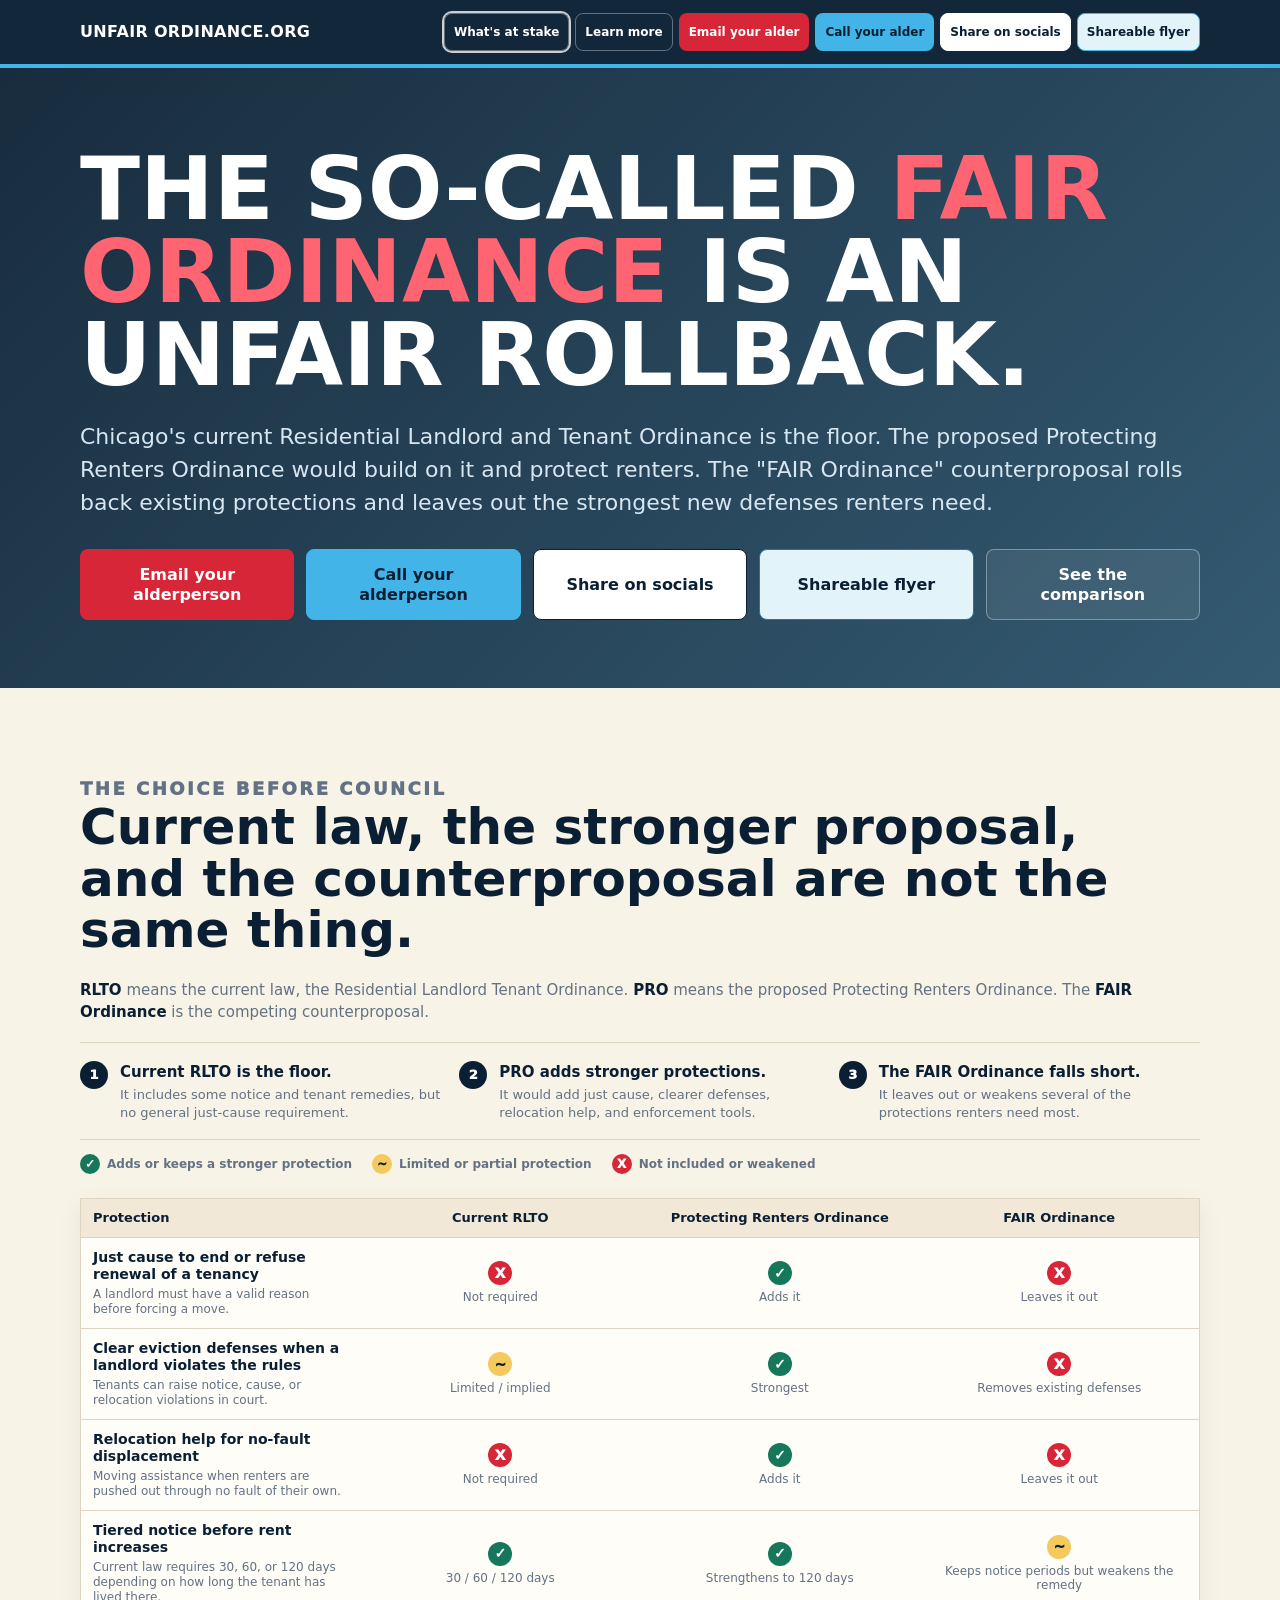
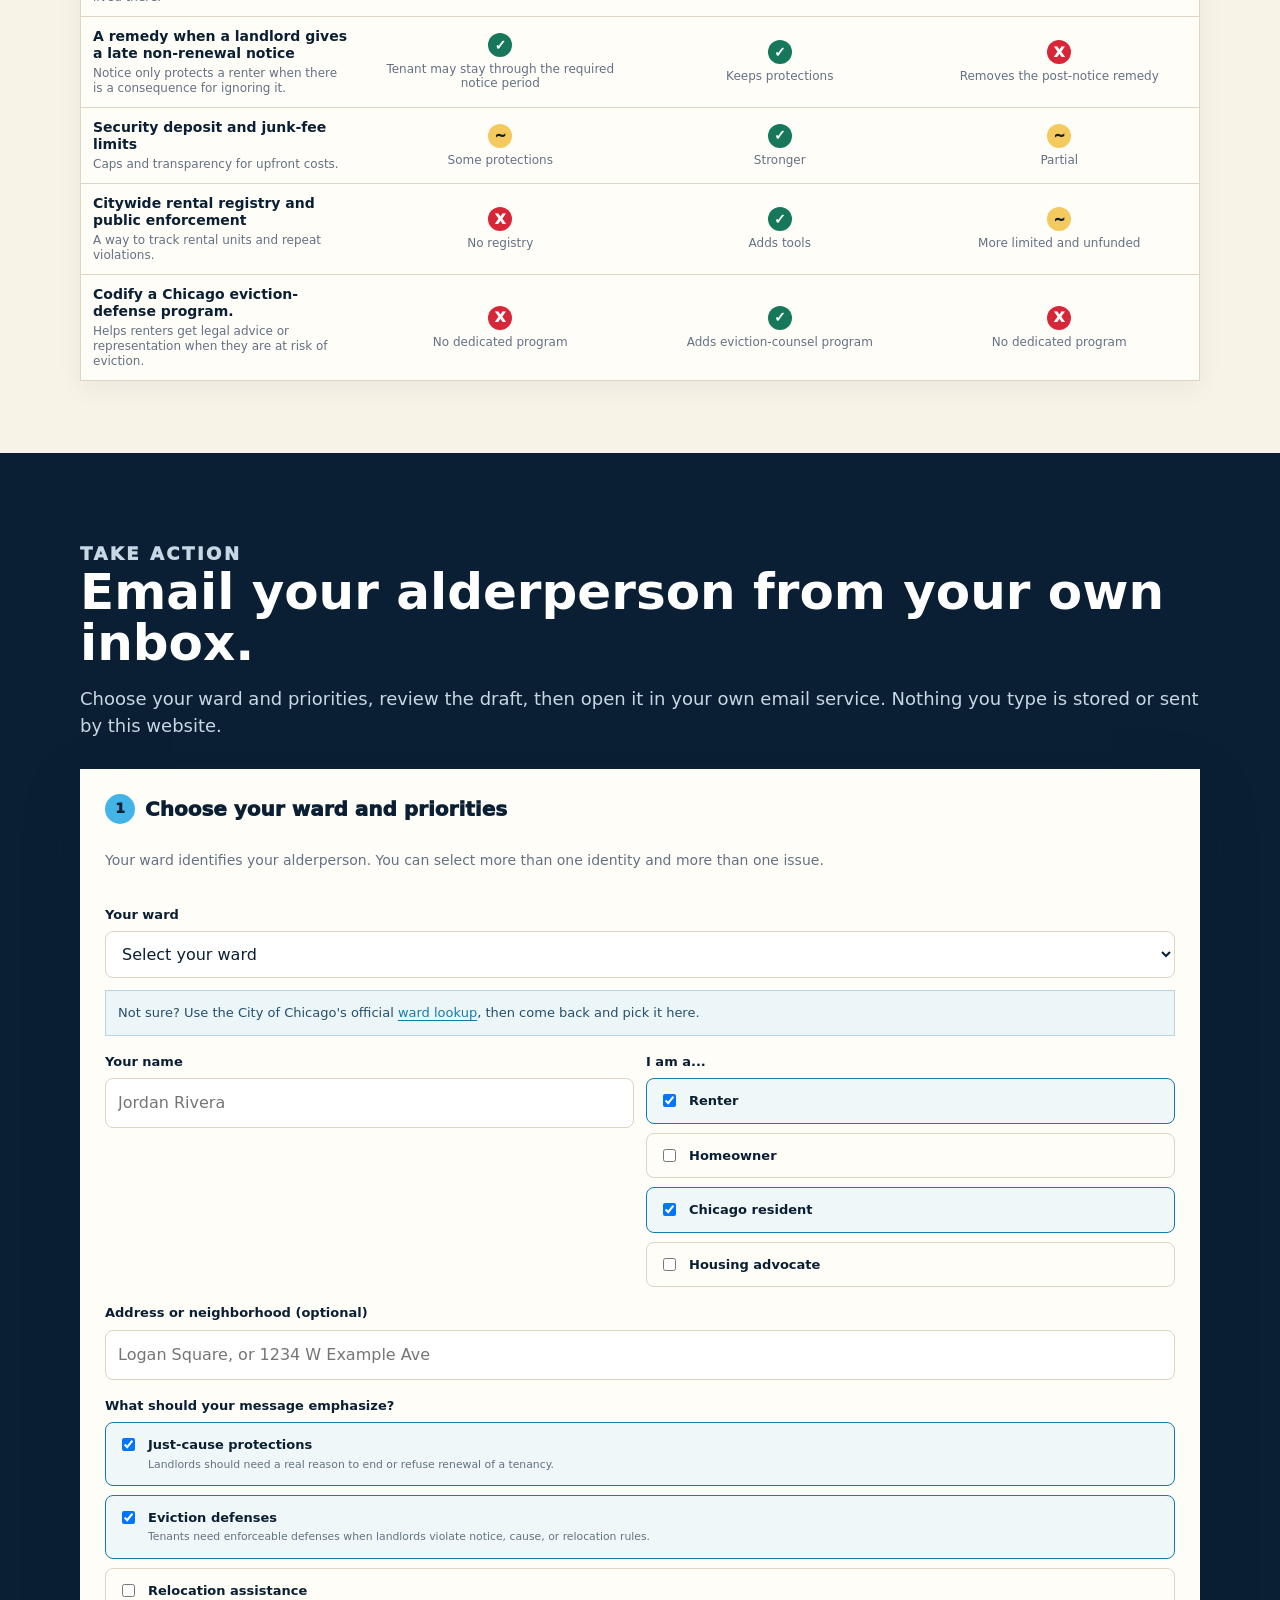
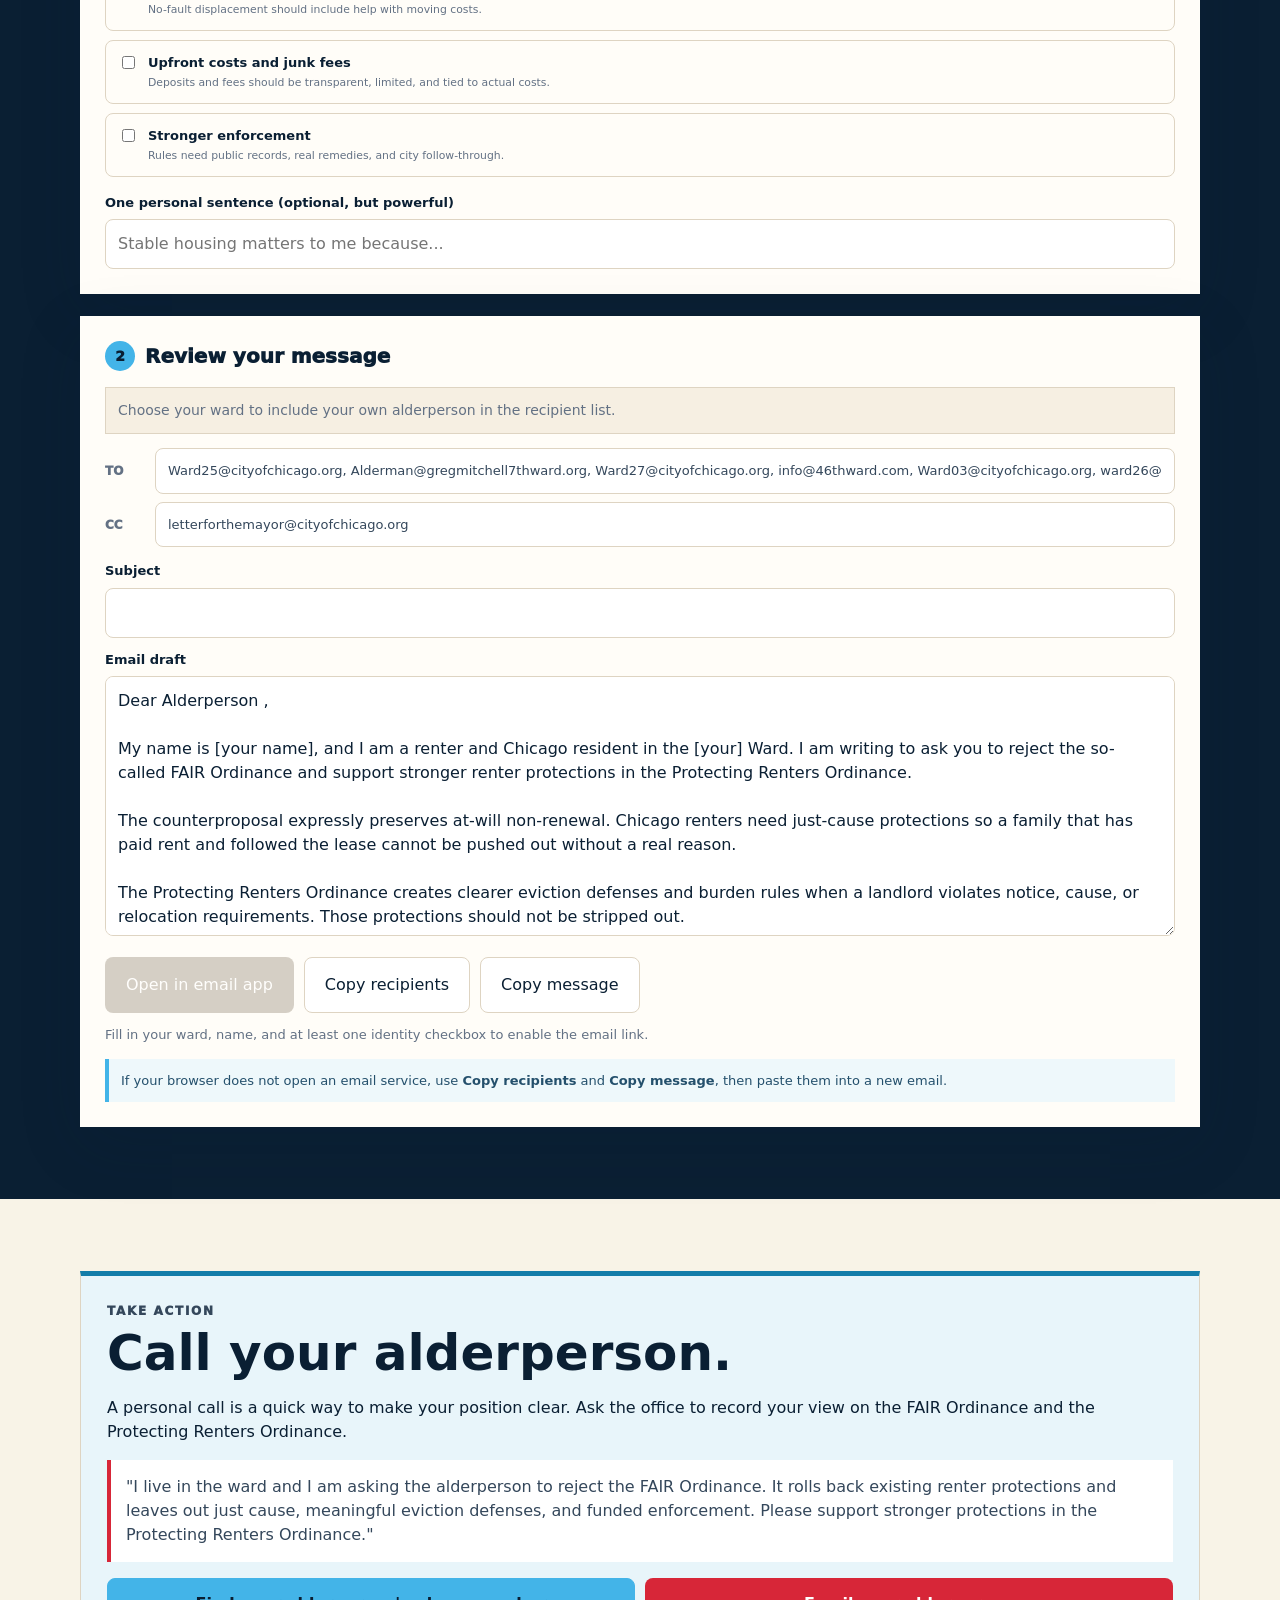
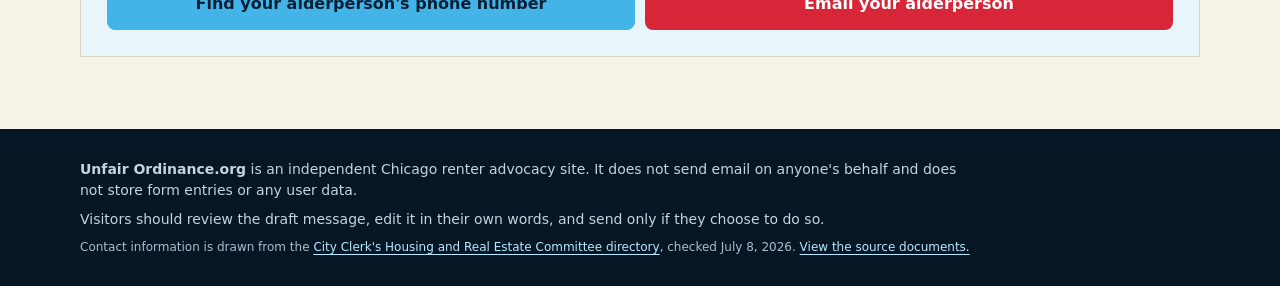
==== index.html @ 302fd64a "Add files via upload" ====
<!doctype html>
<html lang="en">
<head>
  <meta charset="utf-8">
  <meta name="viewport" content="width=device-width, initial-scale=1">
  <title>Unfair Ordinance.ORG | Tell Chicago City Council to protect renters</title>
  <meta name="description" content="A Chicago renter advocacy site opposing the so-called FAIR Ordinance and urging City Council to protect strong tenant rights.">
  <meta property="og:title" content="Unfair Ordinance.ORG">
  <meta property="og:description" content="Tell Chicago City Council: do not weaken renter protections.">
  <meta property="og:type" content="website">
  <meta property="og:url" content="https://unfairordinance.org/">
  <meta property="og:image" content="https://unfairordinance.org/public/graphics/UnfairOrdinance_Socials.jpg">
  <meta name="twitter:card" content="summary_large_image">
  <meta name="theme-color" content="#0a1f33">
  <link rel="icon" href="public/favicon.svg">
  <style>
    :root {
      --ink: #0a1f33;
      --ink-2: #163a59;
      --paper: #f8f3e7;
      --card: #fffdf8;
      --blue: #43b4e8;
      --blue-dark: #137da9;
      --red: #d72638;
      --red-dark: #9f1f2c;
      --gold: #f4c95d;
      --green: #16775b;
      --line: #ded4c2;
      --muted: #637184;
      --shadow: 0 18px 60px rgba(10,31,51,.13);
    }
    * { box-sizing: border-box; }
    html { scroll-behavior: smooth; }
    body {
      margin: 0;
      font-family: Inter, ui-sans-serif, system-ui, -apple-system, BlinkMacSystemFont, "Segoe UI", sans-serif;
      color: var(--ink);
      background: var(--paper);
      line-height: 1.5;
    }
    a { color: var(--blue-dark); text-underline-offset: 3px; }
    .wrap { width: min(1120px, calc(100% - 40px)); margin: 0 auto; }
    .top {
      position: sticky;
      top: 0;
      z-index: 20;
      background: rgba(10,31,51,.94);
      color: white;
      border-bottom: 4px solid var(--blue);
      backdrop-filter: blur(14px);
    }
    .nav { min-height: 58px; display: flex; align-items: center; justify-content: space-between; gap: 14px; }
    .brand { display: flex; align-items: center; gap: 12px; font-weight: 900; letter-spacing: .02em; text-transform: uppercase; }
    .navlinks { display: flex; gap: 8px; align-items: center; font-size: 13px; font-weight: 750; }
    .navlinks a { color: white; text-decoration: none; opacity: .9; }
    .navlinks a.nav-action { padding: 7px 10px; border-radius: 8px; opacity: 1; white-space: nowrap; }
    .navlinks a.nav-quiet { padding: 7px 10px; border: 1.5px solid rgba(255,255,255,.34); border-radius: 8px; background: transparent; opacity: 1; white-space: nowrap; }
    .navlinks a.nav-email { background: var(--red); color: white; }
    .navlinks a.nav-call { background: var(--blue); color: var(--ink); }
    .navlinks a.nav-share { background: white; color: var(--ink); border-color: white; }
    .navlinks a.nav-flyer { background: var(--blue-soft); color: var(--ink); border-color: var(--blue); }
    .hero {
      background:
        linear-gradient(135deg, rgba(10,31,51,.94), rgba(14,61,91,.84)),
        repeating-linear-gradient(90deg, rgba(255,255,255,.05) 0 1px, transparent 1px 72px);
      color: white;
      overflow: hidden;
    }
    .hero-grid {
      min-height: 620px;
      display: grid;
      align-items: center;
      padding: 76px 0 64px;
    }
    .kicker {
      display: inline-flex;
      align-items: center;
      gap: 10px;
      margin-bottom: 22px;
      padding: 8px 12px;
      border: 1px solid rgba(67,180,232,.7);
      color: #b7eaff;
      border-radius: 999px;
      font-size: 12px;
      font-weight: 900;
      letter-spacing: .14em;
      text-transform: uppercase;
    }
    .pulse { width: 8px; height: 8px; border-radius: 50%; background: var(--red); box-shadow: 0 0 0 6px rgba(215,38,56,.18); }
    h1 {
      margin: 0;
      max-width: 1120px;
      font-size: clamp(42px, 7vw, 88px);
      line-height: .94;
      letter-spacing: 0;
      text-transform: uppercase;
    }
    h1 strong { color: #ff6472; }
    .lede {
      max-width: 1120px;
      margin: 24px 0 30px;
      color: #d8e6f0;
      font-size: clamp(18px, 2.3vw, 22px);
    }
    .hero-actions { display: flex; flex-wrap: wrap; gap: 12px; align-items: center; }
    .button {
      display: inline-flex;
      align-items: center;
      justify-content: center;
      min-height: 46px;
      padding: 13px 18px;
      border-radius: 8px;
      border: 1.5px solid transparent;
      font-weight: 900;
      text-decoration: none;
      cursor: pointer;
    }
    .button.primary { background: var(--red); color: white; }
    .button.blue { background: var(--blue); color: var(--ink); border-color: var(--blue); }
    .button.secondary { border-color: rgba(255,255,255,.34); color: white; background: rgba(255,255,255,.08); }
    .button.light { border-color: var(--line); color: var(--ink); background: white; }
    .button.white { background: white; color: var(--ink); border-color: var(--ink); }
    .button.flyer { background: var(--blue-soft); color: var(--ink); border-color: var(--blue-dark); }
    section { padding: 72px 0; }
    .section-head { max-width: 760px; margin-bottom: 30px; }
    .eyebrow {
      margin: 0 0 8px;
      color: var(--red-dark);
      font-size: 12px;
      font-weight: 950;
      letter-spacing: .14em;
      text-transform: uppercase;
    }
    h2 { margin: 0; font-size: clamp(30px, 4vw, 50px); line-height: 1.03; letter-spacing: 0; }
    .section-head p { margin: 15px 0 0; color: var(--muted); font-size: 18px; }
    @media (min-width: 861px) {
      .section-head { max-width: 1120px; }
    }
    .comparison {
      overflow-x: auto;
      border: 1px solid var(--line);
      background: var(--card);
      box-shadow: 0 6px 24px rgba(10,31,51,.06);
    }
    .compare-table {
      width: 100%;
      min-width: 680px;
      border-collapse: collapse;
      table-layout: fixed;
    }
    .compare-table th, .compare-table td { padding: 11px 12px; border-bottom: 1px solid var(--line); vertical-align: middle; }
    .compare-table th { background: #f2e8d8; text-align: left; font-size: 13px; line-height: 1.2; }
    .compare-table th:not(:first-child), .compare-table td:not(:first-child) { text-align: center; }
    .compare-table tr:last-child td { border-bottom: 0; }
    .feature {
      width: 28%;
      font-size: 14px;
      font-weight: 850;
      color: var(--ink);
      text-align: left;
      line-height: 1.25;
    }
    .plain { display: block; margin-top: 3px; color: var(--muted); font-size: 12px; font-weight: 500; line-height: 1.25; }
    .mark { display: inline-grid; place-items: center; width: 24px; height: 24px; border-radius: 999px; color: white; font-size: 14px; font-weight: 950; }
    .yes { background: var(--green); }
    .no { background: var(--red); }
    .mixed { background: var(--gold); color: var(--ink); }
    .cell-note { display: block; margin-top: 5px; color: var(--muted); font-size: 12px; line-height: 1.2; text-align: center; }
    .tool-band { background: var(--ink); color: white; }
    .tool-band .section-head p { color: #c7d8e4; }
    .tool {
      display: grid;
      grid-template-columns: 1fr;
      gap: 22px;
      align-items: start;
    }
    .form-panel, .preview-panel {
      background: var(--card);
      color: var(--ink);
      border: 1px solid rgba(255,255,255,.18);
      padding: 24px;
      box-shadow: var(--shadow);
    }
    .form-grid { display: grid; gap: 16px; }
    label { display: block; margin-bottom: 7px; font-size: 13px; font-weight: 900; }
    input, select, textarea {
      width: 100%;
      border: 1.5px solid var(--line);
      border-radius: 8px;
      padding: 12px 12px;
      font: inherit;
      color: var(--ink);
      background: white;
    }
    textarea { min-height: 260px; resize: vertical; }
    input:focus, select:focus, textarea:focus {
      outline: none;
      border-color: var(--blue-dark);
      box-shadow: 0 0 0 3px rgba(67,180,232,.22);
    }
    .choices { display: grid; gap: 9px; }
    .choice input { width: auto; }
    .choice label {
      display: grid;
      grid-template-columns: 20px 1fr;
      gap: 10px;
      align-items: start;
      margin: 0;
      padding: 12px;
      border: 1px solid var(--line);
      border-radius: 8px;
      cursor: pointer;
      font-weight: 750;
    }
    .choice small { display: block; margin-top: 2px; color: var(--muted); font-weight: 500; }
    .choice label:has(input:checked) { border-color: var(--blue-dark); background: rgba(67,180,232,.08); }
    .row { display: grid; grid-template-columns: 1fr 1fr; gap: 12px; }
    .note {
      margin: 12px 0 0;
      padding: 12px;
      border: 1px solid rgba(19,125,169,.25);
      background: rgba(67,180,232,.1);
      color: #24506c;
      font-size: 13px;
    }
    .to-block {
      padding: 12px;
      margin-bottom: 14px;
      border: 1px solid var(--line);
      background: #f6efe2;
      color: var(--muted);
      font-size: 14px;
    }
    .to-block b { color: var(--ink); }
    .recipients {
      margin-bottom: 14px;
      display: grid;
      gap: 8px;
    }
    .recipient-row {
      display: grid;
      grid-template-columns: 42px 1fr;
      gap: 8px;
      align-items: center;
    }
    .recipient-row span {
      color: var(--muted);
      font-size: 12px;
      font-weight: 950;
      text-transform: uppercase;
    }
    .recipient-row input {
      font-size: 13px;
      color: #34475b;
    }
    .actions { display: flex; gap: 10px; flex-wrap: wrap; margin-top: 14px; }
    button.button { font: inherit; }
    button.primary:disabled { background: #b8afa1; cursor: not-allowed; }
    .send-note { color: var(--muted); font-size: 13px; margin: 12px 0 0; }
    .source-grid { display: grid; grid-template-columns: repeat(4, 1fr); gap: 16px; }
    .source {
      background: rgba(255,255,255,.7);
      border: 1px solid var(--line);
      padding: 18px;
    }
    .source h3 { margin: 0 0 8px; }
    .call-section { background: var(--paper); color: var(--ink); }
    .callout {
      padding: 26px;
      border: 1px solid var(--line);
      border-top: 5px solid var(--blue-dark);
      background: #e8f5fa;
    }
    .callout .eyebrow { color: #34475b; }
    .callout p:last-child { margin-bottom: 0; }
    .script { margin-top: 14px; padding: 15px; background: white; border-left: 4px solid var(--red); color: #34475b; }
    footer { background: #061624; color: #c6d4df; padding: 34px 0; font-size: 14px; }
    footer p { max-width: 850px; margin: 0 0 8px; }
    @media (max-width: 860px) {
      .nav { align-items: flex-start; padding: 14px 0; flex-direction: column; }
      .navlinks { width: 100%; flex-wrap: wrap; overflow: visible; padding-bottom: 4px; }
      .hero-grid, .tool, .source-grid { grid-template-columns: 1fr; }
      .hero-grid { min-height: 0; padding-top: 46px; }
      section { padding: 52px 0; }
    }
    @media (max-width: 700px) {
      .comparison { overflow: visible; border: 0; background: transparent; box-shadow: none; }
      .compare-table, .compare-table tbody, .compare-table tr, .compare-table td { display: block; width: 100%; min-width: 0; }
      .compare-table thead { display: none; }
      .compare-table tr { margin-bottom: 14px; border: 1px solid var(--line); background: var(--card); }
      .compare-table td { border-bottom: 1px solid var(--line); padding: 13px 14px; }
      .compare-table td.feature { width: auto; }
      .compare-table td:not(.feature) { display: grid; grid-template-columns: 118px minmax(0, 1fr); gap: 10px; align-items: center; text-align: right !important; }
      .compare-table td:not(.feature)::before { content: attr(data-label); color: var(--ink); font-size: 12px; font-weight: 900; text-align: left; }
      .compare-table td:not(.feature) .mark { grid-column: 2; justify-self: end; }
      .compare-table td:not(.feature) .cell-note { grid-column: 2; justify-self: end; margin-top: 0; text-align: right; }
      .compare-table tr:last-child td { border-bottom: 1px solid var(--line); }
      .compare-table tr td:last-child { border-bottom: 0; }
    }
    @media (max-width: 560px) {
      .wrap { width: min(100% - 28px, 1120px); }
      .row { grid-template-columns: 1fr; }
      .navlinks a.nav-action, .navlinks a.nav-quiet { white-space: normal; text-align: center; }
    }
  </style>
  <link rel="stylesheet" href="public/site.css">
</head>
<body>
  <a class="skip-link" href="#main-content">Skip to main content</a>
  <div class="top">
    <nav class="wrap nav" aria-label="Main navigation">
      <a class="brand" href="index.html">Unfair Ordinance.ORG</a>
      <div class="navlinks">
        <a class="nav-quiet" href="#stakes" aria-current="page">What's at stake</a>
        <a class="nav-quiet" href="education.html">Learn more</a>
        <a class="nav-action nav-email" href="#email">Email your alder</a>
        <a class="nav-action nav-call" href="#call">Call your alder</a>
        <a class="nav-action nav-share" href="share.html">Share on socials</a>
        <a class="nav-action nav-flyer" href="flyer.html">Shareable flyer</a>
      </div>
    </nav>
  </div>

  <header class="hero">
    <div class="wrap hero-grid">
      <div>
        <h1>The so-called <strong>FAIR Ordinance</strong> is an unfair rollback.</h1>
        <p class="lede">Chicago's current Residential Landlord and Tenant Ordinance is the floor. The proposed Protecting Renters Ordinance would build on it and protect renters. The "FAIR Ordinance" counterproposal rolls back existing protections and leaves out the strongest new defenses renters need.</p>
        <div class="hero-actions">
          <a class="button primary" href="#email">Email your alderperson</a>
          <a class="button blue" href="#call">Call your alderperson</a>
          <a class="button white" href="share.html">Share on socials</a>
          <a class="button flyer" href="flyer.html">Shareable flyer</a>
          <a class="button secondary" href="#stakes">See the comparison</a>
        </div>
      </div>
    </div>
  </header>

  <main id="main-content">
    <section id="stakes">
      <div class="wrap">
        <div class="section-head">
          <p class="eyebrow">The choice before council</p>
          <h2>Current law, the stronger proposal, and the counterproposal are not the same thing.</h2>
        </div>
        <div class="comparison-intro">
          <p class="definition-line"><strong>RLTO</strong> means the current law, the Residential Landlord Tenant Ordinance. <strong>PRO</strong> means the proposed Protecting Renters Ordinance. The <strong>FAIR Ordinance</strong> is the competing counterproposal.</p>
          <div class="takeaway-row" aria-label="Comparison at a glance">
            <article class="takeaway">
              <span class="takeaway-index" aria-hidden="true">1</span>
              <div><strong>Current RLTO is the floor.</strong><span>It includes some notice and tenant remedies, but no general just-cause requirement.</span></div>
            </article>
            <article class="takeaway">
              <span class="takeaway-index" aria-hidden="true">2</span>
              <div><strong>PRO adds stronger protections.</strong><span>It would add just cause, clearer defenses, relocation help, and enforcement tools.</span></div>
            </article>
            <article class="takeaway">
              <span class="takeaway-index" aria-hidden="true">3</span>
              <div><strong>The FAIR Ordinance falls short.</strong><span>It leaves out or weakens several of the protections renters need most.</span></div>
            </article>
          </div>
          <div class="table-legend" aria-label="Comparison table legend">
            <span><span class="mark yes" aria-hidden="true">✓</span> Adds or keeps a stronger protection</span>
            <span><span class="mark mixed" aria-hidden="true">~</span> Limited or partial protection</span>
            <span><span class="mark no" aria-hidden="true">X</span> Not included or weakened</span>
          </div>
        </div>
        <div class="comparison">
          <table class="compare-table" aria-label="Comparison of renter protections">
            <caption class="sr-only">Comparison of protections under current Chicago law, the Protecting Renters Ordinance, and the FAIR Ordinance counterproposal.</caption>
            <thead>
              <tr>
                <th scope="col">Protection</th>
                <th scope="col">Current RLTO</th>
                <th scope="col">Protecting Renters Ordinance</th>
                <th scope="col">FAIR Ordinance</th>
              </tr>
            </thead>
            <tbody>
              <tr>
                <td class="feature">Just cause to end or refuse renewal of a tenancy<span class="plain">A landlord must have a valid reason before forcing a move.</span></td>
                <td><span class="mark no">X</span><span class="cell-note">Not required</span></td>
                <td><span class="mark yes">✓</span><span class="cell-note">Adds it</span></td>
                <td><span class="mark no">X</span><span class="cell-note">Leaves it out</span></td>
              </tr>
              <tr>
                <td class="feature">Clear eviction defenses when a landlord violates the rules<span class="plain">Tenants can raise notice, cause, or relocation violations in court.</span></td>
                <td><span class="mark mixed">~</span><span class="cell-note">Limited / implied</span></td>
                <td><span class="mark yes">✓</span><span class="cell-note">Strongest</span></td>
                <td><span class="mark no">X</span><span class="cell-note">Removes existing defenses</span></td>
              </tr>
              <tr>
                <td class="feature">Relocation help for no-fault displacement<span class="plain">Moving assistance when renters are pushed out through no fault of their own.</span></td>
                <td><span class="mark no">X</span><span class="cell-note">Not required</span></td>
                <td><span class="mark yes">✓</span><span class="cell-note">Adds it</span></td>
                <td><span class="mark no">X</span><span class="cell-note">Leaves it out</span></td>
              </tr>
              <tr>
                <td class="feature">Tiered notice before rent increases<span class="plain">Current law requires 30, 60, or 120 days depending on how long the tenant has lived there.</span></td>
                <td><span class="mark yes">✓</span><span class="cell-note">30 / 60 / 120 days</span></td>
                <td><span class="mark yes">✓</span><span class="cell-note">Strengthens to 120 days</span></td>
                <td><span class="mark mixed">~</span><span class="cell-note">Keeps notice periods but weakens the remedy</span></td>
              </tr>
              <tr>
                <td class="feature">A remedy when a landlord gives a late non-renewal notice<span class="plain">Notice only protects a renter when there is a consequence for ignoring it.</span></td>
                <td><span class="mark yes">✓</span><span class="cell-note">Tenant may stay through the required notice period</span></td>
                <td><span class="mark yes">✓</span><span class="cell-note">Keeps protections</span></td>
                <td><span class="mark no">X</span><span class="cell-note">Removes the post-notice remedy</span></td>
              </tr>
              <tr>
                <td class="feature">Security deposit and junk-fee limits<span class="plain">Caps and transparency for upfront costs.</span></td>
                <td><span class="mark mixed">~</span><span class="cell-note">Some protections</span></td>
                <td><span class="mark yes">✓</span><span class="cell-note">Stronger</span></td>
                <td><span class="mark mixed">~</span><span class="cell-note">Partial</span></td>
              </tr>
              <tr>
                <td class="feature">Citywide rental registry and public enforcement<span class="plain">A way to track rental units and repeat violations.</span></td>
                <td><span class="mark no">X</span><span class="cell-note">No registry</span></td>
                <td><span class="mark yes">✓</span><span class="cell-note">Adds tools</span></td>
                <td><span class="mark mixed">~</span><span class="cell-note">More limited and unfunded</span></td>
              </tr>
              <tr>
                <td class="feature">Codify a Chicago eviction-defense program.<span class="plain">Helps renters get legal advice or representation when they are at risk of eviction.</span></td>
                <td><span class="mark no">X</span><span class="cell-note">No dedicated program</span></td>
                <td><span class="mark yes">✓</span><span class="cell-note">Adds eviction-counsel program</span></td>
                <td><span class="mark no">X</span><span class="cell-note">No dedicated program</span></td>
              </tr>
            </tbody>
          </table>
        </div>
      </div>
    </section>

    <section id="email" class="tool-band" aria-labelledby="email-heading">
      <div class="wrap">
        <div class="section-head">
          <p class="eyebrow">Take action</p>
          <h2 id="email-heading">Email your alderperson from your own inbox.</h2>
          <p>Choose your ward and priorities, review the draft, then open it in your own email service. Nothing you type is stored or sent by this website.</p>
        </div>
        <div class="tool">
          <form class="form-panel form-grid" id="actionForm">
            <div class="step-title"><span class="step-number" aria-hidden="true">1</span> Choose your ward and priorities</div>
            <p class="step-intro">Your ward identifies your alderperson. You can select more than one identity and more than one issue.</p>
            <div>
              <label for="ward">Your ward</label>
              <select id="ward" required>
                <option value="">Select your ward</option>
              </select>
              <p class="note">Not sure? Use the City of Chicago's official <a href="https://www.chicago.gov/city/en/depts/mayor/iframe/lookup_ward_and_alderman.html" target="_blank" rel="noopener">ward lookup</a>, then come back and pick it here.</p>
            </div>
            <div class="row">
              <div>
                <label for="name">Your name</label>
                <input id="name" autocomplete="name" placeholder="Jordan Rivera" required>
              </div>
              <fieldset>
                <legend>I am a...</legend>
                <div class="choices">
                  <div class="choice"><label><input type="checkbox" name="status" value="renter" checked><span>Renter</span></label></div>
                  <div class="choice"><label><input type="checkbox" name="status" value="homeowner"><span>Homeowner</span></label></div>
                  <div class="choice"><label><input type="checkbox" name="status" value="Chicago resident" checked><span>Chicago resident</span></label></div>
                  <div class="choice"><label><input type="checkbox" name="status" value="housing advocate"><span>Housing advocate</span></label></div>
                </div>
              </fieldset>
            </div>
            <div>
              <label for="address">Address or neighborhood (optional)</label>
              <input id="address" autocomplete="street-address" placeholder="Logan Square, or 1234 W Example Ave">
            </div>
            <fieldset>
              <legend>What should your message emphasize?</legend>
              <div class="choices">
                <div class="choice"><label><input type="checkbox" name="priority" value="justcause" checked><span>Just-cause protections <small>Landlords should need a real reason to end or refuse renewal of a tenancy.</small></span></label></div>
                <div class="choice"><label><input type="checkbox" name="priority" value="defenses" checked><span>Eviction defenses <small>Tenants need enforceable defenses when landlords violate notice, cause, or relocation rules.</small></span></label></div>
                <div class="choice"><label><input type="checkbox" name="priority" value="relocation"><span>Relocation assistance <small>No-fault displacement should include help with moving costs.</small></span></label></div>
                <div class="choice"><label><input type="checkbox" name="priority" value="fees"><span>Upfront costs and junk fees <small>Deposits and fees should be transparent, limited, and tied to actual costs.</small></span></label></div>
                <div class="choice"><label><input type="checkbox" name="priority" value="enforcement"><span>Stronger enforcement <small>Rules need public records, real remedies, and city follow-through.</small></span></label></div>
              </div>
            </fieldset>
            <div>
              <label for="personal">One personal sentence (optional, but powerful)</label>
              <input id="personal" placeholder="Stable housing matters to me because...">
            </div>
          </form>
          <div class="preview-panel">
            <div class="step-title"><span class="step-number" aria-hidden="true">2</span> Review your message</div>
            <div class="to-block" id="toBlock">Choose a ward to see the recipient.</div>
            <div class="recipients" aria-label="Email recipients">
              <div class="recipient-row"><span>To</span><input id="toEmails" readonly></div>
              <div class="recipient-row"><span>Cc</span><input id="ccEmails" readonly></div>
            </div>
            <label for="subject">Subject</label>
            <input id="subject">
            <label for="body" style="margin-top:12px;">Email draft</label>
            <textarea id="body"></textarea>
            <div class="actions">
              <button class="button primary" id="sendBtn" type="button" disabled>Open in email app</button>
              <button class="button light" id="copyRecipientsBtn" type="button">Copy recipients</button>
              <button class="button light" id="copyBtn" type="button">Copy message</button>
            </div>
            <p class="send-note" id="sendNote" role="status" aria-live="polite">Fill in your ward, name, and at least one identity checkbox to enable the email link.</p>
            <p class="fallback-note">If your browser does not open an email service, use <strong>Copy recipients</strong> and <strong>Copy message</strong>, then paste them into a new email.</p>
          </div>
        </div>
      </div>
    </section>

    <section id="call" class="call-section" aria-labelledby="call-heading">
      <div class="wrap">
        <div class="callout" aria-labelledby="call-heading">
          <p class="eyebrow">Take action</p>
          <h2 id="call-heading">Call your alderperson.</h2>
          <p>A personal call is a quick way to make your position clear. Ask the office to record your view on the FAIR Ordinance and the Protecting Renters Ordinance.</p>
          <p class="script">"I live in the ward and I am asking the alderperson to reject the FAIR Ordinance. It rolls back existing renter protections and leaves out just cause, meaningful eviction defenses, and funded enforcement. Please support stronger protections in the Protecting Renters Ordinance."</p>
          <div class="actions">
            <a class="button blue" href="https://www.chicago.gov/city/en/depts/mayor/iframe/lookup_ward_and_alderman.html" target="_blank" rel="noopener">Find your alderperson's phone number</a>
            <a class="button primary" href="#email">Email your alderperson</a>
          </div>
        </div>
      </div>
    </section>
  </main>

  <footer>
    <div class="wrap">
      <p><strong>Unfair Ordinance.org</strong> is an independent Chicago renter advocacy site. It does not send email on anyone's behalf and does not store form entries or any user data.</p>
      <p>Visitors should review the draft message, edit it in their own words, and send only if they choose to do so.</p>
      <p class="footer-meta">Contact information is drawn from the <a href="https://chicago.legistar.com/DepartmentDetail.aspx?GUID=7F2E07E3-4FED-4863-A084-265E9B04521F&amp;ID=12386" target="_blank" rel="noopener">City Clerk's Housing and Real Estate Committee directory</a>, checked July 8, 2026. <a href="education.html#sources">View the source documents.</a></p>
    </div>
  </footer>

  <script>
    const roster = [
      [1, "Daniel La Spata"], [2, "Brian Hopkins"], [3, "Pat Dowell"], [4, "Lamont Robinson"], [5, "Desmon Yancy"],
      [6, "William Hall"], [7, "Gregory Mitchell"], [8, "Michelle Harris"], [9, "Anthony Beale"], [10, "Peter Chico"],
      [11, "Nicole Lee"], [12, "Julia Ramirez"], [13, "Marty Quinn"], [14, "Jeylu Gutierrez"], [15, "Raymond Lopez"],
      [16, "Stephanie Coleman"], [17, "David Moore"], [18, "Derrick Curtis"], [19, "Matthew O'Shea"], [20, "Jeanette Taylor"],
      [21, "Ronnie Mosley"], [22, "Michael Rodriguez"], [23, "Silvana Tabares"], [24, "Monique Scott"], [25, "Byron Sigcho-Lopez"],
      [26, "Jessica Fuentes"], [27, "Walter Burnett"], [28, "Jason Ervin"], [29, "Chris Taliaferro"], [30, "Ruth Cruz"],
      [31, "Felix Cardona Jr."], [32, "Scott Waguespack"], [33, "Rossana Rodriguez Sanchez"], [34, "William Conway"], [35, "Carlos Ramirez-Rosa"],
      [36, "Gilbert Villegas"], [37, "Emma Mitts"], [38, "Nicholas Sposato"], [39, "Samantha Nugent"], [40, "Andre Vasquez"],
      [41, "Anthony Napolitano"], [42, "Brendan Reilly"], [43, "Timothy Knudsen"], [44, "Bennett Lawson"], [45, "James Gardiner"],
      [46, "Angela Clay"], [47, "Matthew Martin"], [48, "Leni Manaa-Hoppenworth"], [49, "Maria Hadden"], [50, "Debra Silverstein"]
    ];
    const wardEmails = {
      1: "info@the1stward.com", 3: "Ward03@cityofchicago.org", 4: "Ward04@cityofchicago.org",
      7: "Alderman@gregmitchell7thward.org", 8: "Ward08@cityofchicago.org", 13: "Ward13@cityofchicago.org",
      17: "David.Moore@cityofchicago.org", 20: "Jeanette.Taylor@cityofchicago.org", 23: "Ward23@cityofchicago.org",
      25: "Ward25@cityofchicago.org", 27: "Ward27@cityofchicago.org", 33: "Info@33rdward.org",
      35: "Ward35@cityofchicago.org", 36: "Ward36@cityofchicago.org", 37: "Ward37@cityofchicago.org",
      46: "info@46thward.com", 48: "info@the48thward.org", 49: "Office@49thward.org"
    };
    const emailForWard = ward => wardEmails[ward] || `ward${String(ward).padStart(2, "0")}@cityofchicago.org`;
    const committeeRecipients = [
      { ward: 25, name: "Byron Sigcho-Lopez" },
      { ward: 7, name: "Gregory Mitchell" },
      { ward: 27, name: "Walter Burnett" },
      { ward: 46, name: "Angela Clay" },
      { ward: 3, name: "Pat Dowell" },
      { ward: 26, name: "Jessica Fuentes" },
      { ward: 49, name: "Maria Hadden" },
      { ward: 8, name: "Michelle Harris" },
      { ward: 1, name: "Daniel La Spata" },
      { ward: 48, name: "Leni Manaa-Hoppenworth" },
      { ward: 37, name: "Emma Mitts" },
      { ward: 17, name: "David Moore" },
      { ward: 13, name: "Marty Quinn" },
      { ward: 35, name: "Carlos Ramirez-Rosa" },
      { ward: 4, name: "Lamont Robinson" },
      { ward: 33, name: "Rossana Rodriguez Sanchez" },
      { ward: 24, name: "Monique Scott" },
      { ward: 23, name: "Silvana Tabares" },
      { ward: 20, name: "Jeanette Taylor" },
      { ward: 36, name: "Gilbert Villegas" }
    ];
    const mayorEmail = "letterforthemayor@cityofchicago.org";
    const wardSelect = document.querySelector("#ward");
    const byWard = Object.fromEntries(roster.map(([ward, name]) => [ward, { ward, name, email: emailForWard(ward) }]));
    roster.forEach(([ward, name]) => {
      const option = document.createElement("option");
      option.value = ward;
      option.textContent = `Ward ${ward} - Ald. ${name}`;
      wardSelect.append(option);
    });
    const comparisonLabels = Array.from(document.querySelectorAll(".compare-table thead th")).map(cell => cell.textContent.trim());
    document.querySelectorAll(".compare-table tbody tr").forEach(row => {
      row.querySelectorAll("td").forEach((cell, index) => { cell.dataset.label = comparisonLabels[index]; });
    });
    document.querySelectorAll(".mark").forEach(mark => {
      const label = mark.classList.contains("yes")
        ? "Adds or keeps a stronger protection"
        : mark.classList.contains("mixed")
          ? "Limited or partial protection"
          : "Not included or weakened";
      mark.setAttribute("role", "img");
      mark.setAttribute("aria-label", label);
    });

    const paragraphs = {
      justcause: "The counterproposal expressly preserves at-will non-renewal. Chicago renters need just-cause protections so a family that has paid rent and followed the lease cannot be pushed out without a real reason.",
      defenses: "The Protecting Renters Ordinance creates clearer eviction defenses and burden rules when a landlord violates notice, cause, or relocation requirements. Those protections should not be stripped out.",
      relocation: "When tenants are displaced through no fault of their own, relocation assistance can be the difference between a stable move and a housing crisis. Council should keep meaningful relocation protections in the ordinance.",
      fees: "I also support transparent limits on security deposits, application fees, move-in fees, and other non-rent charges. Renters should know the true cost of a home before they apply or sign.",
      enforcement: "The RLTO only works when renters can enforce it. Chicago needs stronger public enforcement, public records for repeat violators, and private remedies that are practical to use."
    };
    const fields = ["ward", "name", "address", "personal"].map(id => document.querySelector(`#${id}`));
    const subject = document.querySelector("#subject");
    const body = document.querySelector("#body");
    const toBlock = document.querySelector("#toBlock");
    const toEmails = document.querySelector("#toEmails");
    const ccEmails = document.querySelector("#ccEmails");
    const sendBtn = document.querySelector("#sendBtn");
    const sendNote = document.querySelector("#sendNote");
    let bodyEdited = false;
    let subjectEdited = false;

    function ordinal(n) {
      const s = ["th", "st", "nd", "rd"], v = n % 100;
      return n + (s[(v - 20) % 10] || s[v] || s[0]);
    }
    function surname(name) {
      return name.split(" ").slice(-1)[0].replace("Jr.", "").trim();
    }
    function selected() {
      return Array.from(document.querySelectorAll('input[name="priority"]:checked')).map(input => input.value);
    }
    function selectedStatuses() {
      return Array.from(document.querySelectorAll('input[name="status"]:checked')).map(input => input.value);
    }
    function uniqueEmails(items) {
      const seen = new Set();
      return items
        .map(item => typeof item === "string" ? item : item.email || emailForWard(item.ward))
        .filter(Boolean)
        .filter(email => {
          const key = email.toLowerCase();
          if (seen.has(key)) return false;
          seen.add(key);
          return true;
        });
    }
    function recipientLists() {
      const ward = Number(wardSelect.value || 0);
      const alder = byWard[ward];
      const to = uniqueEmails([
        ...(alder ? [alder.email] : []),
        ...committeeRecipients,
      ]);
      const cc = uniqueEmails([mayorEmail]);
      return { to, cc };
    }
    function ready() {
      return wardSelect.value && document.querySelector("#name").value.trim() && selectedStatuses().length > 0;
    }
    function draftSubject(ward) {
      return `${ordinal(ward)} Ward constituent: reject the Unfair Ordinance`;
    }
    function draftBody() {
      const ward = Number(wardSelect.value || 0);
      const alder = byWard[ward];
      const name = document.querySelector("#name").value.trim() || "[your name]";
      const statuses = selectedStatuses();
      const status = statuses.length ? statuses.join(" and ") : "Chicago resident";
      const address = document.querySelector("#address").value.trim();
      const personal = document.querySelector("#personal").value.trim();
      const points = selected();
      const lines = [];
      lines.push(`Dear Alderperson ${alder ? surname(alder.name) : ""},`, "");
      lines.push(`My name is ${name}, and I am a ${status} in the ${ward ? ordinal(ward) : "[your]"} Ward. I am writing to ask you to reject the so-called FAIR Ordinance and support stronger renter protections in the Protecting Renters Ordinance.`);
      if (personal) lines.push("", personal);
      points.forEach(key => lines.push("", paragraphs[key]));
      lines.push("", "Chicago is a renter city. Please do not support a counterproposal that leaves renters with weaker courtroom defenses, no real just-cause protection, and fewer tools to stop displacement.");
      lines.push("", "Thank you for your time and for representing our ward.", "", name);
      if (address) lines.push(address);
      if (ward) lines.push(`${ordinal(ward)} Ward`);
      return lines.join("\n");
    }
    function refresh() {
      const ward = Number(wardSelect.value || 0);
      const alder = byWard[ward];
      const recipients = recipientLists();
      if (alder) {
        toBlock.innerHTML = `<b>To:</b> your alderperson and the current Housing and Real Estate Committee members.<br><b>Cc:</b> Mayor Brandon Johnson.`;
      } else {
        toBlock.textContent = "Choose your ward to include your own alderperson in the recipient list.";
      }
      toEmails.value = recipients.to.join(", ");
      ccEmails.value = recipients.cc.join(", ");
      if (ward && !subjectEdited) subject.value = draftSubject(ward);
      if (!bodyEdited) body.value = draftBody();
      sendBtn.disabled = !ready();
      sendNote.textContent = ready()
        ? "Ready. This opens a draft in your own email app; you review and send it yourself."
        : "Fill in your ward, name, and at least one identity checkbox to enable the email link.";
    }
    document.querySelectorAll("input, select").forEach(el => el.addEventListener("input", refresh));
    document.querySelectorAll("input, select").forEach(el => el.addEventListener("change", refresh));
    body.addEventListener("input", () => { bodyEdited = true; });
    subject.addEventListener("input", () => { subjectEdited = true; });
    sendBtn.addEventListener("click", () => {
      const ward = Number(wardSelect.value || 0);
      if (!ward) return;
      const recipients = recipientLists();
      const params = new URLSearchParams({ cc: recipients.cc.join(","), subject: subject.value, body: body.value });
      window.location.href = `mailto:${recipients.to.map(email => encodeURIComponent(email)).join(",")}?${params.toString().replace(/\+/g, "%20")}`;
    });
    document.querySelector("#copyRecipientsBtn").addEventListener("click", async () => {
      const recipients = recipientLists();
      const text = `To: ${recipients.to.join(", ")}\nCc: ${recipients.cc.join(", ")}`;
      try {
        await navigator.clipboard.writeText(text);
        document.querySelector("#copyRecipientsBtn").textContent = "Copied recipients";
        setTimeout(() => { document.querySelector("#copyRecipientsBtn").textContent = "Copy recipients"; }, 1400);
      } catch {
        toEmails.focus();
        toEmails.select();
      }
    });
    document.querySelector("#copyBtn").addEventListener("click", async () => {
      const recipients = recipientLists();
      const message = `To: ${recipients.to.join(", ")}\nCc: ${recipients.cc.join(", ")}\nSubject: ${subject.value}\n\n${body.value}`;
      try {
        await navigator.clipboard.writeText(message);
        document.querySelector("#copyBtn").textContent = "Copied";
        setTimeout(() => { document.querySelector("#copyBtn").textContent = "Copy message"; }, 1400);
      } catch {
        body.focus();
        body.select();
      }
    });
    refresh();
  </script>
</body>
</html>
---- public/site.css ----
:root {
  --ink: #0a1f33;
  --ink-2: #163a59;
  --paper: #f8f3e7;
  --card: #fffdf8;
  --blue: #43b4e8;
  --blue-soft: #e2f3fa;
  --blue-dark: #137da9;
  --red: #d72638;
  --red-dark: #9f1f2c;
  --gold: #f4c95d;
  --green: #16775b;
  --line: #ded4c2;
  --muted: #637184;
  --shadow: 0 18px 60px rgba(10,31,51,.13);
}

*, *::before, *::after { box-sizing: border-box; }
html { scroll-behavior: smooth; scroll-padding-top: 90px; }
body {
  margin: 0;
  font-family: Inter, ui-sans-serif, system-ui, -apple-system, BlinkMacSystemFont, "Segoe UI", sans-serif;
  color: var(--ink);
  background: var(--paper);
  line-height: 1.5;
}
a { color: var(--blue-dark); text-underline-offset: 3px; }
a:focus-visible, button:focus-visible, input:focus-visible, select:focus-visible, textarea:focus-visible {
  outline: 3px solid #0b78b0;
  outline-offset: 3px;
}
.wrap { width: min(1120px, calc(100% - 40px)); margin: 0 auto; }
.skip-link {
  position: fixed;
  left: 12px;
  top: 12px;
  z-index: 100;
  transform: translateY(-180%);
  padding: 10px 14px;
  border-radius: 6px;
  background: white;
  color: var(--ink);
  font-weight: 900;
  box-shadow: 0 5px 18px rgba(10,31,51,.2);
}
.skip-link:focus { transform: translateY(0); }
.sr-only {
  position: absolute;
  width: 1px;
  height: 1px;
  padding: 0;
  margin: -1px;
  overflow: hidden;
  clip: rect(0, 0, 0, 0);
  white-space: nowrap;
  border: 0;
}
.top {
  position: sticky;
  top: 0;
  z-index: 20;
  background: rgba(10,31,51,.96);
  color: white;
  border-bottom: 4px solid var(--blue);
  backdrop-filter: blur(14px);
}
.nav {
  min-height: 64px;
  display: flex;
  align-items: center;
  justify-content: space-between;
  gap: 18px;
}
.brand {
  display: flex;
  align-items: center;
  gap: 12px;
  flex: 0 0 auto;
  color: white;
  font-weight: 900;
  letter-spacing: .02em;
  text-transform: uppercase;
  text-decoration: none;
}
.navlinks {
  display: flex;
  align-items: center;
  justify-content: flex-end;
  gap: 6px;
  font-size: 12px;
  font-weight: 750;
}
.navlinks a {
  color: white;
  text-decoration: none;
  white-space: nowrap;
}
.navlinks a.nav-action,
.navlinks a.nav-quiet {
  display: inline-flex;
  align-items: center;
  justify-content: center;
  min-height: 38px;
  padding: 6px 9px;
  border-radius: 8px;
  opacity: 1;
  text-align: center;
}
.navlinks a.nav-action { border: 1.5px solid transparent; }
.navlinks a.nav-quiet {
  border: 1.5px solid rgba(255,255,255,.34);
  background: transparent;
}
.navlinks a.nav-email { background: var(--red); color: white; }
.navlinks a.nav-call { background: var(--blue); color: var(--ink); }
.navlinks a.nav-share { background: white; color: var(--ink); border-color: white; }
.navlinks a.nav-flyer { background: var(--blue-soft); color: var(--ink); border-color: var(--blue); }
.navlinks a[aria-current="page"] { box-shadow: 0 0 0 2px rgba(255,255,255,.78); }
.button {
  display: inline-flex;
  align-items: center;
  justify-content: center;
  min-height: 52px;
  padding: 15px 20px;
  border-radius: 8px;
  border: 1.5px solid transparent;
  font: inherit;
  font-weight: 900;
  line-height: 1.2;
  text-align: center;
  text-decoration: none;
  cursor: pointer;
}
.button:hover,
.cta:hover,
.navlinks a:hover { filter: brightness(.94); }
.button:disabled { cursor: not-allowed; filter: none; opacity: .58; }
.button.primary { background: var(--red); color: white; }
.button.blue { background: var(--blue); color: var(--ink); border-color: var(--blue); }
.button.secondary { border-color: rgba(255,255,255,.34); color: white; background: rgba(255,255,255,.08); }
.button.light { border-color: var(--line); color: var(--ink); background: white; }
.button.white { background: white; color: var(--ink); border-color: var(--ink); }
.button.flyer { background: var(--blue-soft); color: var(--ink); border-color: var(--blue-dark); }
.hero-actions {
  display: flex;
  flex-wrap: wrap;
  gap: 12px;
  align-items: stretch;
}
.hero-actions > .button {
  flex: 1 1 190px;
  min-width: 0;
}
.actions { display: flex; flex-wrap: wrap; gap: 10px; margin-top: 14px; }
.callout .actions > .button { flex: 1 1 240px; }
.cta {
  min-height: 52px;
  padding: 15px 20px;
  border: 1.5px solid transparent;
  border-radius: 8px;
  text-align: center;
}
.cta.secondary { background: var(--blue); color: var(--ink); }
.cta.outline { background: transparent; border-color: var(--ink); color: var(--ink); }
footer { background: #061624; color: #c6d4df; padding: 30px 0; font-size: 14px; }
footer p { max-width: 900px; margin: 0 0 8px; color: #c6d4df; }
footer p:last-child { margin-bottom: 0; }
.footer-meta { color: #a9bfcd; font-size: 12px; }
.source-meta { color: var(--muted); font-size: 13px; }
.source-meta a { font-weight: 800; }
.comparison-intro { margin: -8px 0 24px; }
.definition-line { margin: 0 0 18px; color: var(--muted); font-size: 15px; }
.definition-line strong { color: var(--ink); }
.takeaway-row {
  display: grid;
  grid-template-columns: repeat(3, minmax(0, 1fr));
  gap: 18px;
  padding: 18px 0;
  border-top: 1px solid var(--line);
  border-bottom: 1px solid var(--line);
}
.takeaway { display: flex; gap: 12px; align-items: flex-start; }
.takeaway-index {
  display: grid;
  place-items: center;
  flex: 0 0 28px;
  width: 28px;
  height: 28px;
  border-radius: 50%;
  background: var(--ink);
  color: white;
  font-size: 13px;
  font-weight: 950;
}
.takeaway strong, .takeaway span:not(.takeaway-index) { display: block; }
.takeaway strong { margin-bottom: 3px; font-size: 15px; }
.takeaway div span:not(.takeaway-index) { color: var(--muted); font-size: 13px; line-height: 1.35; }
.table-legend {
  display: flex;
  flex-wrap: wrap;
  gap: 12px 20px;
  align-items: center;
  margin-top: 14px;
  color: var(--muted);
  font-size: 12px;
  font-weight: 750;
}
.table-legend > span { display: inline-flex; align-items: center; gap: 7px; }
.table-legend .mark { width: 20px; height: 20px; font-size: 12px; }
.step-title {
  display: flex;
  align-items: center;
  gap: 10px;
  margin: 0 0 16px;
  color: var(--ink);
  font-size: 20px;
  font-weight: 950;
}
.step-number {
  display: grid;
  place-items: center;
  width: 30px;
  height: 30px;
  border-radius: 50%;
  background: var(--blue);
  color: var(--ink);
  font-size: 14px;
  font-weight: 950;
}
.step-intro { margin: -6px 0 18px; color: var(--muted); font-size: 14px; }
fieldset { border: 0; margin: 0; min-width: 0; padding: 0; }
legend { margin: 0 0 7px; padding: 0; font-size: 13px; font-weight: 900; }
.fallback-note {
  margin: 14px 0 0;
  padding: 12px;
  border-left: 4px solid var(--blue);
  background: #eef8fb;
  color: #24506c;
  font-size: 13px;
}
.page-actions { margin-top: 28px; }
.page-actions > .button,
.page-actions > .cta { flex: 1 1 220px; }
.education-summary {
  margin: 0 0 36px;
  padding: 0 0 28px;
  border-bottom: 1px solid var(--line);
}
.education-summary h2 { margin: 0 0 10px; }
.summary-copy { max-width: 820px; color: #34475b; font-size: 18px; }
footer a { color: #b7eaff; }

@media (max-width: 980px) {
  .nav { align-items: flex-start; flex-direction: column; padding: 14px 0; }
  .navlinks { width: 100%; justify-content: flex-start; flex-wrap: wrap; }
}
@media (max-width: 560px) {
  .wrap { width: min(100% - 28px, 1120px); }
  .navlinks { display: grid; grid-template-columns: repeat(2, minmax(0, 1fr)); width: 100%; }
  .navlinks a.nav-action, .navlinks a.nav-quiet { min-height: 44px; white-space: normal; text-align: center; }
  .hero-actions > .button,
  .actions > .button,
  .actions > .cta { width: 100%; flex-basis: 100%; }
  .takeaway-row { grid-template-columns: 1fr; gap: 14px; }
  .table-legend { align-items: flex-start; flex-direction: column; gap: 8px; }
}
@media (prefers-reduced-motion: reduce) {
  html { scroll-behavior: auto; }
}
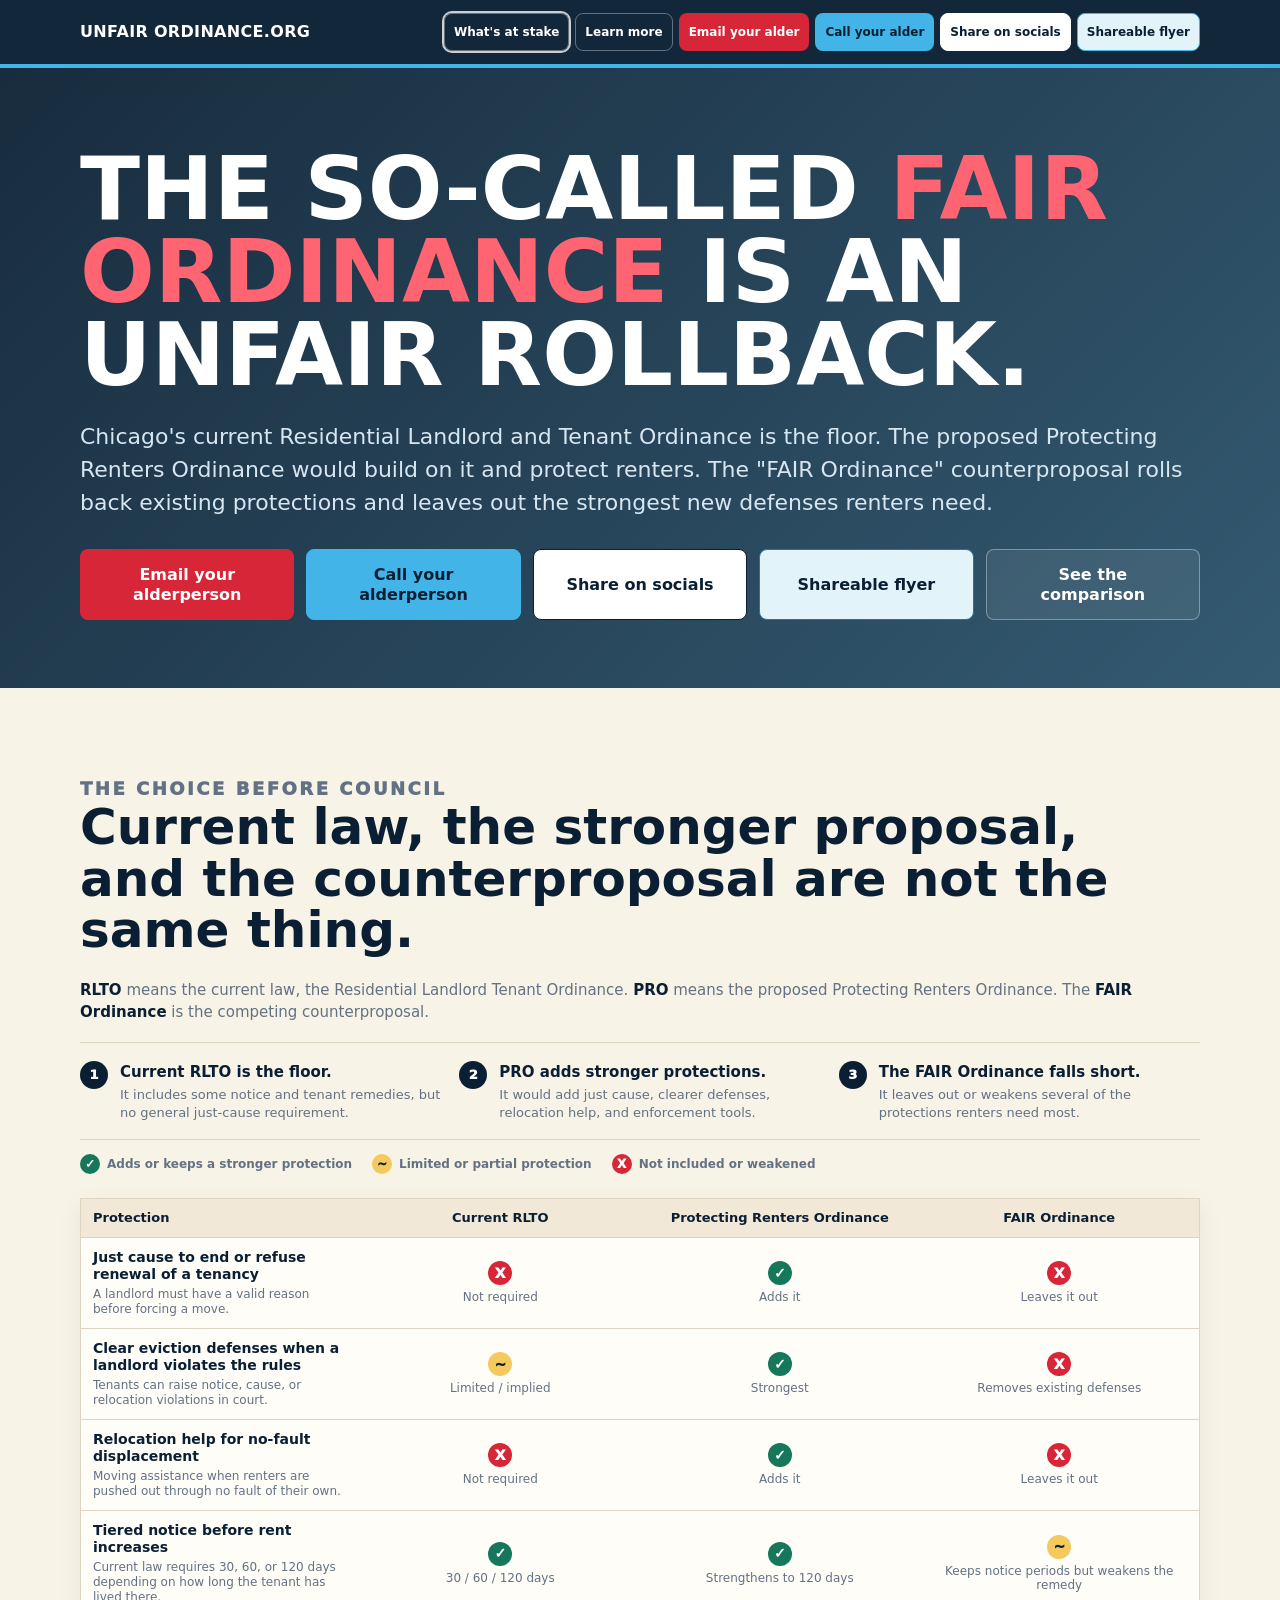
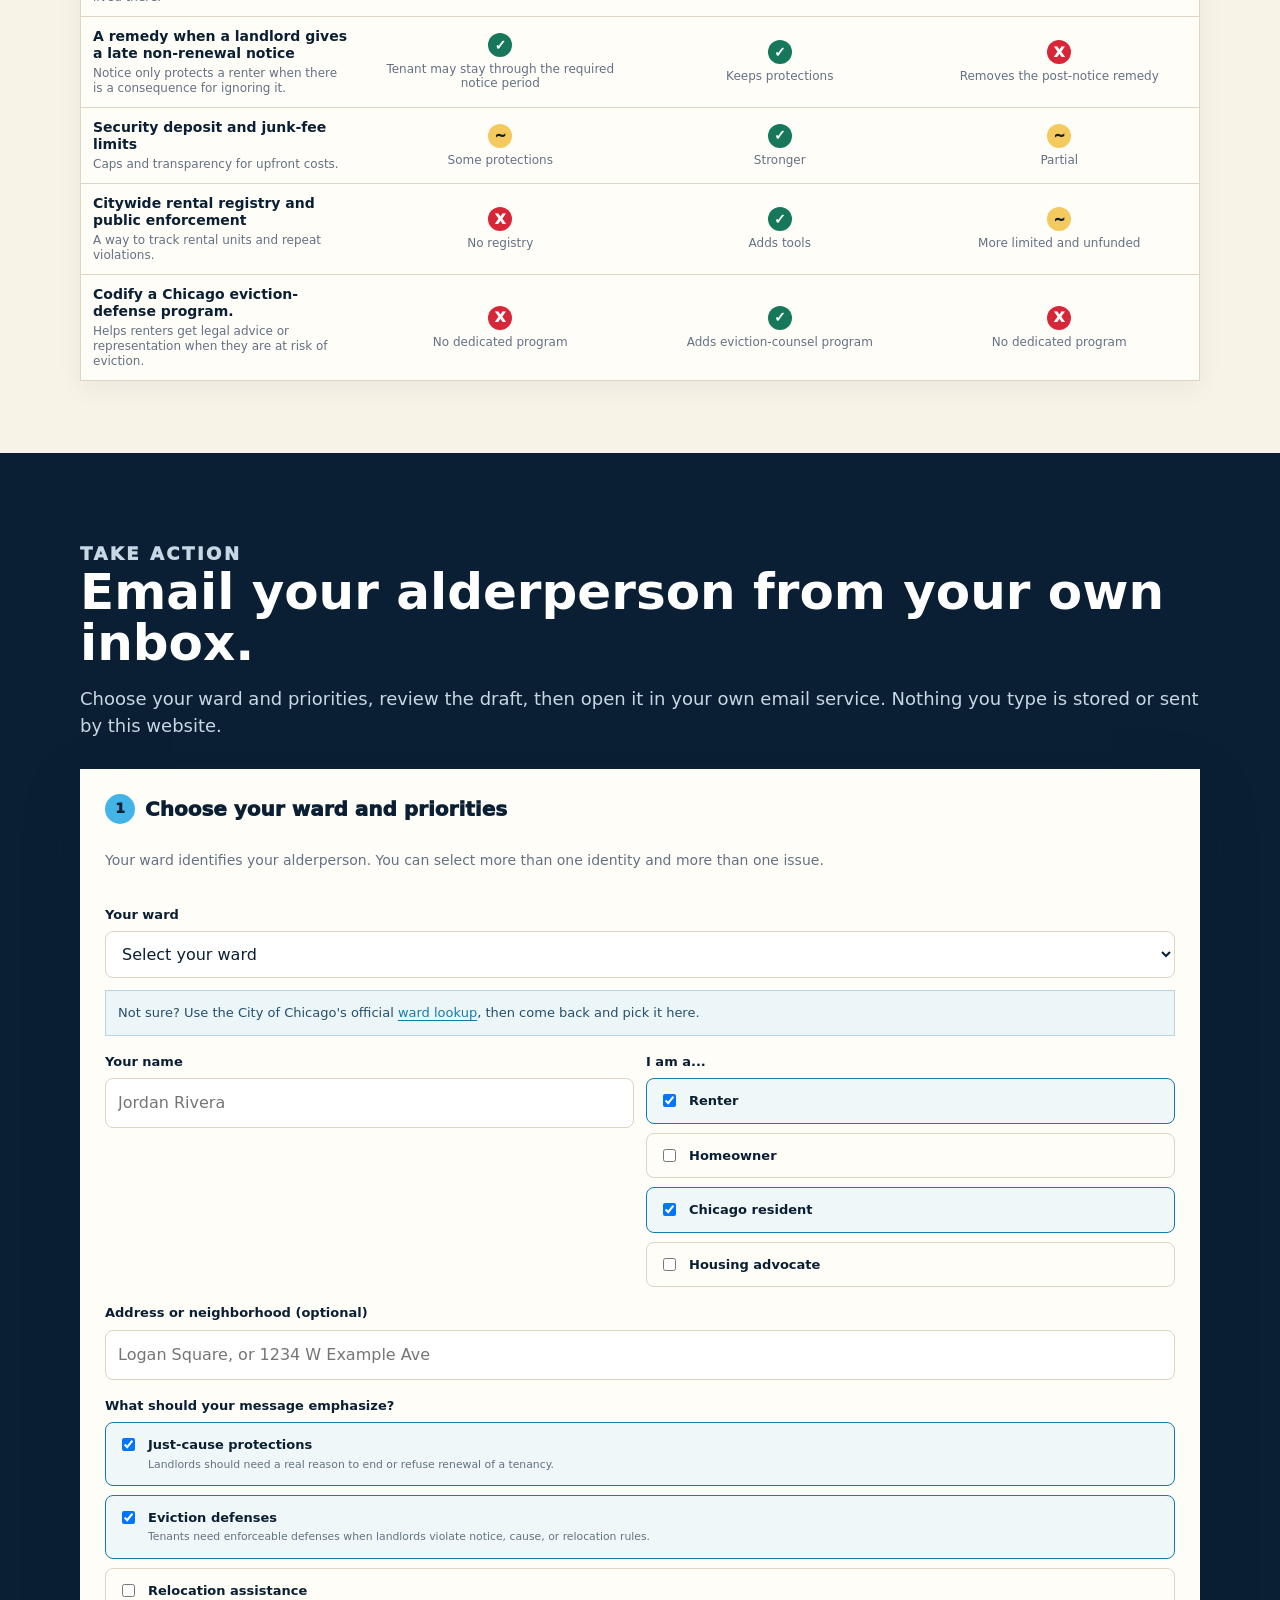
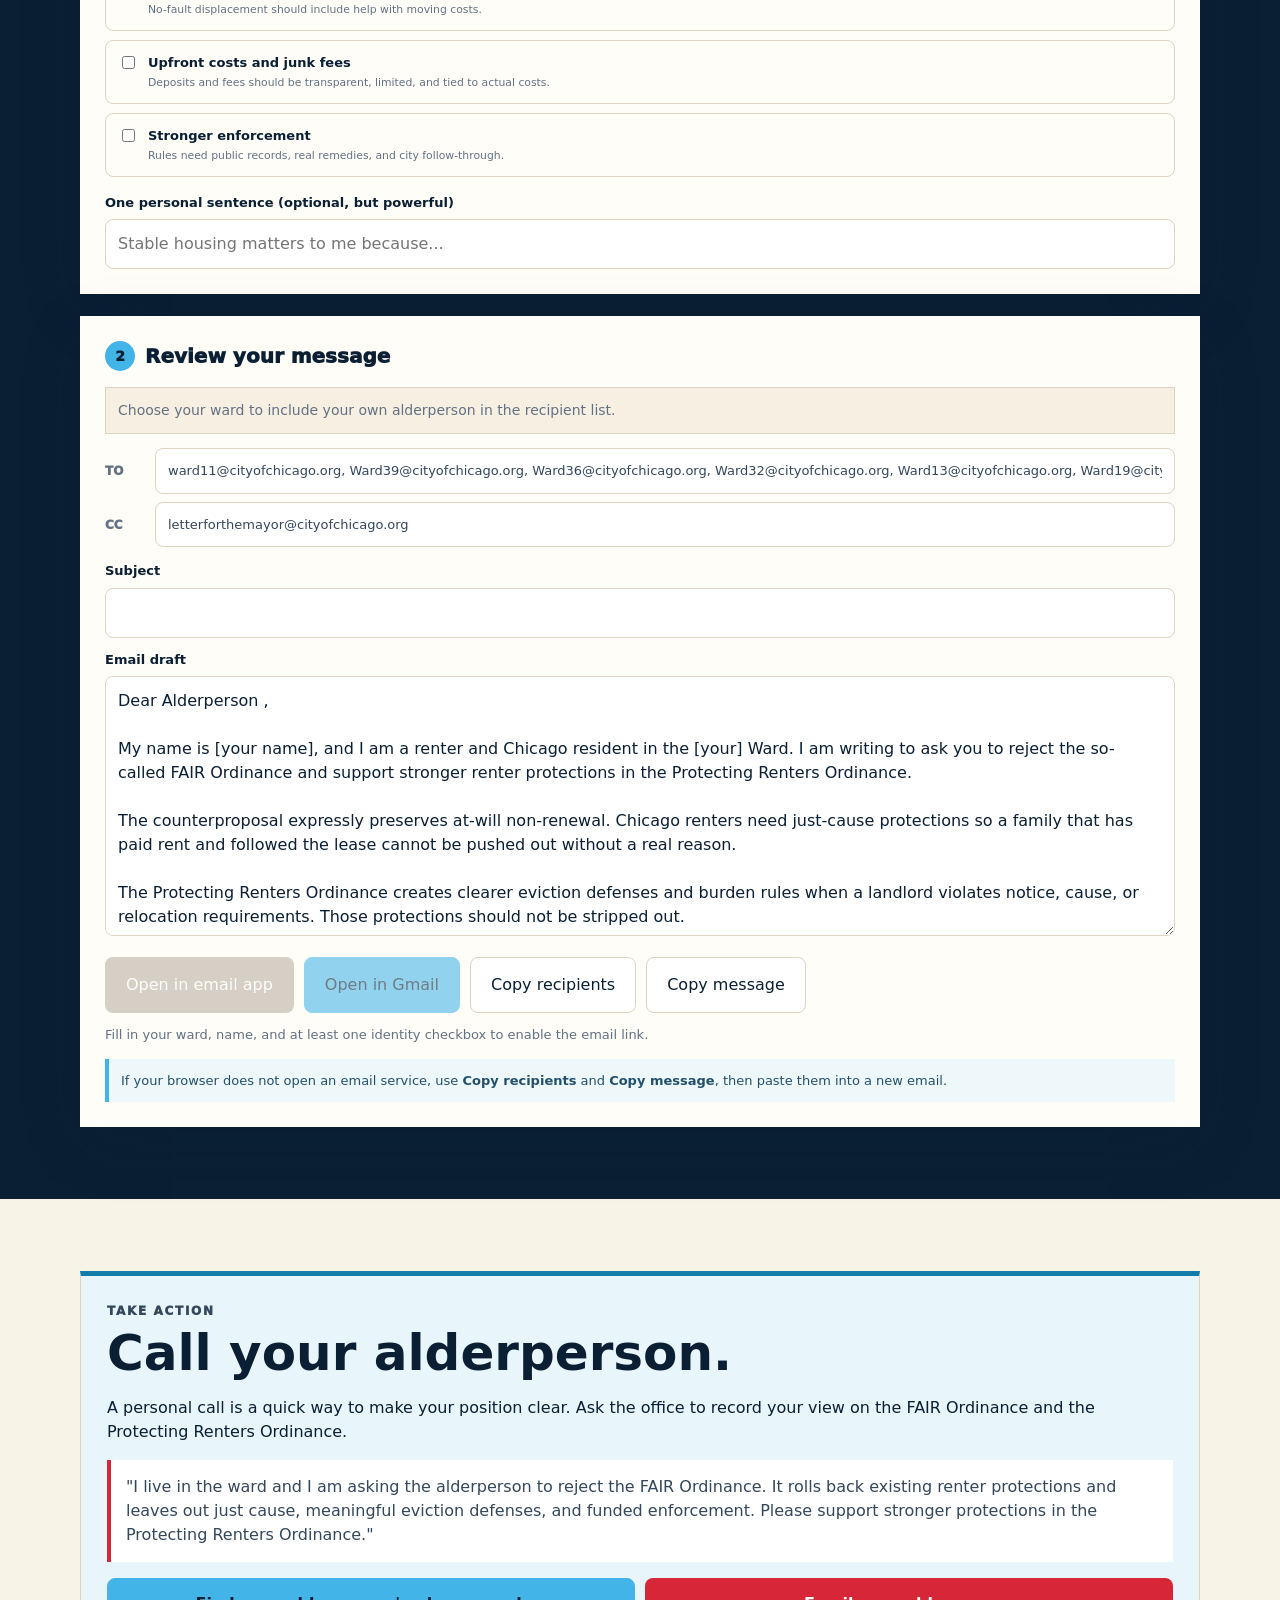
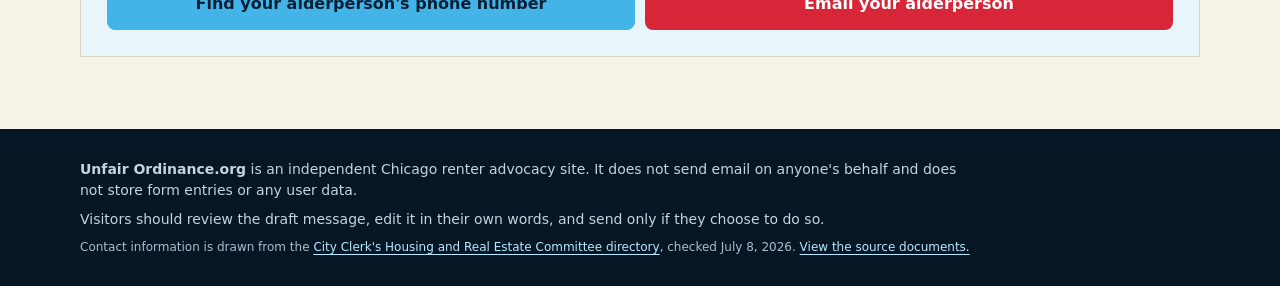
==== commit 12c868dc: "Add files via upload" ====
--- a/index.html
+++ b/index.html
@@ -497,6 +497,7 @@
             <textarea id="body"></textarea>
             <div class="actions">
               <button class="button primary" id="sendBtn" type="button" disabled>Open in email app</button>
+              <button class="button blue" id="gmailBtn" type="button" disabled>Open in Gmail</button>
               <button class="button light" id="copyRecipientsBtn" type="button">Copy recipients</button>
               <button class="button light" id="copyBtn" type="button">Copy message</button>
             </div>
@@ -546,34 +547,23 @@
     ];
     const wardEmails = {
       1: "info@the1stward.com", 3: "Ward03@cityofchicago.org", 4: "Ward04@cityofchicago.org",
-      7: "Alderman@gregmitchell7thward.org", 8: "Ward08@cityofchicago.org", 13: "Ward13@cityofchicago.org",
-      17: "David.Moore@cityofchicago.org", 20: "Jeanette.Taylor@cityofchicago.org", 23: "Ward23@cityofchicago.org",
-      25: "Ward25@cityofchicago.org", 27: "Ward27@cityofchicago.org", 33: "Info@33rdward.org",
+      7: "Alderman@gregmitchell7thward.org", 8: "Ward08@cityofchicago.org", 11: "ward11@cityofchicago.org",
+      13: "Ward13@cityofchicago.org", 17: "David.Moore@cityofchicago.org", 19: "Ward19@cityofchicago.org",
+      20: "Jeanette.Taylor@cityofchicago.org", 23: "Ward23@cityofchicago.org", 25: "Ward25@cityofchicago.org",
+      27: "Ward27@cityofchicago.org", 32: "Ward32@cityofchicago.org", 33: "Info@33rdward.org",
       35: "Ward35@cityofchicago.org", 36: "Ward36@cityofchicago.org", 37: "Ward37@cityofchicago.org",
-      46: "info@46thward.com", 48: "info@the48thward.org", 49: "Office@49thward.org"
+      39: "Ward39@cityofchicago.org", 40: "Info@40thward.org", 46: "info@46thward.com",
+      48: "info@the48thward.org", 49: "Office@49thward.org"
     };
     const emailForWard = ward => wardEmails[ward] || `ward${String(ward).padStart(2, "0")}@cityofchicago.org`;
-    const committeeRecipients = [
-      { ward: 25, name: "Byron Sigcho-Lopez" },
-      { ward: 7, name: "Gregory Mitchell" },
-      { ward: 27, name: "Walter Burnett" },
-      { ward: 46, name: "Angela Clay" },
-      { ward: 3, name: "Pat Dowell" },
-      { ward: 26, name: "Jessica Fuentes" },
-      { ward: 49, name: "Maria Hadden" },
-      { ward: 8, name: "Michelle Harris" },
-      { ward: 1, name: "Daniel La Spata" },
-      { ward: 48, name: "Leni Manaa-Hoppenworth" },
-      { ward: 37, name: "Emma Mitts" },
-      { ward: 17, name: "David Moore" },
+    const sponsorRecipients = [
+      { ward: 11, name: "Nicole Lee" },
+      { ward: 39, name: "Samantha Nugent" },
+      { ward: 36, name: "Gilbert Villegas" },
+      { ward: 32, name: "Scott Waguespack" },
       { ward: 13, name: "Marty Quinn" },
-      { ward: 35, name: "Carlos Ramirez-Rosa" },
-      { ward: 4, name: "Lamont Robinson" },
-      { ward: 33, name: "Rossana Rodriguez Sanchez" },
-      { ward: 24, name: "Monique Scott" },
-      { ward: 23, name: "Silvana Tabares" },
-      { ward: 20, name: "Jeanette Taylor" },
-      { ward: 36, name: "Gilbert Villegas" }
+      { ward: 19, name: "Matt O'Shea" },
+      { ward: 40, name: "Andre Vasquez Jr." }
     ];
     const mayorEmail = "letterforthemayor@cityofchicago.org";
     const wardSelect = document.querySelector("#ward");
@@ -612,6 +602,7 @@
     const toEmails = document.querySelector("#toEmails");
     const ccEmails = document.querySelector("#ccEmails");
     const sendBtn = document.querySelector("#sendBtn");
+    const gmailBtn = document.querySelector("#gmailBtn");
     const sendNote = document.querySelector("#sendNote");
     let bodyEdited = false;
     let subjectEdited = false;
@@ -646,7 +637,7 @@
       const alder = byWard[ward];
       const to = uniqueEmails([
         ...(alder ? [alder.email] : []),
-        ...committeeRecipients,
+        ...sponsorRecipients,
       ]);
       const cc = uniqueEmails([mayorEmail]);
       return { to, cc };
@@ -682,7 +673,7 @@
       const alder = byWard[ward];
       const recipients = recipientLists();
       if (alder) {
-        toBlock.innerHTML = `<b>To:</b> your alderperson and the current Housing and Real Estate Committee members.<br><b>Cc:</b> Mayor Brandon Johnson.`;
+        toBlock.innerHTML = `<b>To:</b> your alderperson and the listed legislation sponsors.<br><b>Cc:</b> Mayor Brandon Johnson.`;
       } else {
         toBlock.textContent = "Choose your ward to include your own alderperson in the recipient list.";
       }
@@ -691,6 +682,7 @@
       if (ward && !subjectEdited) subject.value = draftSubject(ward);
       if (!bodyEdited) body.value = draftBody();
       sendBtn.disabled = !ready();
+      gmailBtn.disabled = !ready();
       sendNote.textContent = ready()
         ? "Ready. This opens a draft in your own email app; you review and send it yourself."
         : "Fill in your ward, name, and at least one identity checkbox to enable the email link.";
@@ -705,6 +697,22 @@
       const recipients = recipientLists();
       const params = new URLSearchParams({ cc: recipients.cc.join(","), subject: subject.value, body: body.value });
       window.location.href = `mailto:${recipients.to.map(email => encodeURIComponent(email)).join(",")}?${params.toString().replace(/\+/g, "%20")}`;
+    });
+    gmailBtn.addEventListener("click", () => {
+      if (!ready()) return;
+      const recipients = recipientLists();
+      const gmailUrl = new URL("https://mail.google.com/mail/");
+      gmailUrl.search = new URLSearchParams({
+        view: "cm",
+        fs: "1",
+        tf: "1",
+        to: recipients.to.join(","),
+        cc: recipients.cc.join(","),
+        su: subject.value,
+        body: body.value
+      });
+      const opened = window.open(gmailUrl.toString(), "_blank", "noopener,noreferrer");
+      if (!opened) window.location.href = gmailUrl.toString();
     });
     document.querySelector("#copyRecipientsBtn").addEventListener("click", async () => {
       const recipients = recipientLists();
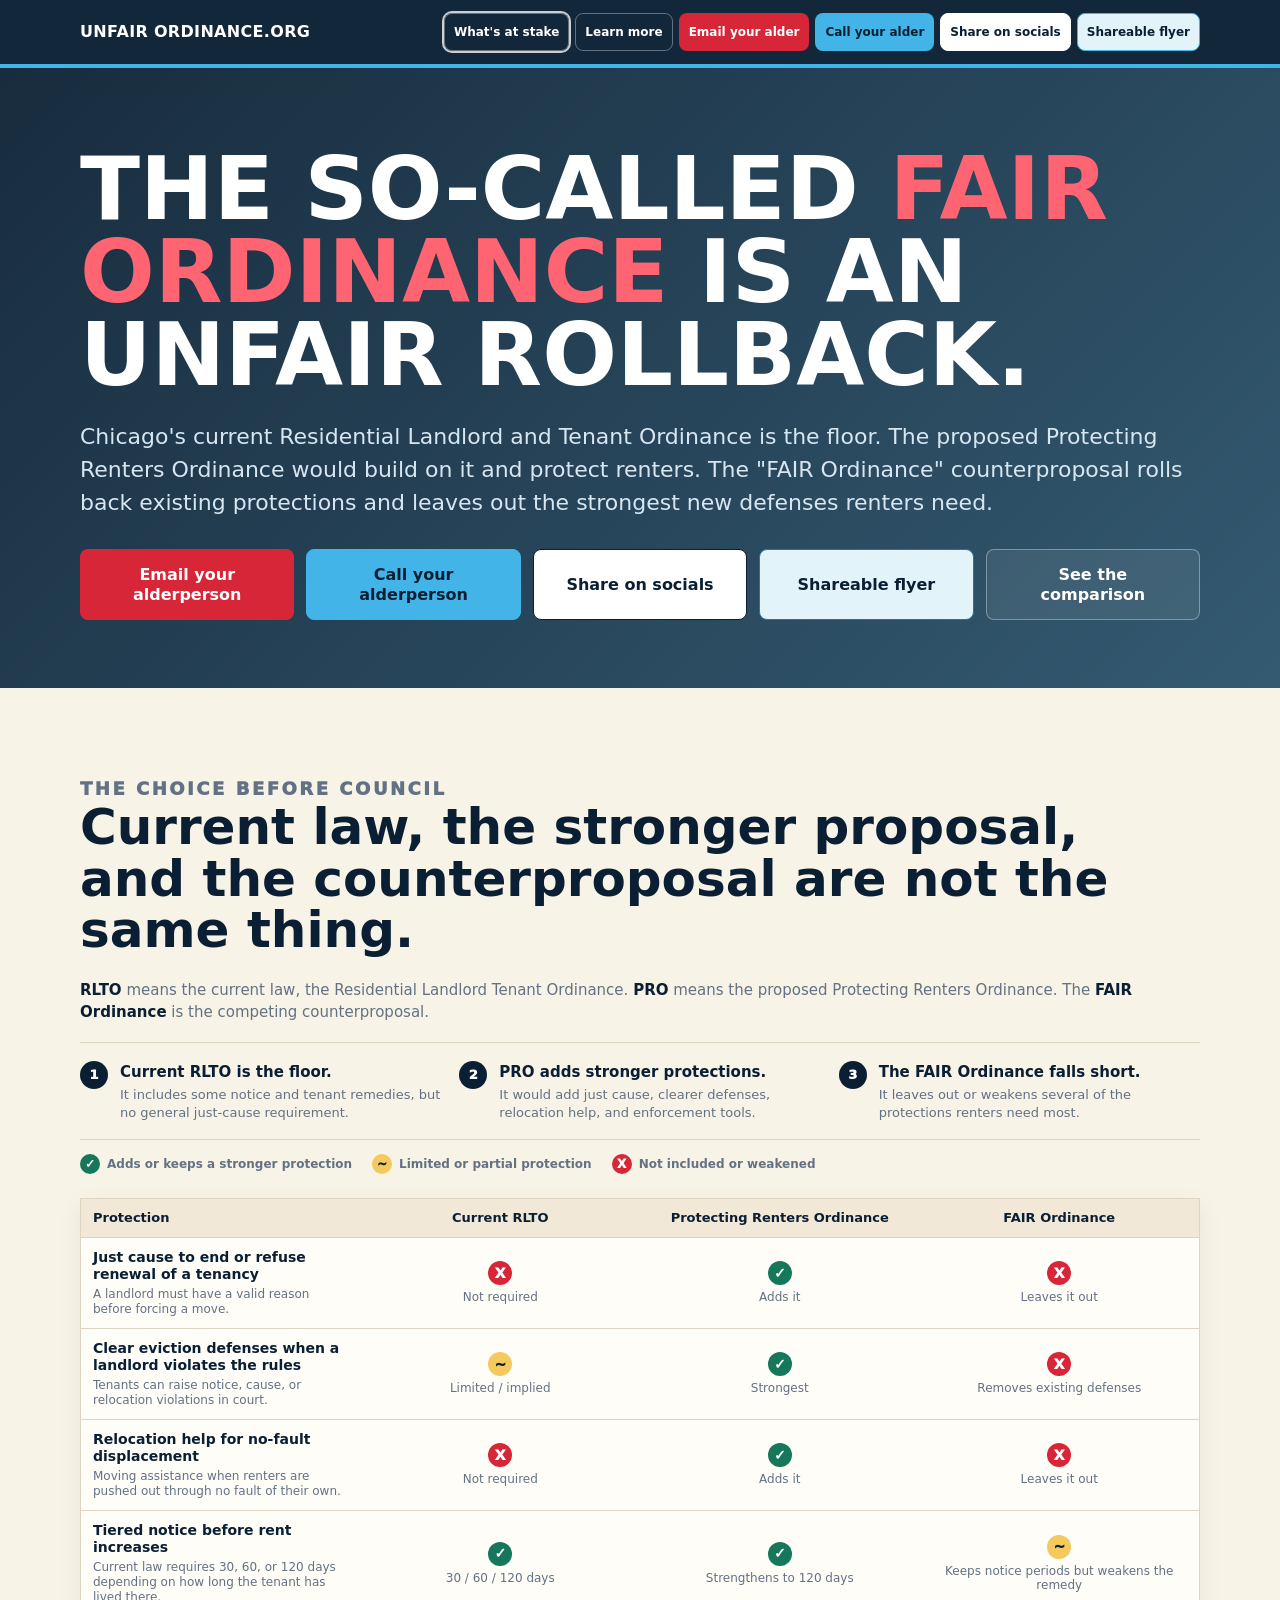
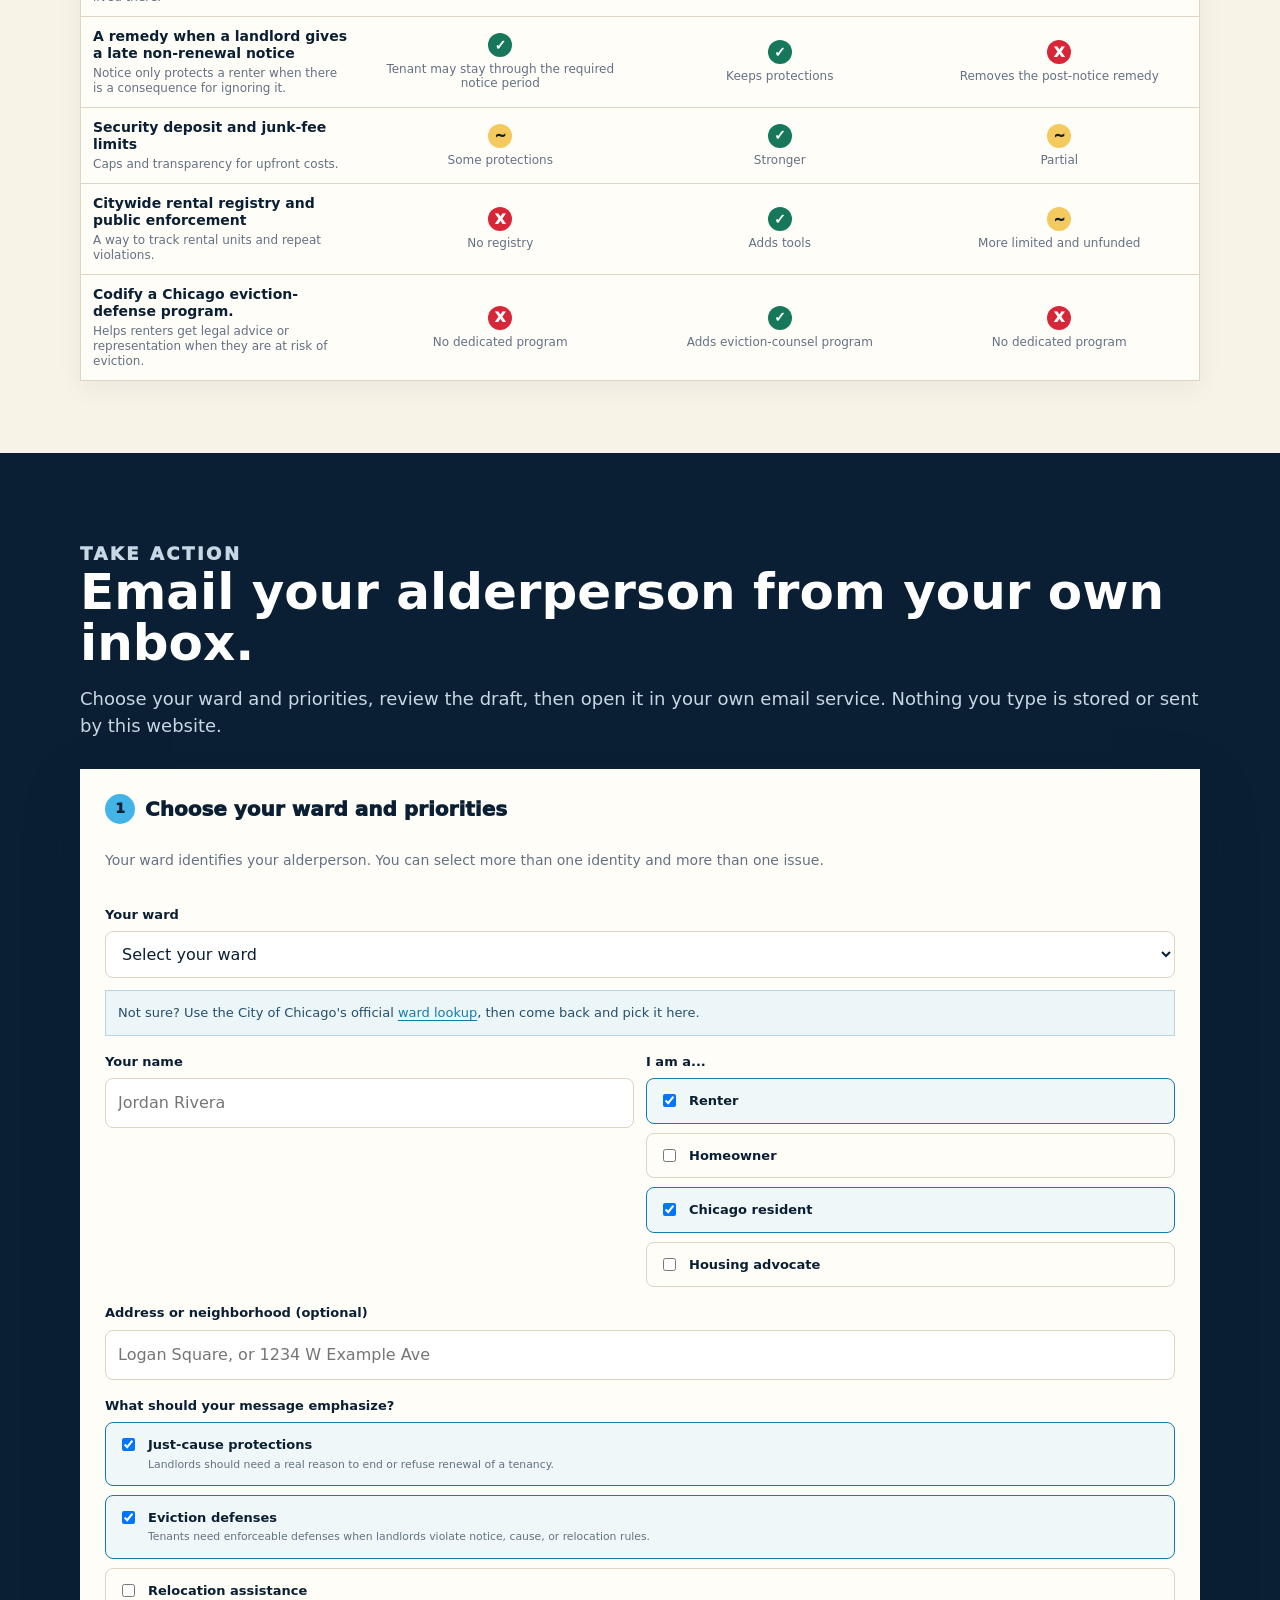
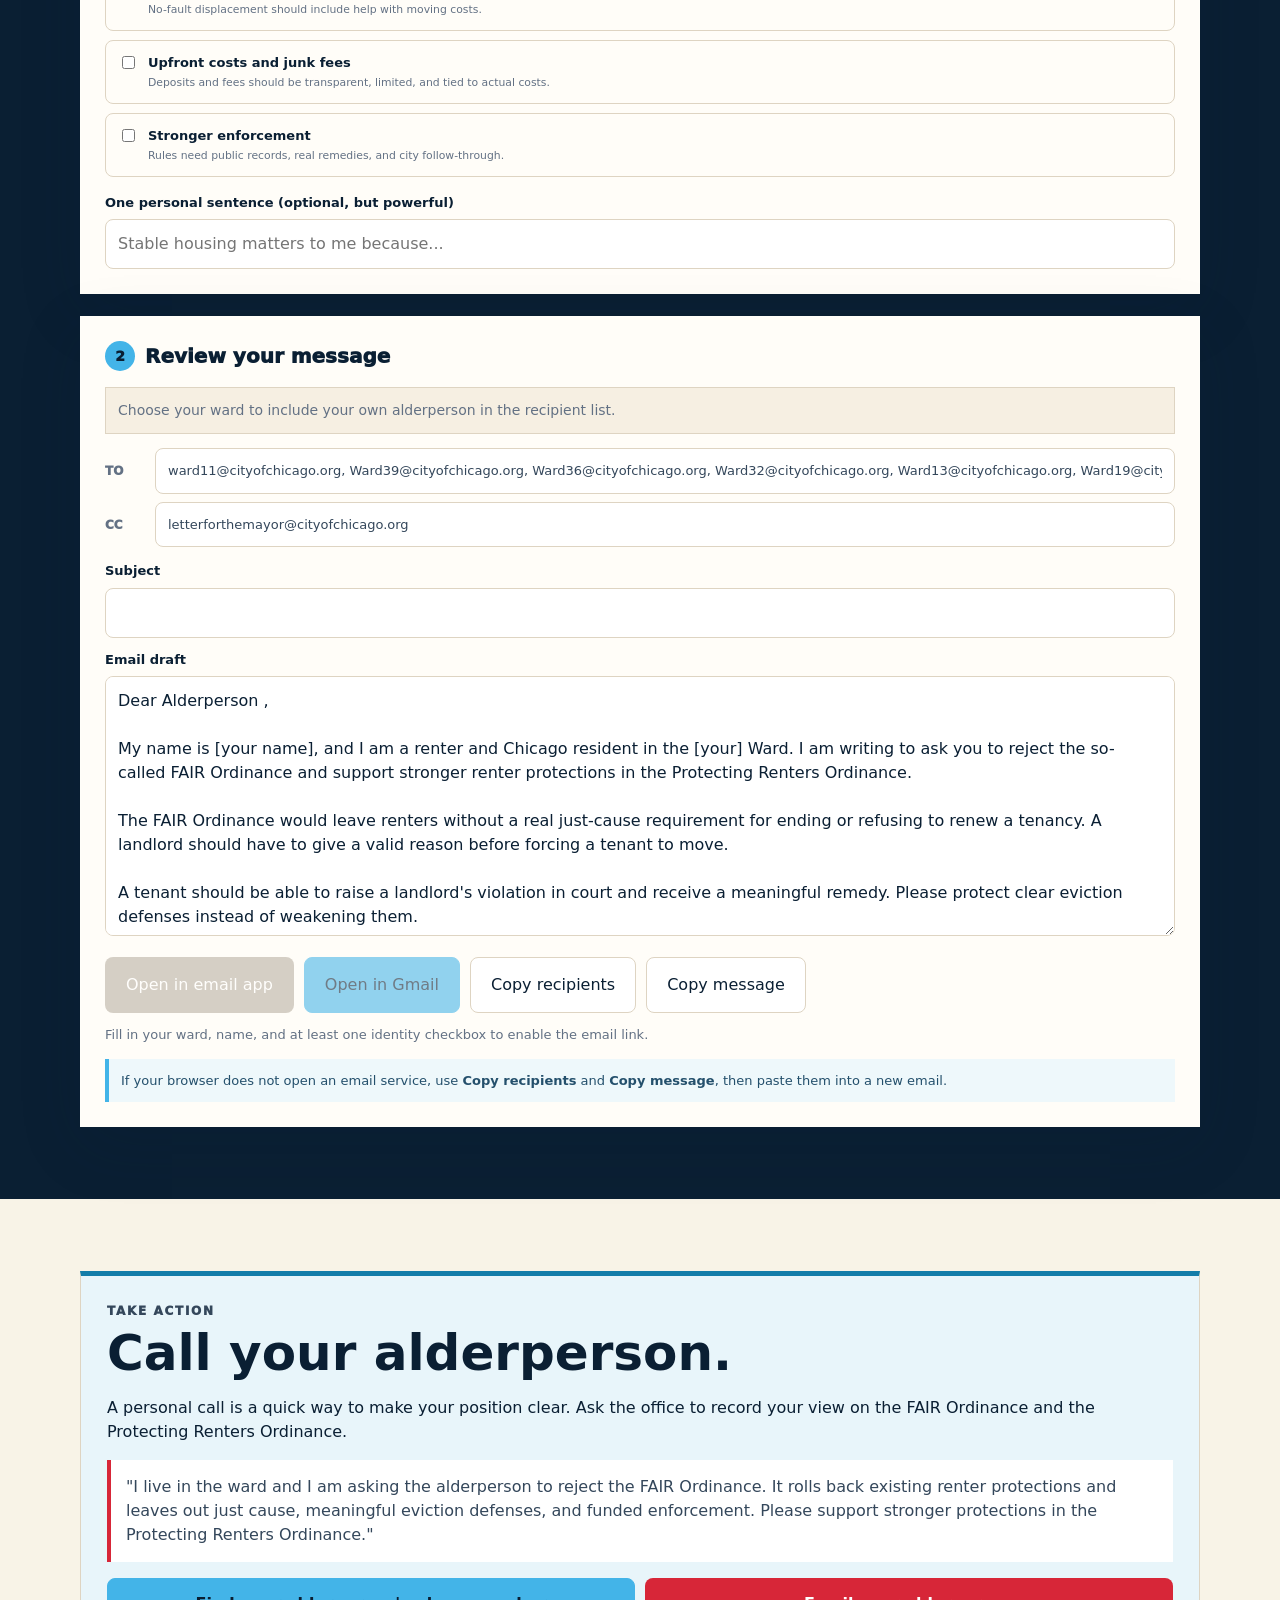
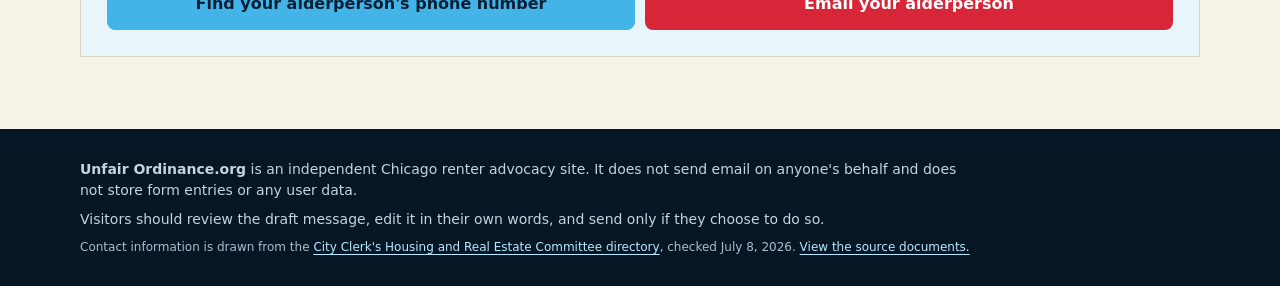
==== commit 2ede33e9: "Add files via upload" ====
--- a/index.html
+++ b/index.html
@@ -588,13 +588,127 @@
       mark.setAttribute("aria-label", label);
     });
 
-    const paragraphs = {
-      justcause: "The counterproposal expressly preserves at-will non-renewal. Chicago renters need just-cause protections so a family that has paid rent and followed the lease cannot be pushed out without a real reason.",
-      defenses: "The Protecting Renters Ordinance creates clearer eviction defenses and burden rules when a landlord violates notice, cause, or relocation requirements. Those protections should not be stripped out.",
-      relocation: "When tenants are displaced through no fault of their own, relocation assistance can be the difference between a stable move and a housing crisis. Council should keep meaningful relocation protections in the ordinance.",
-      fees: "I also support transparent limits on security deposits, application fees, move-in fees, and other non-rent charges. Renters should know the true cost of a home before they apply or sign.",
-      enforcement: "The RLTO only works when renters can enforce it. Chicago needs stronger public enforcement, public records for repeat violators, and private remedies that are practical to use."
+    // These local banks keep drafts varied without an AI service, account, or network request.
+    const subjectLines = [
+      "Please reject the FAIR Ordinance",
+      "Chicago renters need stronger protections",
+      "Do not weaken Chicago's renter protections",
+      "The FAIR Ordinance would hurt renters",
+      "Protect tenants from an unfair rollback",
+      "Please stand up for Chicago renters",
+      "Keep meaningful protections in Chicago's rental law",
+      "Council should reject the FAIR Ordinance",
+      "Do not take away renter protections",
+      "Chicago needs a stronger renter-protection ordinance",
+      "Please protect tenants from displacement",
+      "The FAIR Ordinance leaves renters behind",
+      "Support the Protecting Renters Ordinance",
+      "Please choose stronger protections for renters",
+      "A request from a Chicago constituent",
+      "Please do not roll back the RLTO's protections",
+      "Renters deserve real protections from displacement",
+      "Reject the counterproposal and protect renters",
+      "Please protect just-cause renter protections",
+      "Keep eviction defenses strong in Chicago",
+      "Chicago renters need enforceable rights",
+      "The counterproposal is not fair to renters",
+      "Please preserve practical tenant remedies",
+      "Do not leave renters with weaker protections",
+      "Support a stronger future for Chicago renters",
+      "Please reject weaker renter protections",
+      "Council should protect tenants facing displacement",
+      "Keep Chicago's rental protections moving forward",
+      "Please oppose the FAIR Ordinance rollback",
+      "Renters need more protection, not less",
+      "Do not strip protections from Chicago tenants",
+      "Please support meaningful eviction defenses",
+      "Stand with renters in our ward",
+      "The FAIR Ordinance would leave important gaps",
+      "Please protect the right to a stable home",
+      "Chicago needs a fairer deal for renters",
+      "Keep just cause and tenant remedies in place",
+      "Please do not make displacement easier",
+      "Protect Chicago's current renter protections",
+      "Please support the stronger renter proposal",
+      "The proposed rollback needs to be rejected",
+      "Please keep real protections in the ordinance",
+      "A constituent request about renter protections",
+      "Do not weaken protections when landlords violate the rules",
+      "Please defend renters' ability to enforce their rights",
+      "The FAIR Ordinance would be a step backward",
+      "Please protect renters facing eviction or displacement",
+      "Choose stronger renter protections for Chicago",
+      "Please reject a proposal that leaves renters exposed",
+      "Chicago's renters need your vote for stronger protections"
+    ];
+    const paragraphVariants = {
+      justcause: [
+        "The FAIR Ordinance would leave renters without a real just-cause requirement for ending or refusing to renew a tenancy. A landlord should have to give a valid reason before forcing a tenant to move.",
+        "Chicago renters need protection from being pushed out without a stated, valid reason. Please support a just-cause standard for ending or refusing to renew a tenancy.",
+        "A family that pays rent and follows its lease should not lose its home simply because a landlord chooses not to renew. The ordinance should require a legitimate reason.",
+        "The proposed FAIR Ordinance does not add meaningful just-cause protection. Please support rules requiring landlords to explain the valid reason for ending or refusing to renew a tenancy.",
+        "Just-cause protection gives renters a basic measure of stability: landlords must have a valid reason before making a tenant move. That protection should be included.",
+        "Tenants should not face non-renewal at the landlord's discretion alone. Please preserve and strengthen a requirement that a landlord provide a real reason.",
+        "Without just cause, even a tenant who has done everything right can be forced to move without an explanation that the law recognizes. Chicago should close that gap.",
+        "Please reject a counterproposal that leaves at-will non-renewal in place. Renters need a valid-reason requirement before a tenancy can be ended or refused renewal.",
+        "Stable housing depends on more than paying rent month to month. The city should require a valid reason before a landlord can end or refuse to renew a tenancy.",
+        "The FAIR Ordinance falls short on just cause. I support a clear rule that landlords must have and provide a valid reason before forcing a tenant to move."
+      ],
+      defenses: [
+        "Renters need clear, enforceable defenses when a landlord violates notice, cause, or relocation rules. The stronger ordinance provides those tools, and the FAIR Ordinance should not remove them.",
+        "A tenant should be able to raise a landlord's violation in court and receive a meaningful remedy. Please protect clear eviction defenses instead of weakening them.",
+        "Rules do not protect renters if they cannot be used when an eviction is filed. Chicago needs clear defenses for violations involving notice, cause, and relocation.",
+        "The proposed counterproposal would leave renters with weaker defenses when landlords do not follow the rules. Please keep the strongest protections available in court.",
+        "Tenants need a fair chance to explain in court when a landlord has failed to follow the required process. Clear eviction defenses are essential to that fairness.",
+        "Please support enforceable defenses that let renters raise notice, cause, or relocation violations in an eviction case. These protections should not be stripped out.",
+        "An eviction process should not ignore a landlord's own violations. Renters need clear defenses and practical remedies when the rules are broken.",
+        "The FAIR Ordinance weakens the protections renters can use in court. I ask you to support the stronger proposal's clear defenses for landlord violations.",
+        "Notice and relocation rules matter only when a renter can rely on them in court. Please preserve meaningful defenses when a landlord fails to comply.",
+        "Chicago renters need more than rights on paper. They need clear eviction defenses that can be raised when a landlord violates the city's rules."
+      ],
+      relocation: [
+        "When a renter is forced to move through no fault of their own, relocation assistance can help prevent a housing crisis. Please support meaningful help with moving costs.",
+        "No-fault displacement can bring sudden moving expenses and instability. The ordinance should include relocation assistance when a tenant is forced to move for reasons unrelated to misconduct.",
+        "Renters should not have to absorb every cost of a move they did not cause. Please keep strong relocation protections for no-fault displacement.",
+        "A tenant who is pushed out through no fault of their own may need help finding and moving into a new home. Chicago should provide meaningful relocation assistance.",
+        "Relocation assistance gives displaced renters a practical bridge to their next home. Please support protections that recognize the real cost of a no-fault move.",
+        "When the landlord's decision forces a responsible tenant to move, the tenant should not be left alone with the moving bill. Please include relocation help.",
+        "No-fault displacement can destabilize families even when they have followed the lease. Strong relocation assistance would make that transition less harmful.",
+        "The FAIR Ordinance leaves out meaningful help for renters forced to move through no fault of their own. Please support a stronger relocation requirement.",
+        "Moving assistance is an important protection when a tenant is required to leave for reasons that are not the tenant's fault. Please keep it in the ordinance.",
+        "Please make sure renters facing a no-fault move have practical relocation support, including help with the costs of finding and moving into another home."
+      ],
+      fees: [
+        "Renters should be able to see the true cost of a home before applying or signing a lease. Please support clear limits and transparency for deposits, application fees, move-in fees, and other charges.",
+        "Upfront housing costs can make a home unaffordable before a tenant even moves in. Chicago should require transparent, reasonable limits on deposits and non-rent fees.",
+        "Security deposits and junk fees should be clear, limited, and connected to actual costs. Renters deserve to know what they will pay at the start of a tenancy.",
+        "Please protect renters from surprise charges. The law should make deposits, application fees, move-in fees, and other non-rent costs transparent and reasonable.",
+        "A rental listing should not hide the real price of moving in. I support stronger limits and disclosure requirements for deposits and additional fees.",
+        "Renters need predictable upfront costs when choosing a home. Please support protections against excessive deposits and unexplained non-rent charges.",
+        "Transparent fee rules help renters compare homes and plan their budgets. Chicago should limit charges that are not tied to an actual housing cost.",
+        "The FAIR Ordinance should not leave renters exposed to confusing or excessive upfront fees. Please support clear disclosures and reasonable limits.",
+        "Before signing a lease, a renter should know the full amount required to move in. Stronger deposit and fee protections would make that possible.",
+        "Please support a rental system where deposits and fees are understandable, limited, and tied to real costs rather than used as hidden charges."
+      ],
+      enforcement: [
+        "The RLTO only works when renters can enforce it. Chicago needs stronger public enforcement, public records for repeat violators, and private remedies that are practical to use.",
+        "Rights on paper are not enough when a renter cannot get a violation addressed. Please support public enforcement, records of repeat violations, and remedies tenants can actually use.",
+        "Chicago should give renters workable ways to enforce the rules. That includes public follow-through, transparency about repeat violations, and meaningful private remedies.",
+        "Please strengthen enforcement so the city's renter protections work in real life, not just in the text of the ordinance. Repeat violations should be visible and actionable.",
+        "A strong ordinance needs staff, public accountability, and remedies that do not require a renter to navigate an impossible process alone. Please support real enforcement tools.",
+        "When violations are repeated, the city should be able to identify them and respond. Renters also need practical ways to seek a remedy for violations affecting them.",
+        "Please support enforcement tools that help the city track repeat violations and help renters obtain relief when their rights are ignored.",
+        "The FAIR Ordinance should not weaken the practical enforcement of renter protections. Chicago needs public records, city follow-through, and usable private remedies.",
+        "Enforcement is what turns a promise into a protection. Please make sure renters have clear public and private paths to address violations.",
+        "Chicago needs renter protections that can be enforced without extraordinary effort. Strong public oversight and practical remedies should be part of the law."
+      ]
     };
+    function randomIndex(length) {
+      return Math.floor(Math.random() * length);
+    }
+    const paragraphChoices = Object.fromEntries(
+      Object.entries(paragraphVariants).map(([key, variants]) => [key, randomIndex(variants.length)])
+    );
     const fields = ["ward", "name", "address", "personal"].map(id => document.querySelector(`#${id}`));
     const subject = document.querySelector("#subject");
     const body = document.querySelector("#body");
@@ -606,6 +720,7 @@
     const sendNote = document.querySelector("#sendNote");
     let bodyEdited = false;
     let subjectEdited = false;
+    let subjectWard = "";
 
     function ordinal(n) {
       const s = ["th", "st", "nd", "rd"], v = n % 100;
@@ -646,7 +761,7 @@
       return wardSelect.value && document.querySelector("#name").value.trim() && selectedStatuses().length > 0;
     }
     function draftSubject(ward) {
-      return `${ordinal(ward)} Ward constituent: reject the Unfair Ordinance`;
+      return subjectLines[randomIndex(subjectLines.length)];
     }
     function draftBody() {
       const ward = Number(wardSelect.value || 0);
@@ -661,7 +776,7 @@
       lines.push(`Dear Alderperson ${alder ? surname(alder.name) : ""},`, "");
       lines.push(`My name is ${name}, and I am a ${status} in the ${ward ? ordinal(ward) : "[your]"} Ward. I am writing to ask you to reject the so-called FAIR Ordinance and support stronger renter protections in the Protecting Renters Ordinance.`);
       if (personal) lines.push("", personal);
-      points.forEach(key => lines.push("", paragraphs[key]));
+      points.forEach(key => lines.push("", paragraphVariants[key][paragraphChoices[key]]));
       lines.push("", "Chicago is a renter city. Please do not support a counterproposal that leaves renters with weaker courtroom defenses, no real just-cause protection, and fewer tools to stop displacement.");
       lines.push("", "Thank you for your time and for representing our ward.", "", name);
       if (address) lines.push(address);
@@ -679,7 +794,10 @@
       }
       toEmails.value = recipients.to.join(", ");
       ccEmails.value = recipients.cc.join(", ");
-      if (ward && !subjectEdited) subject.value = draftSubject(ward);
+      if (ward && !subjectEdited && String(ward) !== subjectWard) {
+        subject.value = draftSubject(ward);
+        subjectWard = String(ward);
+      }
       if (!bodyEdited) body.value = draftBody();
       sendBtn.disabled = !ready();
       gmailBtn.disabled = !ready();
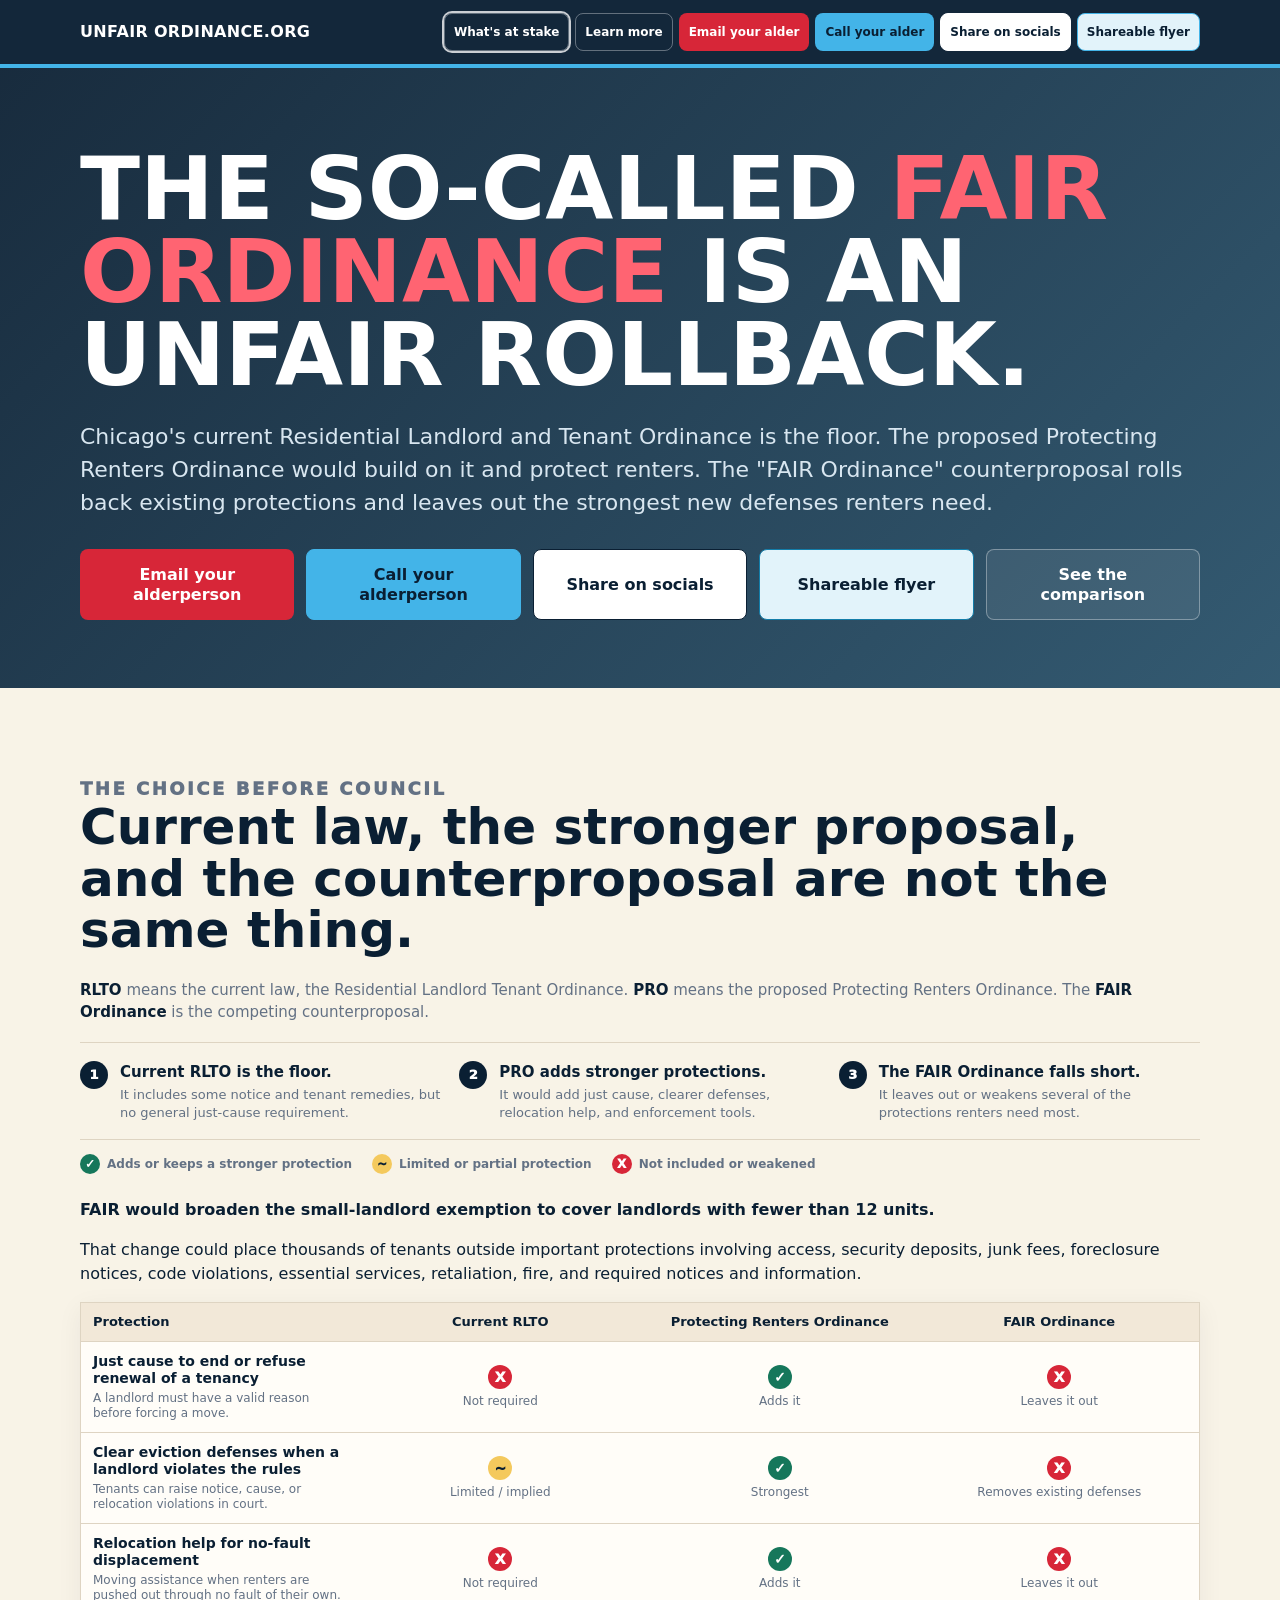
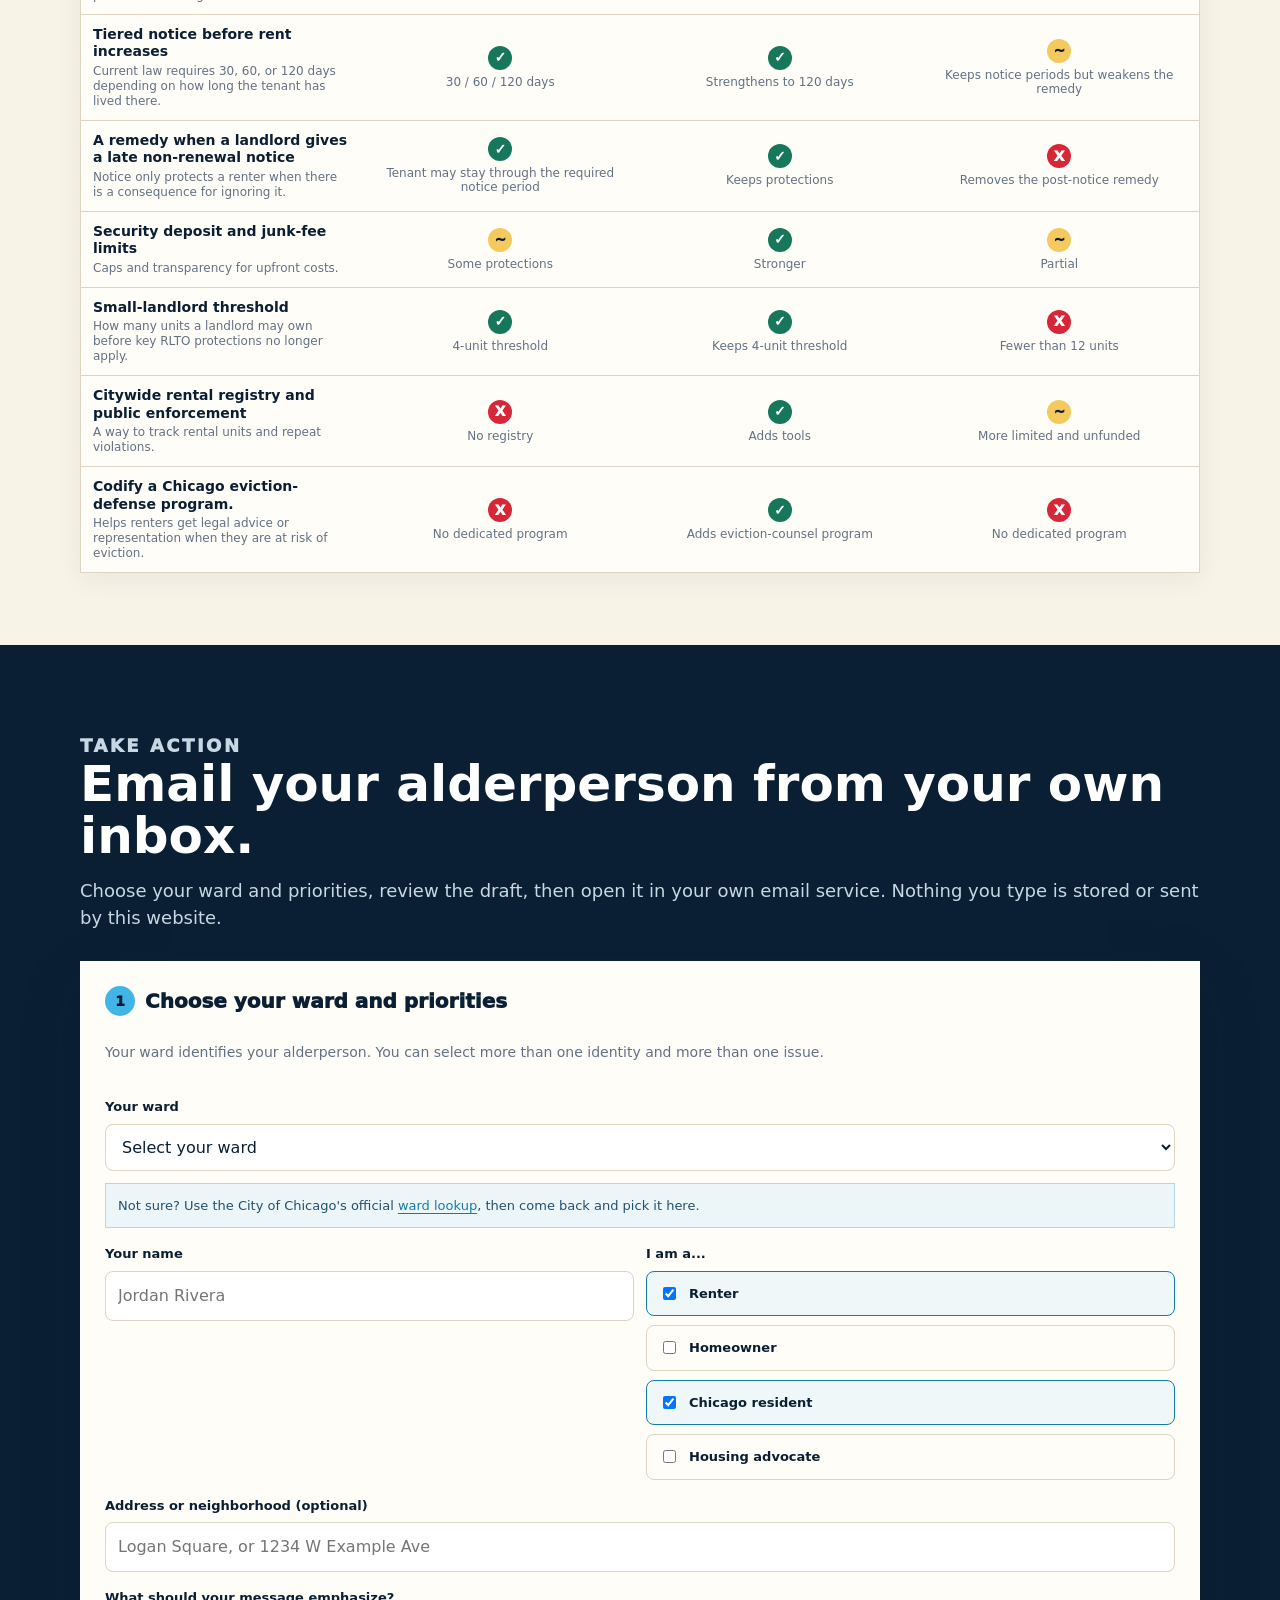
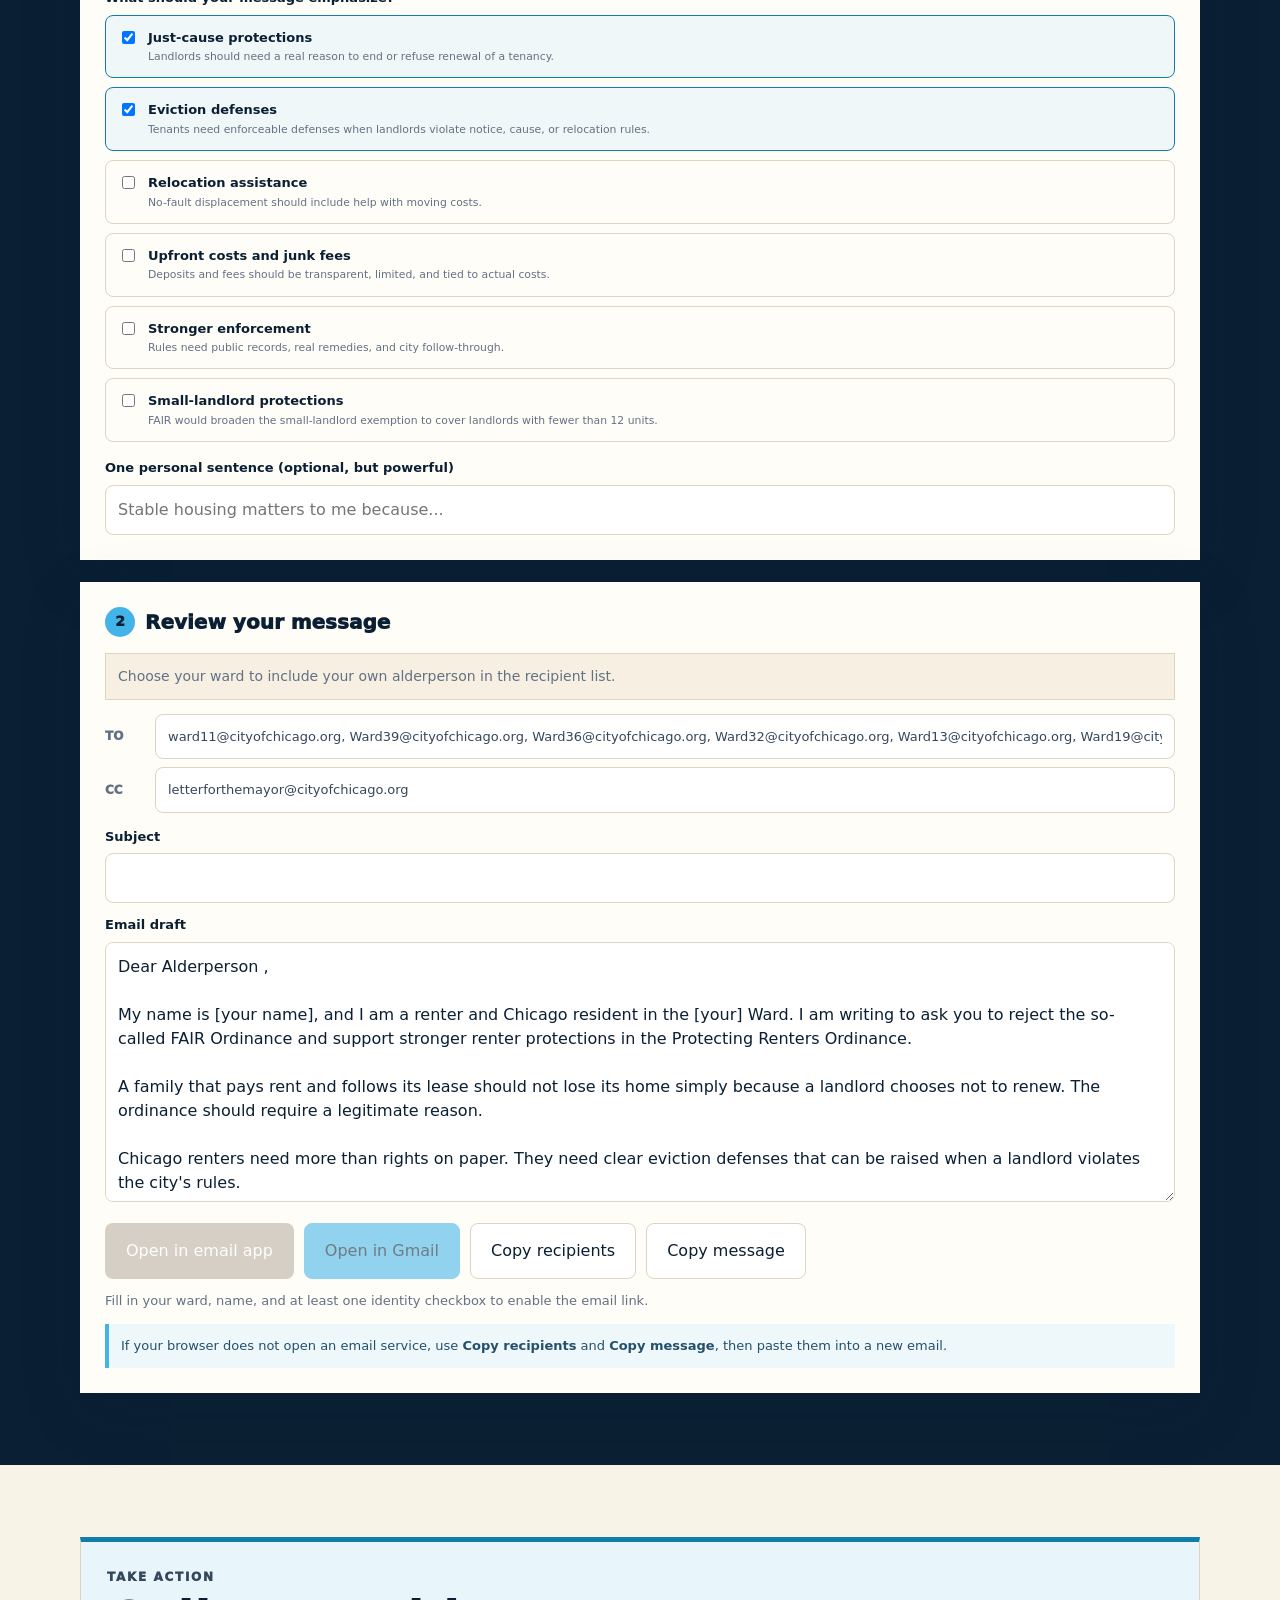
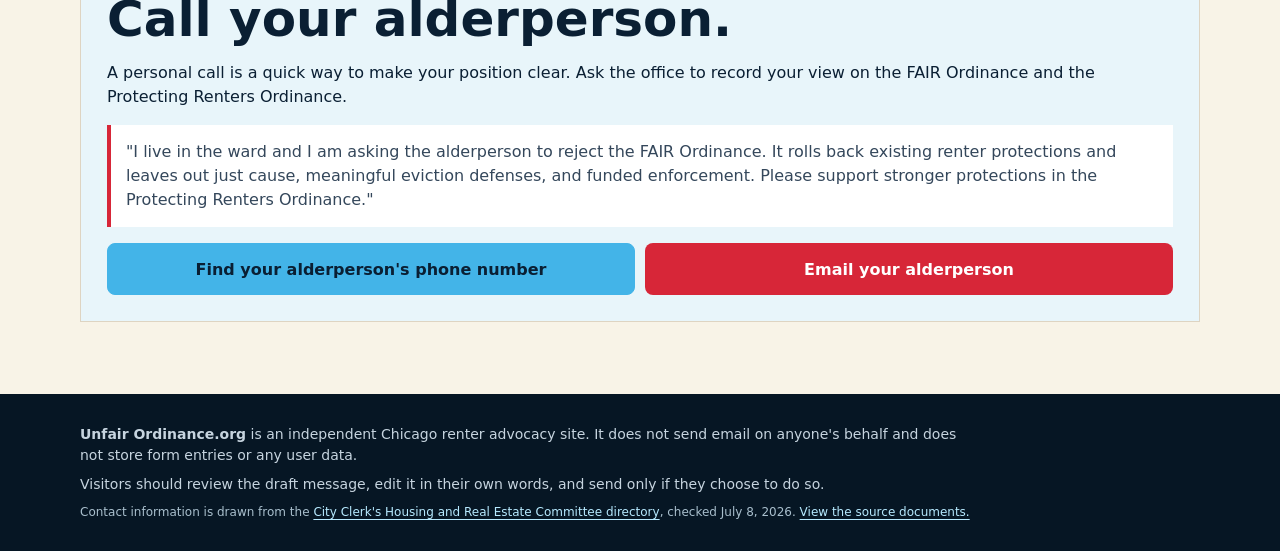
==== commit 0b56094a: "Add files via upload" ====
--- a/index.html
+++ b/index.html
@@ -366,6 +366,10 @@
             <span><span class="mark no" aria-hidden="true">X</span> Not included or weakened</span>
           </div>
         </div>
+        <aside class="threshold-callout" aria-labelledby="threshold-callout-heading">
+          <p id="threshold-callout-heading"><strong>FAIR would broaden the small-landlord exemption to cover landlords with fewer than 12 units.</strong></p>
+          <p>That change could place thousands of tenants outside important protections involving access, security deposits, junk fees, foreclosure notices, code violations, essential services, retaliation, fire, and required notices and information.</p>
+        </aside>
         <div class="comparison">
           <table class="compare-table" aria-label="Comparison of renter protections">
             <caption class="sr-only">Comparison of protections under current Chicago law, the Protecting Renters Ordinance, and the FAIR Ordinance counterproposal.</caption>
@@ -413,6 +417,12 @@
                 <td><span class="mark mixed">~</span><span class="cell-note">Some protections</span></td>
                 <td><span class="mark yes">✓</span><span class="cell-note">Stronger</span></td>
                 <td><span class="mark mixed">~</span><span class="cell-note">Partial</span></td>
+              </tr>
+              <tr>
+                <td class="feature">Small-landlord threshold<span class="plain">How many units a landlord may own before key RLTO protections no longer apply.</span></td>
+                <td><span class="mark yes">✓</span><span class="cell-note">4-unit threshold</span></td>
+                <td><span class="mark yes">✓</span><span class="cell-note">Keeps 4-unit threshold</span></td>
+                <td><span class="mark no">X</span><span class="cell-note">Fewer than 12 units</span></td>
               </tr>
               <tr>
                 <td class="feature">Citywide rental registry and public enforcement<span class="plain">A way to track rental units and repeat violations.</span></td>
@@ -477,6 +487,7 @@
                 <div class="choice"><label><input type="checkbox" name="priority" value="relocation"><span>Relocation assistance <small>No-fault displacement should include help with moving costs.</small></span></label></div>
                 <div class="choice"><label><input type="checkbox" name="priority" value="fees"><span>Upfront costs and junk fees <small>Deposits and fees should be transparent, limited, and tied to actual costs.</small></span></label></div>
                 <div class="choice"><label><input type="checkbox" name="priority" value="enforcement"><span>Stronger enforcement <small>Rules need public records, real remedies, and city follow-through.</small></span></label></div>
+                <div class="choice"><label><input type="checkbox" name="priority" value="smalllandlord"><span>Small-landlord protections <small>FAIR would broaden the small-landlord exemption to cover landlords with fewer than 12 units.</small></span></label></div>
               </div>
             </fieldset>
             <div>
@@ -701,6 +712,18 @@
         "The FAIR Ordinance should not weaken the practical enforcement of renter protections. Chicago needs public records, city follow-through, and usable private remedies.",
         "Enforcement is what turns a promise into a protection. Please make sure renters have clear public and private paths to address violations.",
         "Chicago needs renter protections that can be enforced without extraordinary effort. Strong public oversight and practical remedies should be part of the law."
+      ],
+      smalllandlord: [
+        "The FAIR Ordinance would broaden the small-landlord exemption to cover landlords with fewer than 12 units. That could put thousands of tenants outside important protections, including rules about deposits, junk fees, access, and essential services.",
+        "Please do not expand the small-landlord exemption to fewer than 12 units. More tenants could lose protections involving security deposits, landlord access, code violations, and required information.",
+        "Changing the exemption so that it covers landlords with fewer than 12 units would not be a small technical change. It could remove meaningful rights for thousands of Chicago renters.",
+        "The FAIR Ordinance's broader small-landlord exemption could leave tenants in smaller buildings without important protections against junk fees, retaliation, fire-related harms, and failures to provide essential services.",
+        "A landlord owning fewer than 12 units would be treated as a small landlord under FAIR. Please preserve the current 4-unit threshold so more renters remain covered by the RLTO's protections.",
+        "Renters in buildings with fewer than 12 units still need fair deposit handling, access rules, foreclosure notices, code-violation protections, and remedies for essential-service failures.",
+        "Please reject a change that could take important rights away from tenants in properties with up to 11 units. The number of units a landlord owns should not determine whether a renter can get basic protections.",
+        "The proposed expansion of the small-landlord threshold could affect access rights, security deposits, junk fees, retaliation protections, fire protections, and required notices. Chicago should not make those rights harder to enforce.",
+        "FAIR would reach far more tenants by treating landlords with fewer than 12 units as small landlords. Please support a narrower exemption and preserve meaningful protections for renters.",
+        "This threshold change could leave thousands of tenants with fewer protections in everyday disputes over access, deposits, fees, code violations, essential services, retaliation, fire, and information. Please oppose it."
       ]
     };
     function randomIndex(length) {
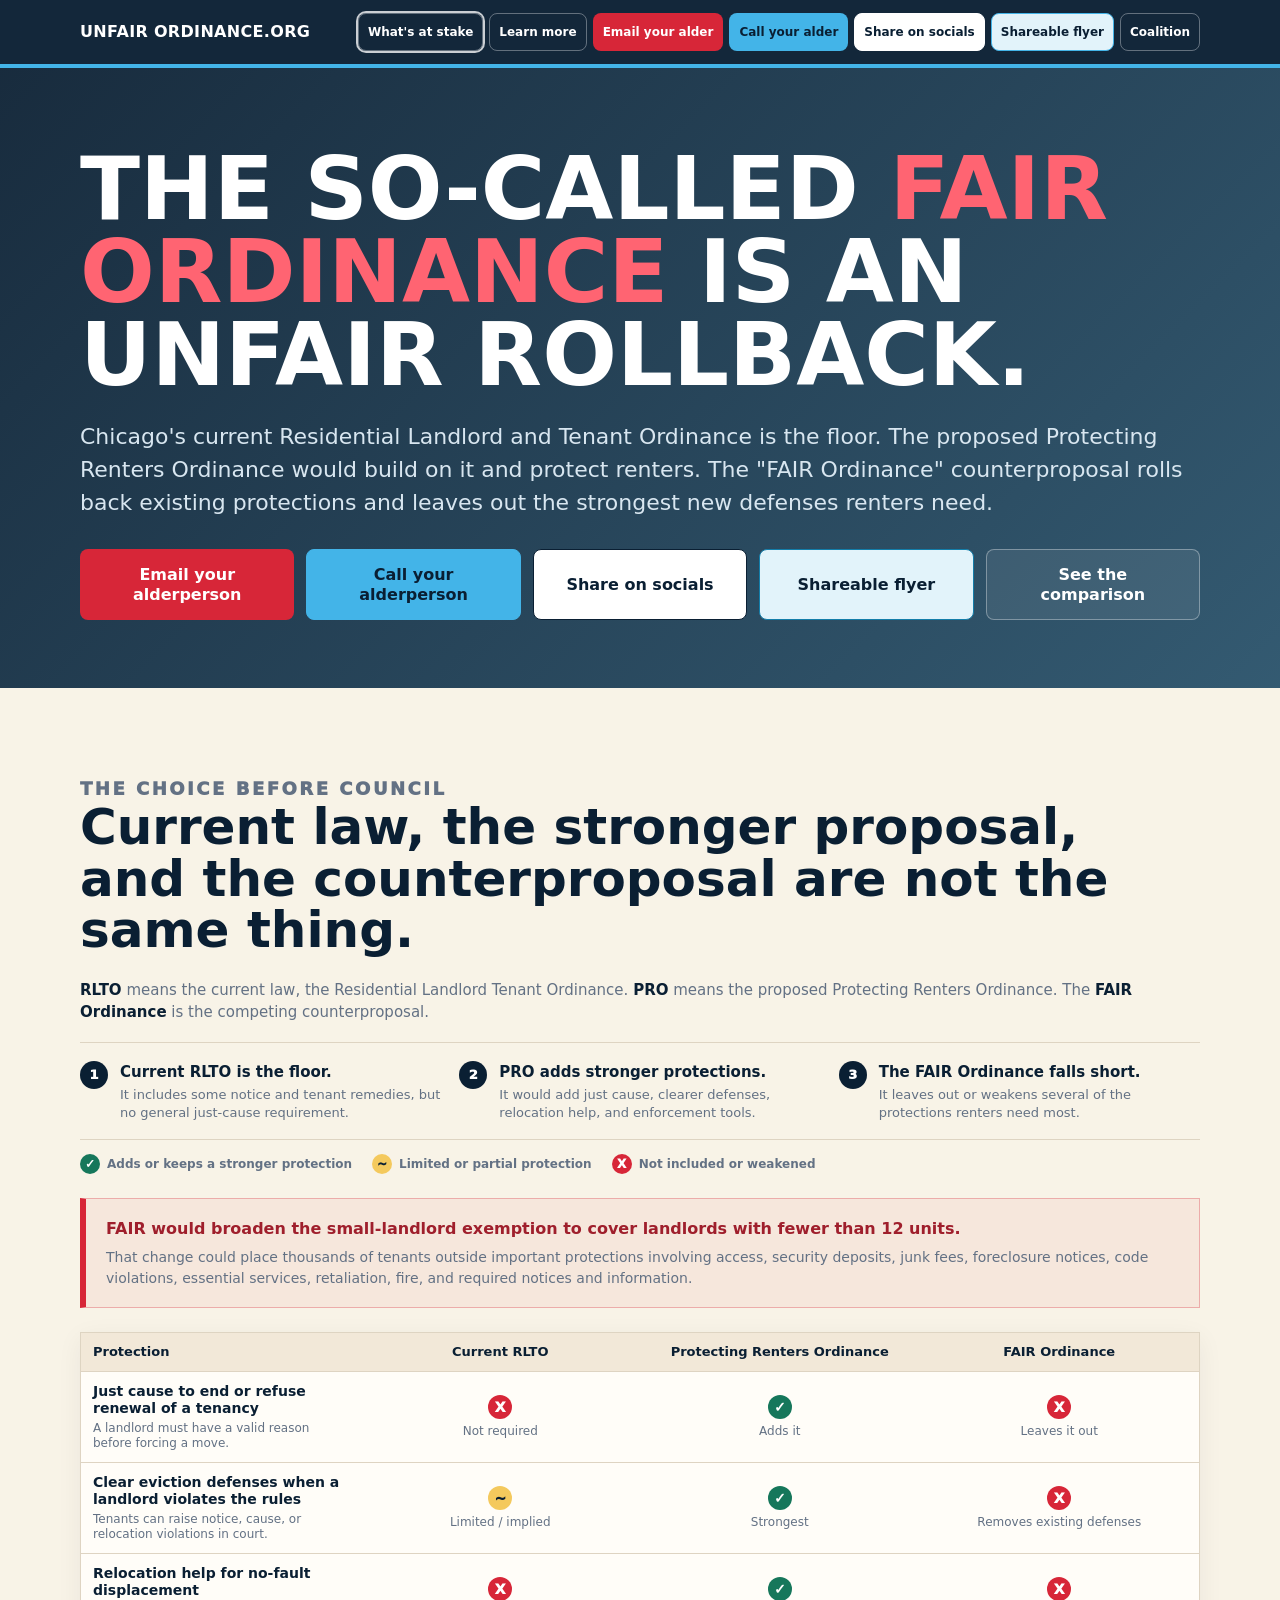
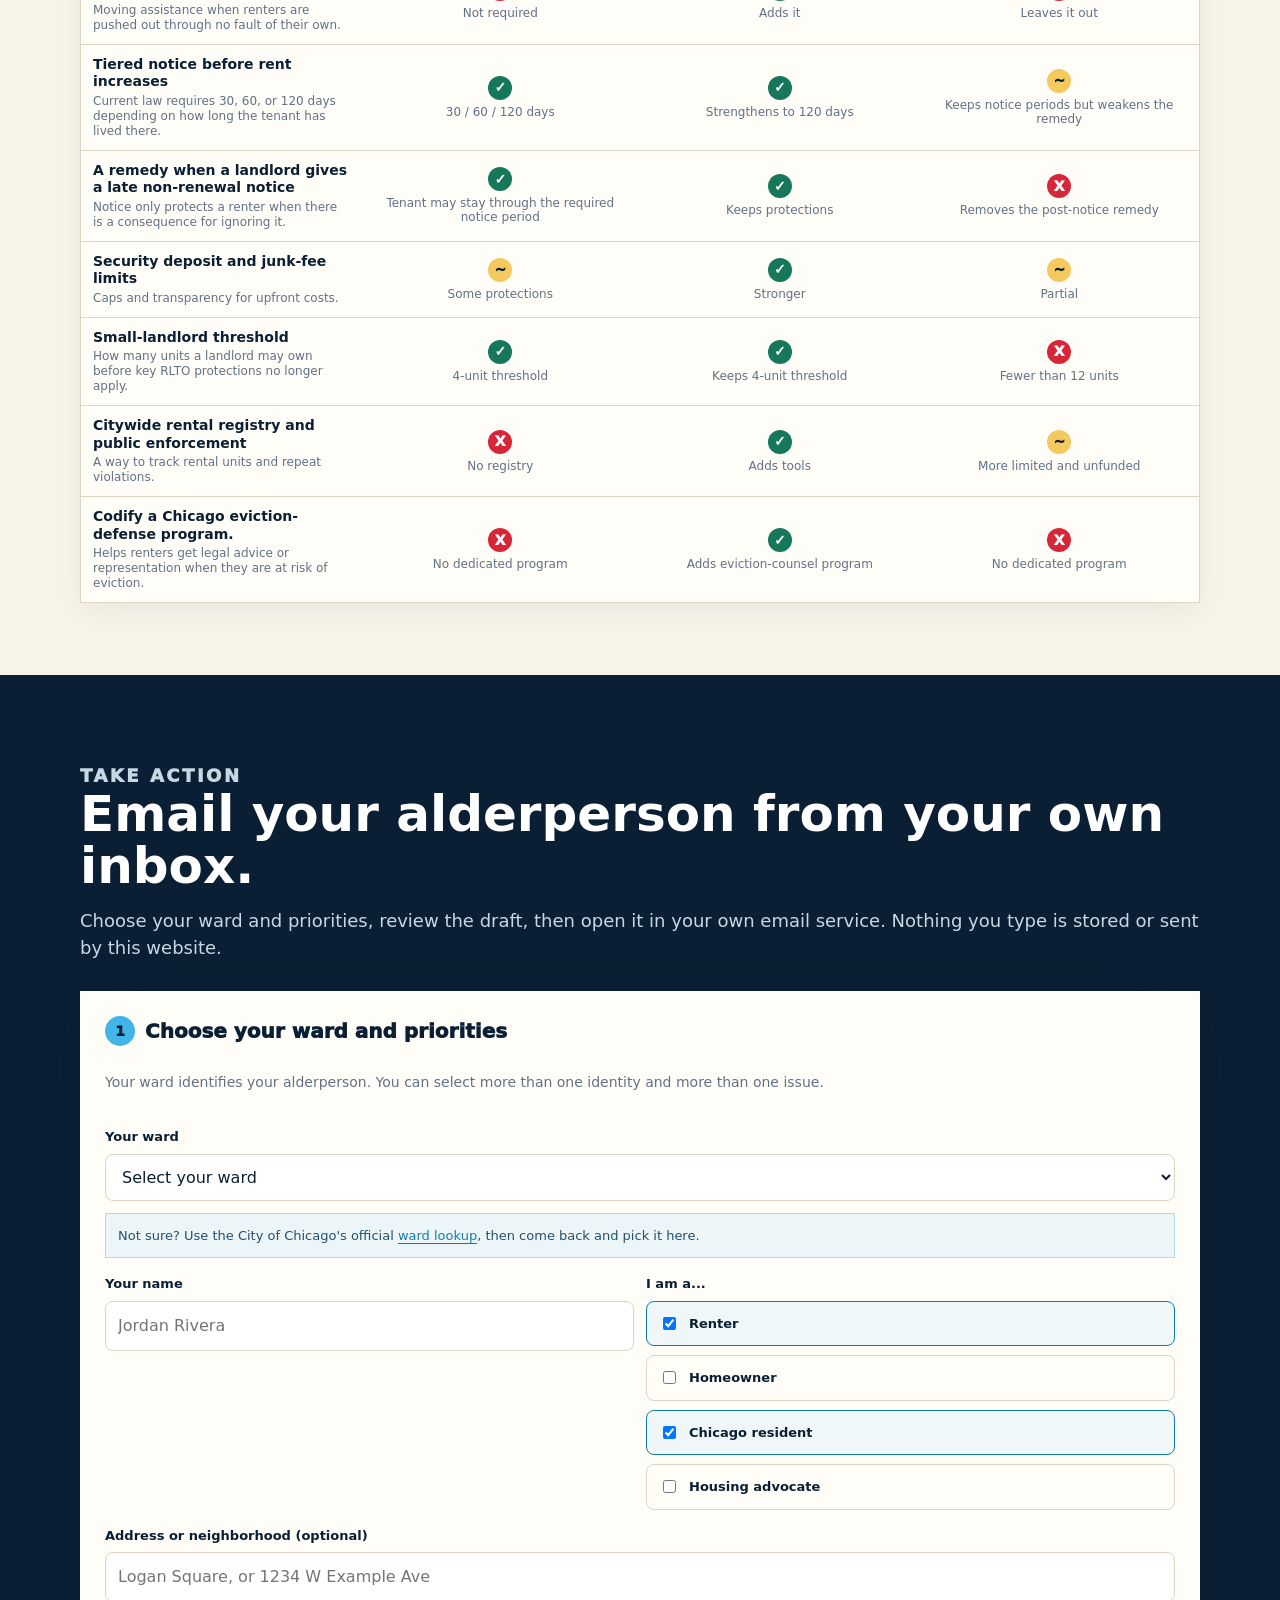
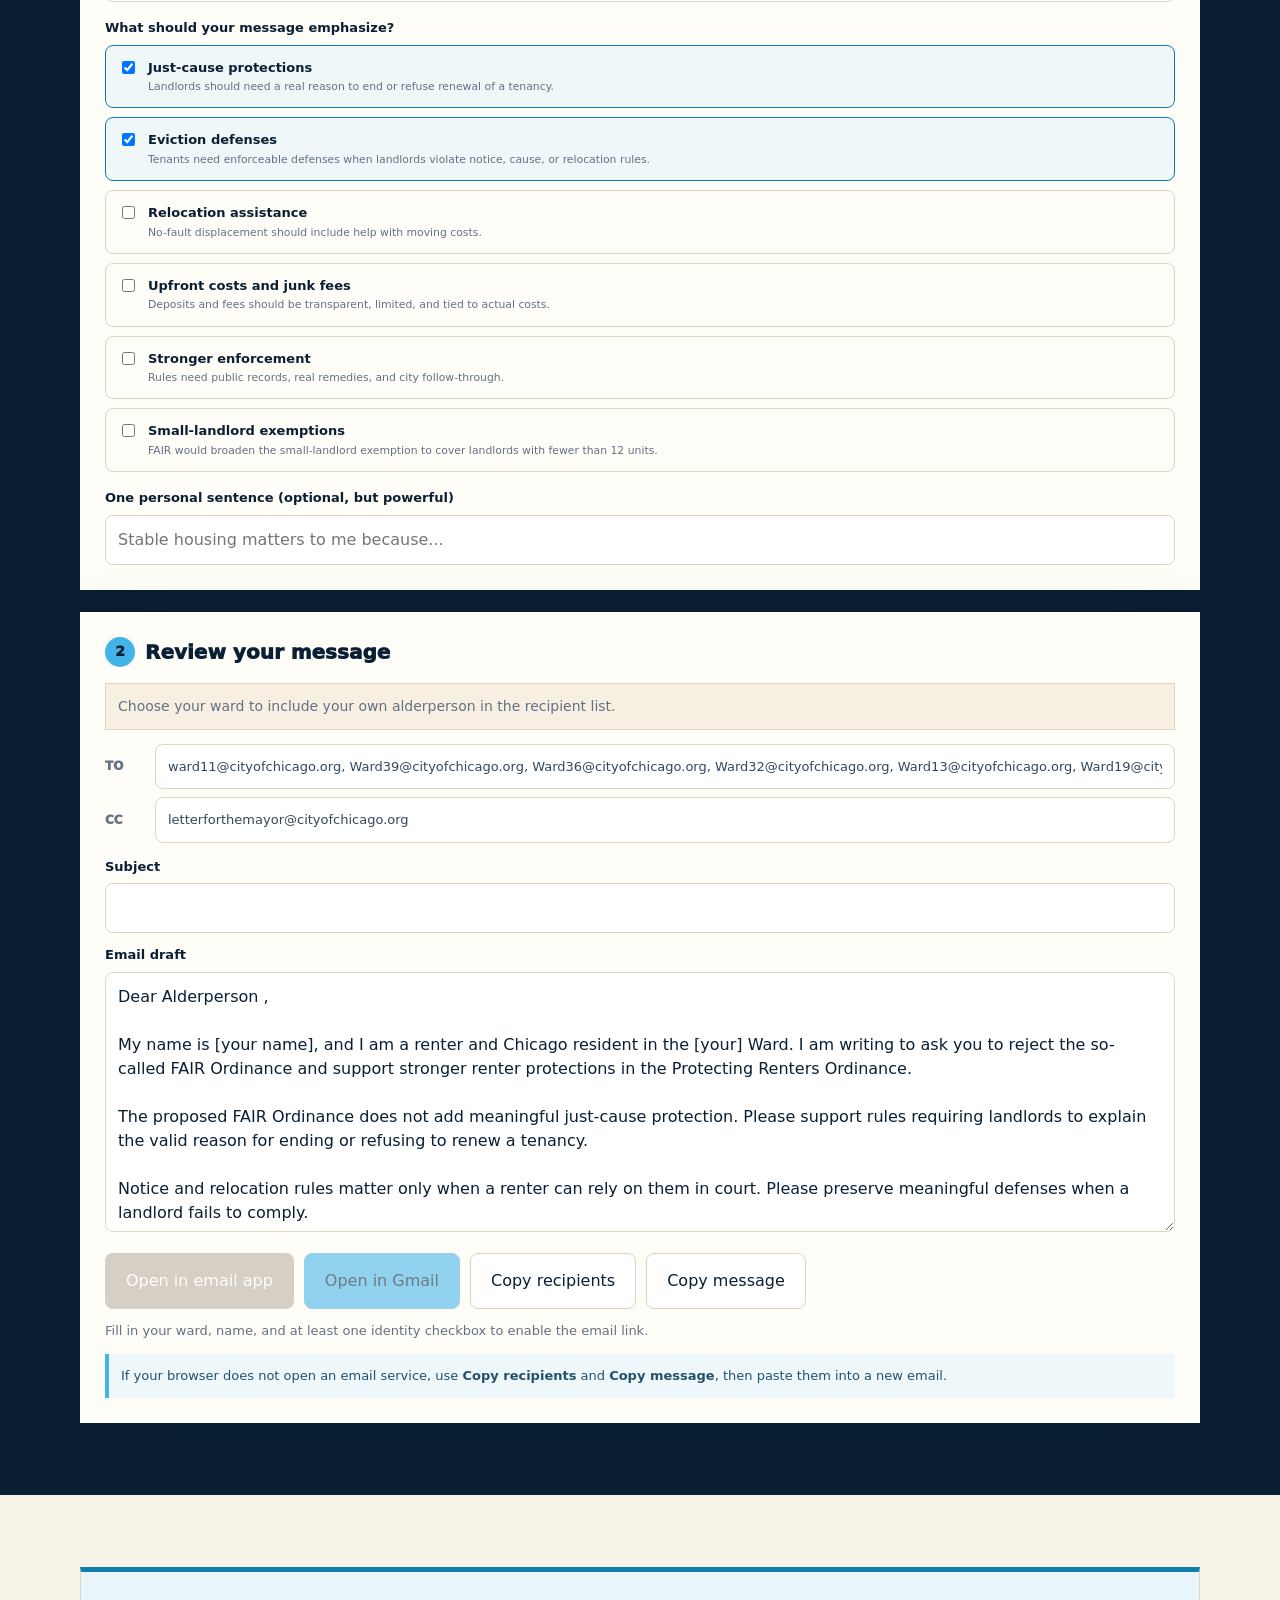
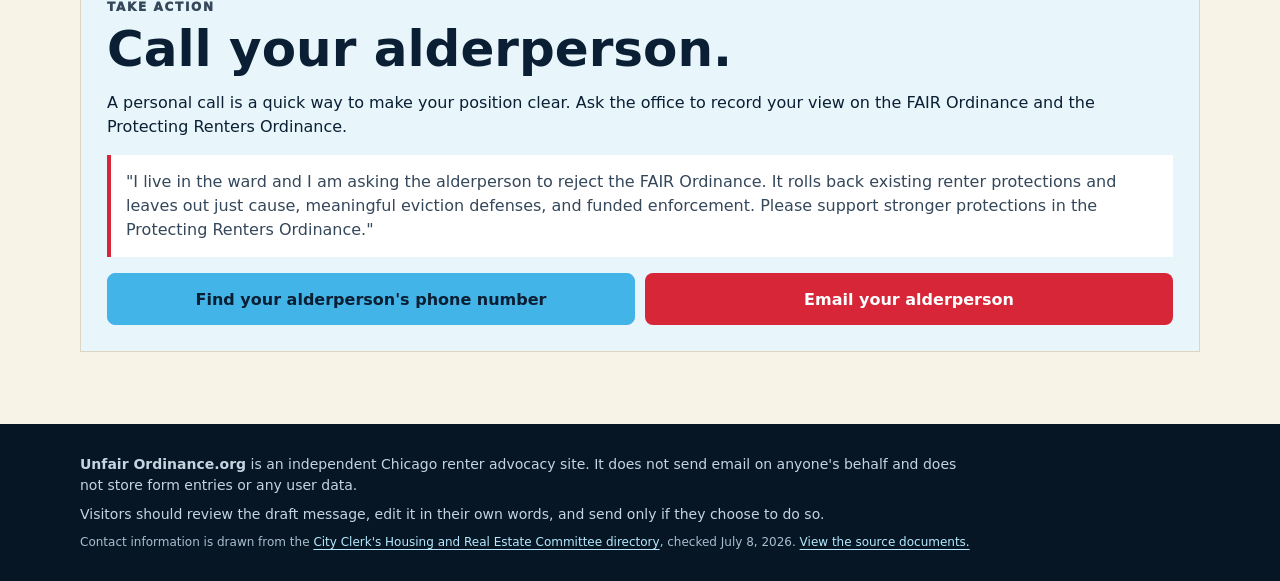
==== commit ab8ec321: "Add files via upload" ====
--- a/index.html
+++ b/index.html
@@ -317,6 +317,7 @@
         <a class="nav-action nav-call" href="#call">Call your alder</a>
         <a class="nav-action nav-share" href="share.html">Share on socials</a>
         <a class="nav-action nav-flyer" href="flyer.html">Shareable flyer</a>
+        <a class="nav-quiet" href="coalition.html">Coalition</a>
       </div>
     </nav>
   </div>
@@ -487,7 +488,7 @@
                 <div class="choice"><label><input type="checkbox" name="priority" value="relocation"><span>Relocation assistance <small>No-fault displacement should include help with moving costs.</small></span></label></div>
                 <div class="choice"><label><input type="checkbox" name="priority" value="fees"><span>Upfront costs and junk fees <small>Deposits and fees should be transparent, limited, and tied to actual costs.</small></span></label></div>
                 <div class="choice"><label><input type="checkbox" name="priority" value="enforcement"><span>Stronger enforcement <small>Rules need public records, real remedies, and city follow-through.</small></span></label></div>
-                <div class="choice"><label><input type="checkbox" name="priority" value="smalllandlord"><span>Small-landlord protections <small>FAIR would broaden the small-landlord exemption to cover landlords with fewer than 12 units.</small></span></label></div>
+                <div class="choice"><label><input type="checkbox" name="priority" value="smalllandlord"><span>Small-landlord exemptions <small>FAIR would broaden the small-landlord exemption to cover landlords with fewer than 12 units.</small></span></label></div>
               </div>
             </fieldset>
             <div>
--- a/public/site.css
+++ b/public/site.css
@@ -171,6 +171,16 @@
 .comparison-intro { margin: -8px 0 24px; }
 .definition-line { margin: 0 0 18px; color: var(--muted); font-size: 15px; }
 .definition-line strong { color: var(--ink); }
+.threshold-callout {
+  margin: 22px 0 24px;
+  padding: 18px 20px;
+  border: 1px solid rgba(215,38,56,.3);
+  border-left: 6px solid var(--red);
+  background: rgba(215,38,56,.06);
+}
+.threshold-callout strong { color: var(--red-dark); }
+.threshold-callout p { margin: 0; color: var(--ink); }
+.threshold-callout p + p { margin-top: 6px; color: var(--muted); font-size: 14px; }
 .takeaway-row {
   display: grid;
   grid-template-columns: repeat(3, minmax(0, 1fr));
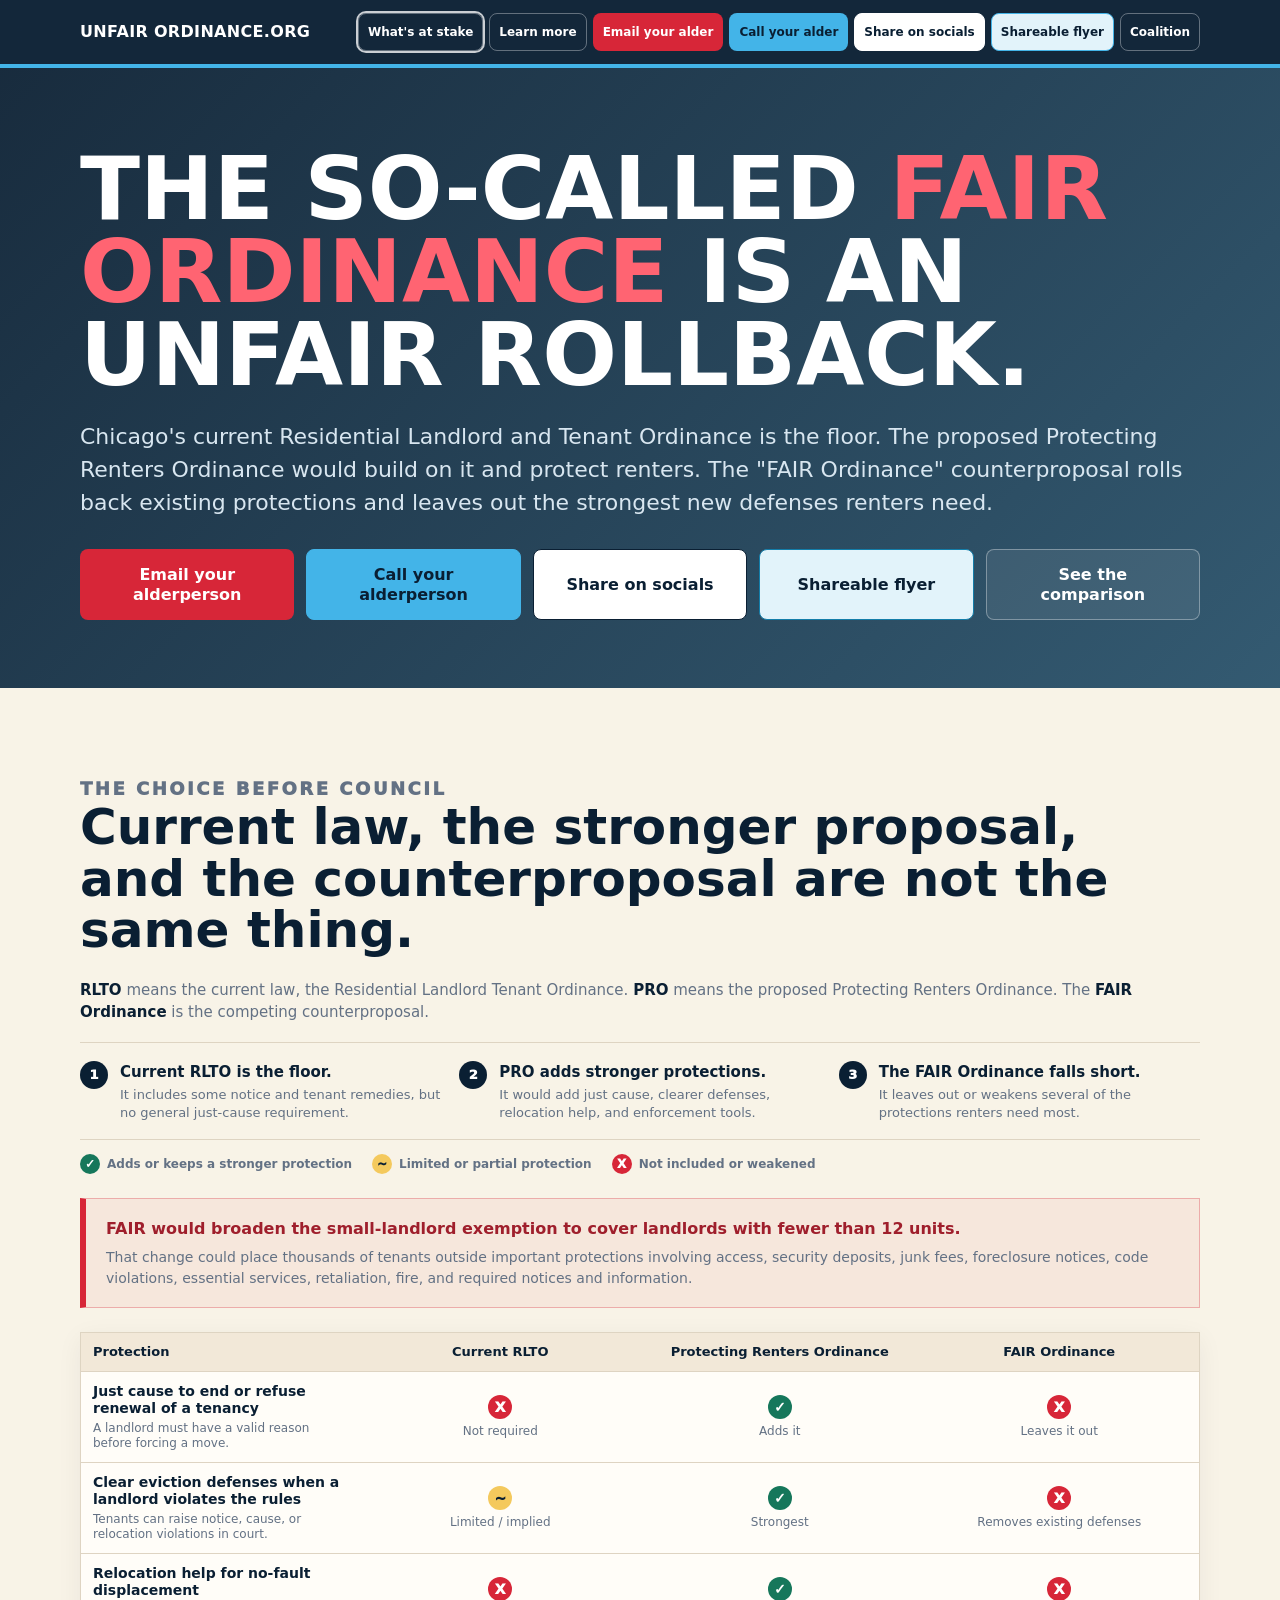
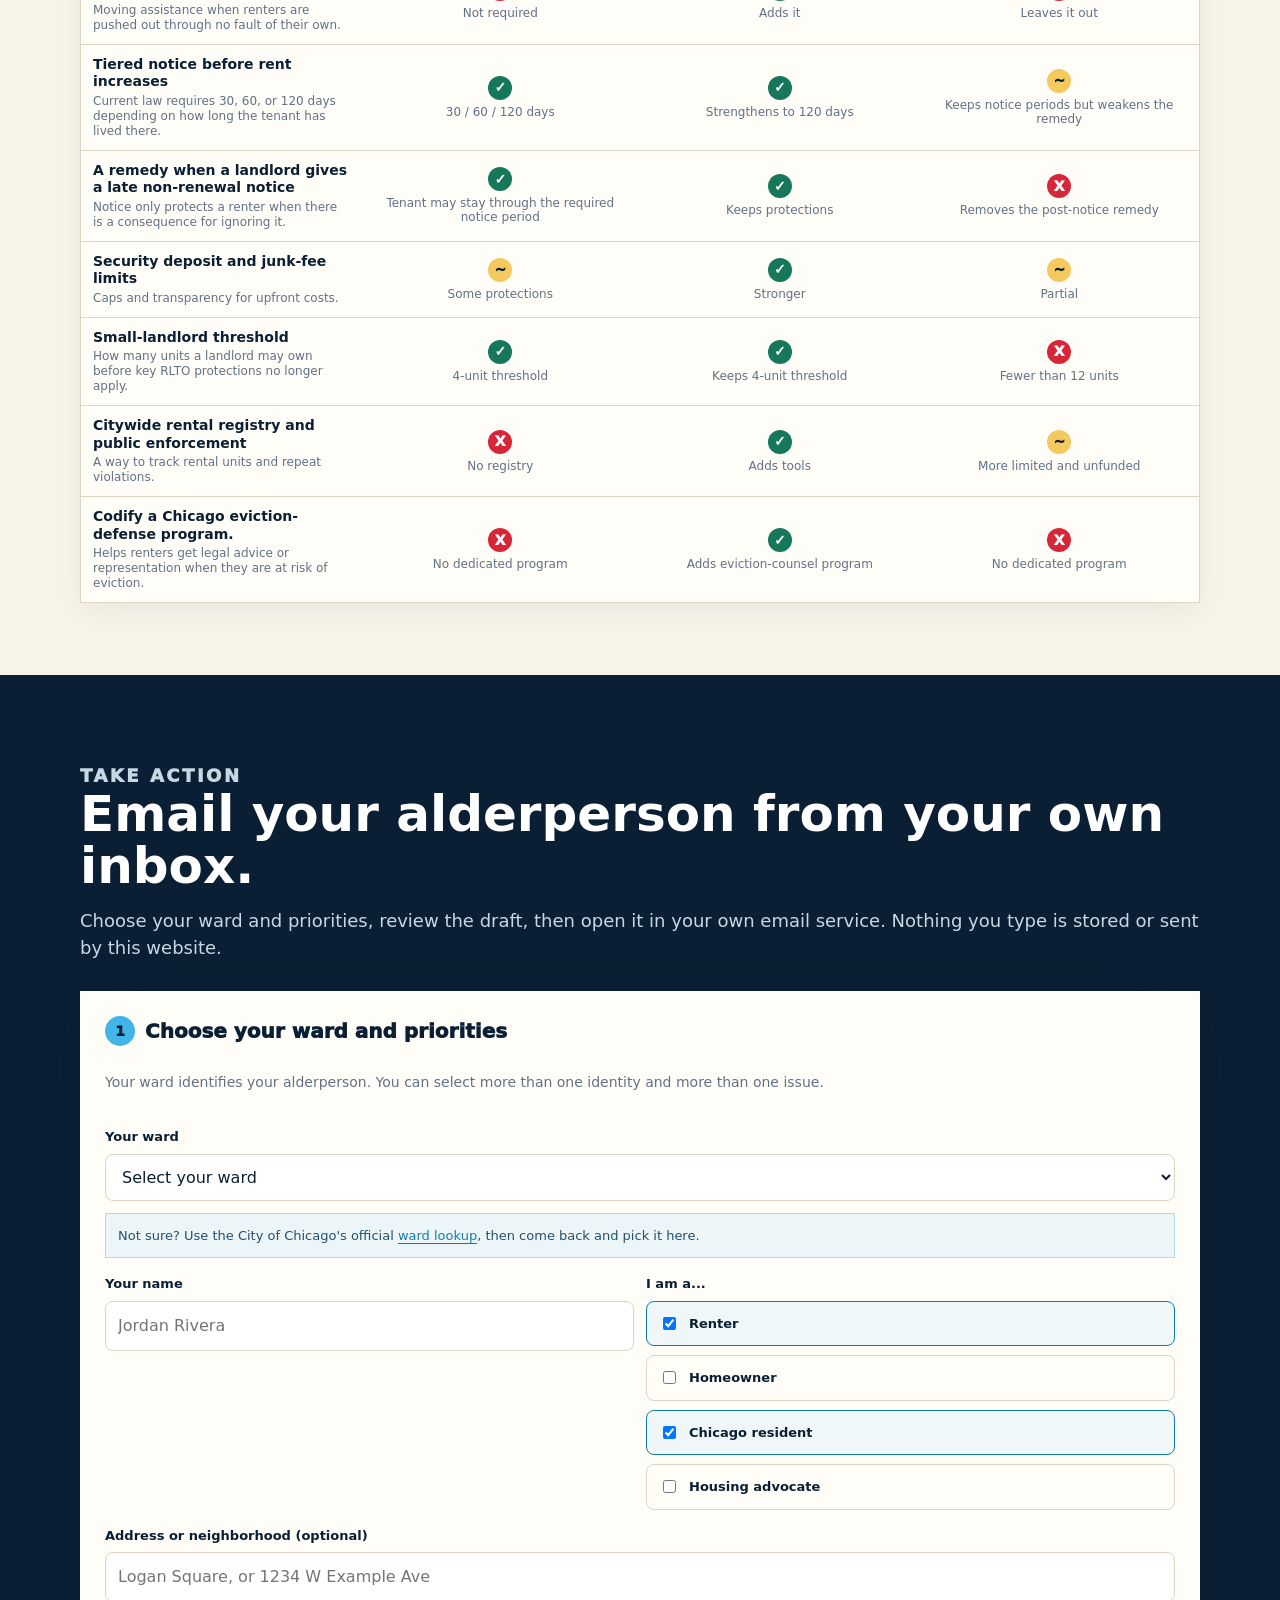
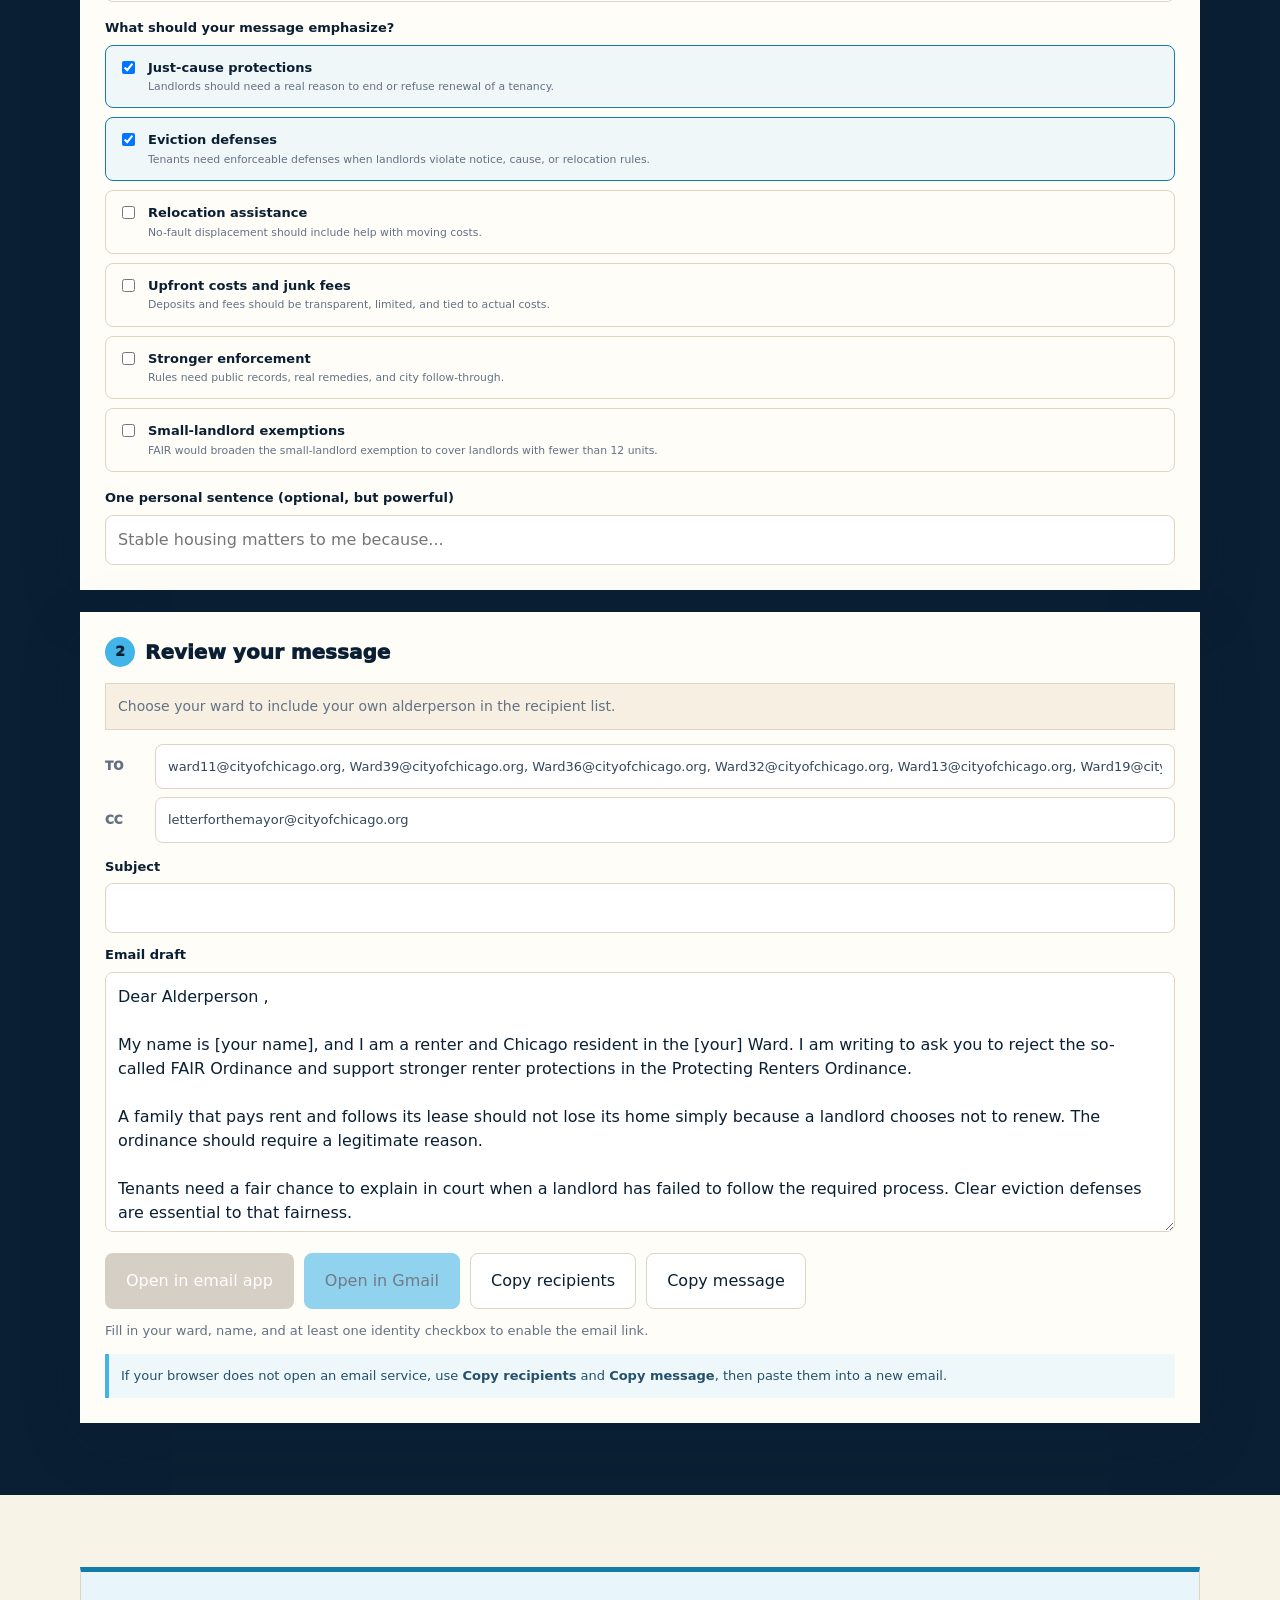
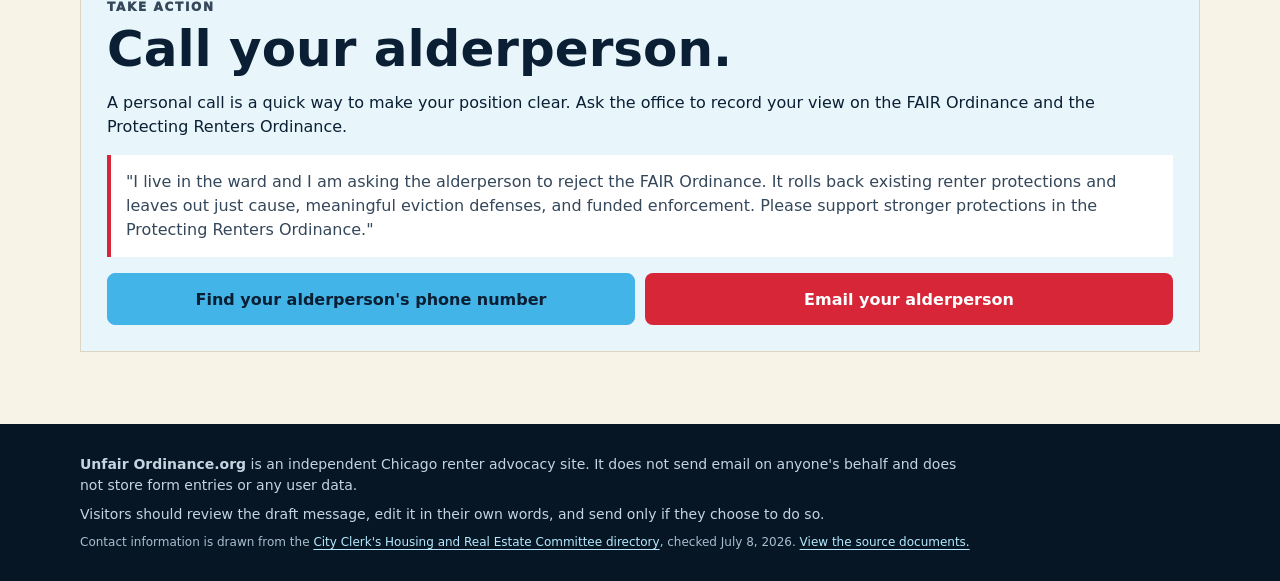
==== commit 105691f0: "Install and configure Vercel Web Analytics Implemented Vercel Web Analytics for the unfair-ordinance" ====
--- a/index.html
+++ b/index.html
@@ -13,6 +13,7 @@
   <meta name="twitter:card" content="summary_large_image">
   <meta name="theme-color" content="#0a1f33">
   <link rel="icon" href="public/favicon.svg">
+  <script defer src="https://cdn.vercel-insights.com/v1/script.js"></script>
   <style>
     :root {
       --ink: #0a1f33;
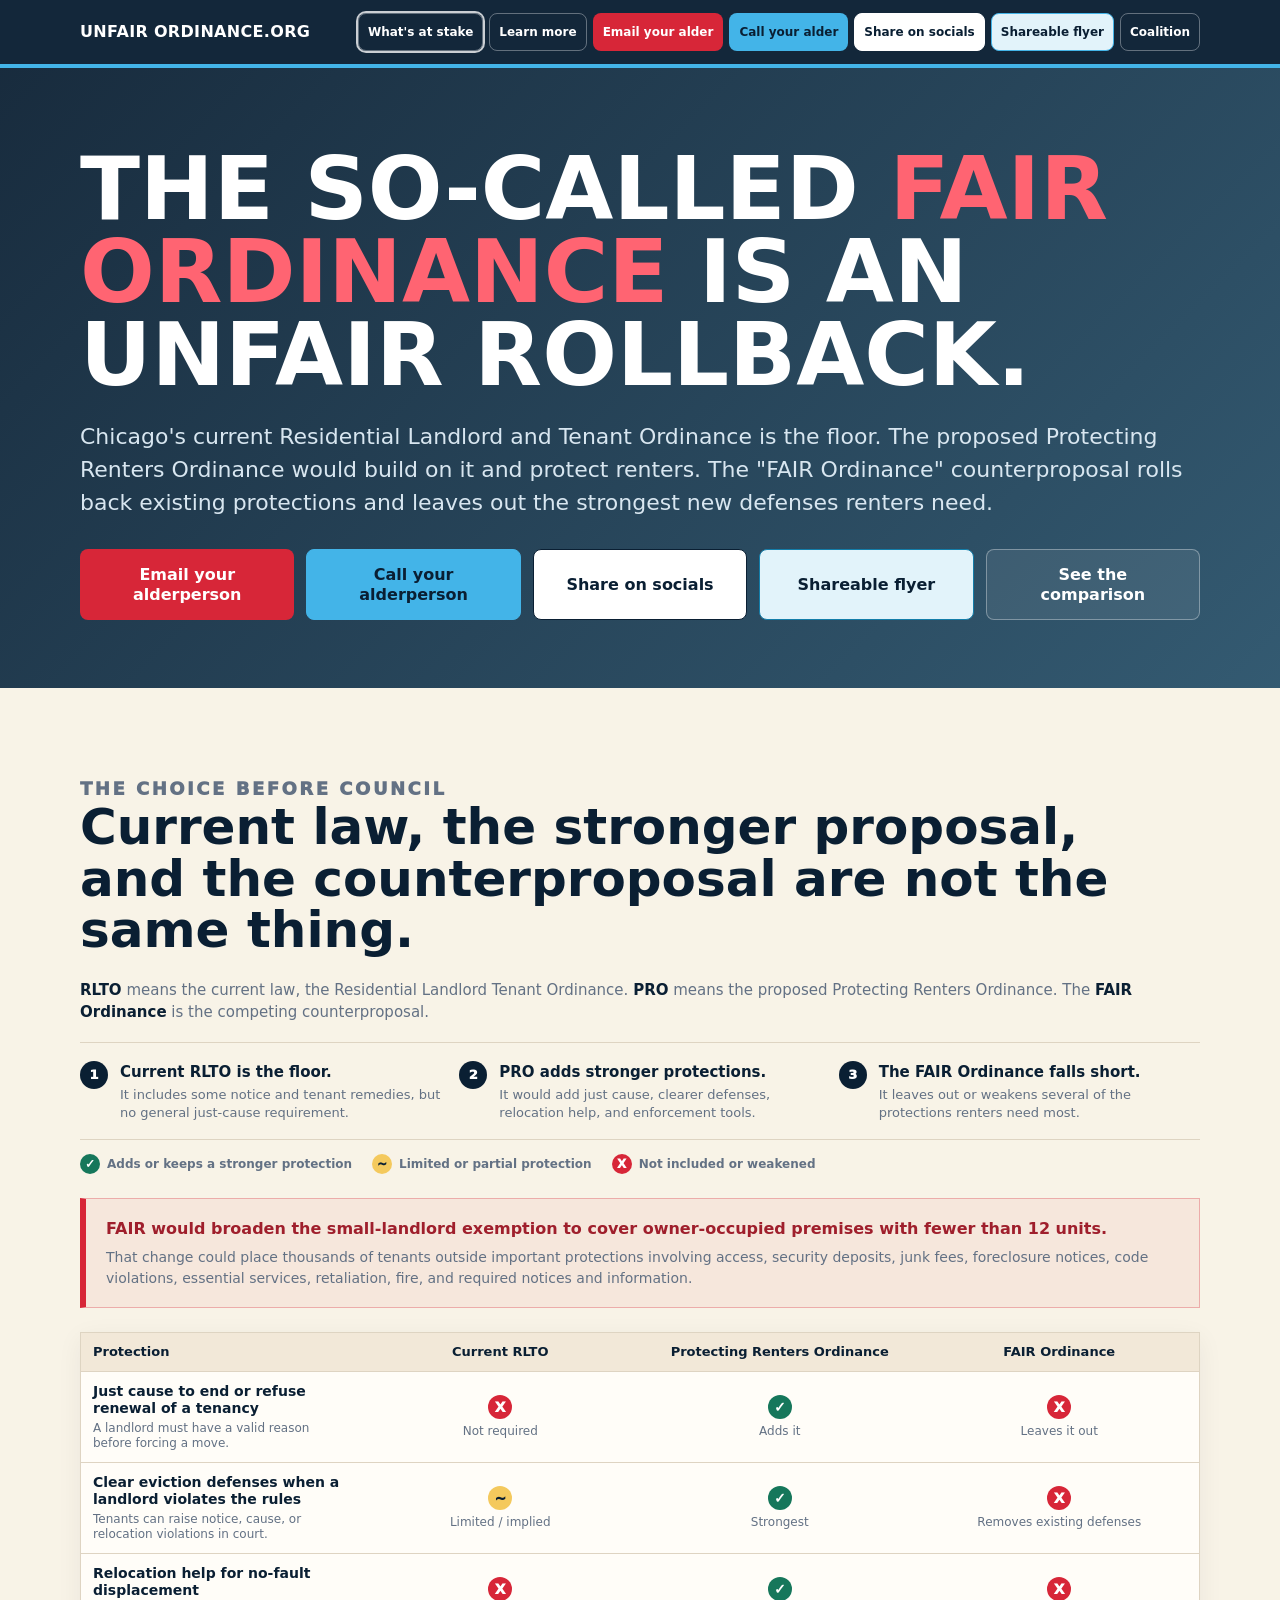
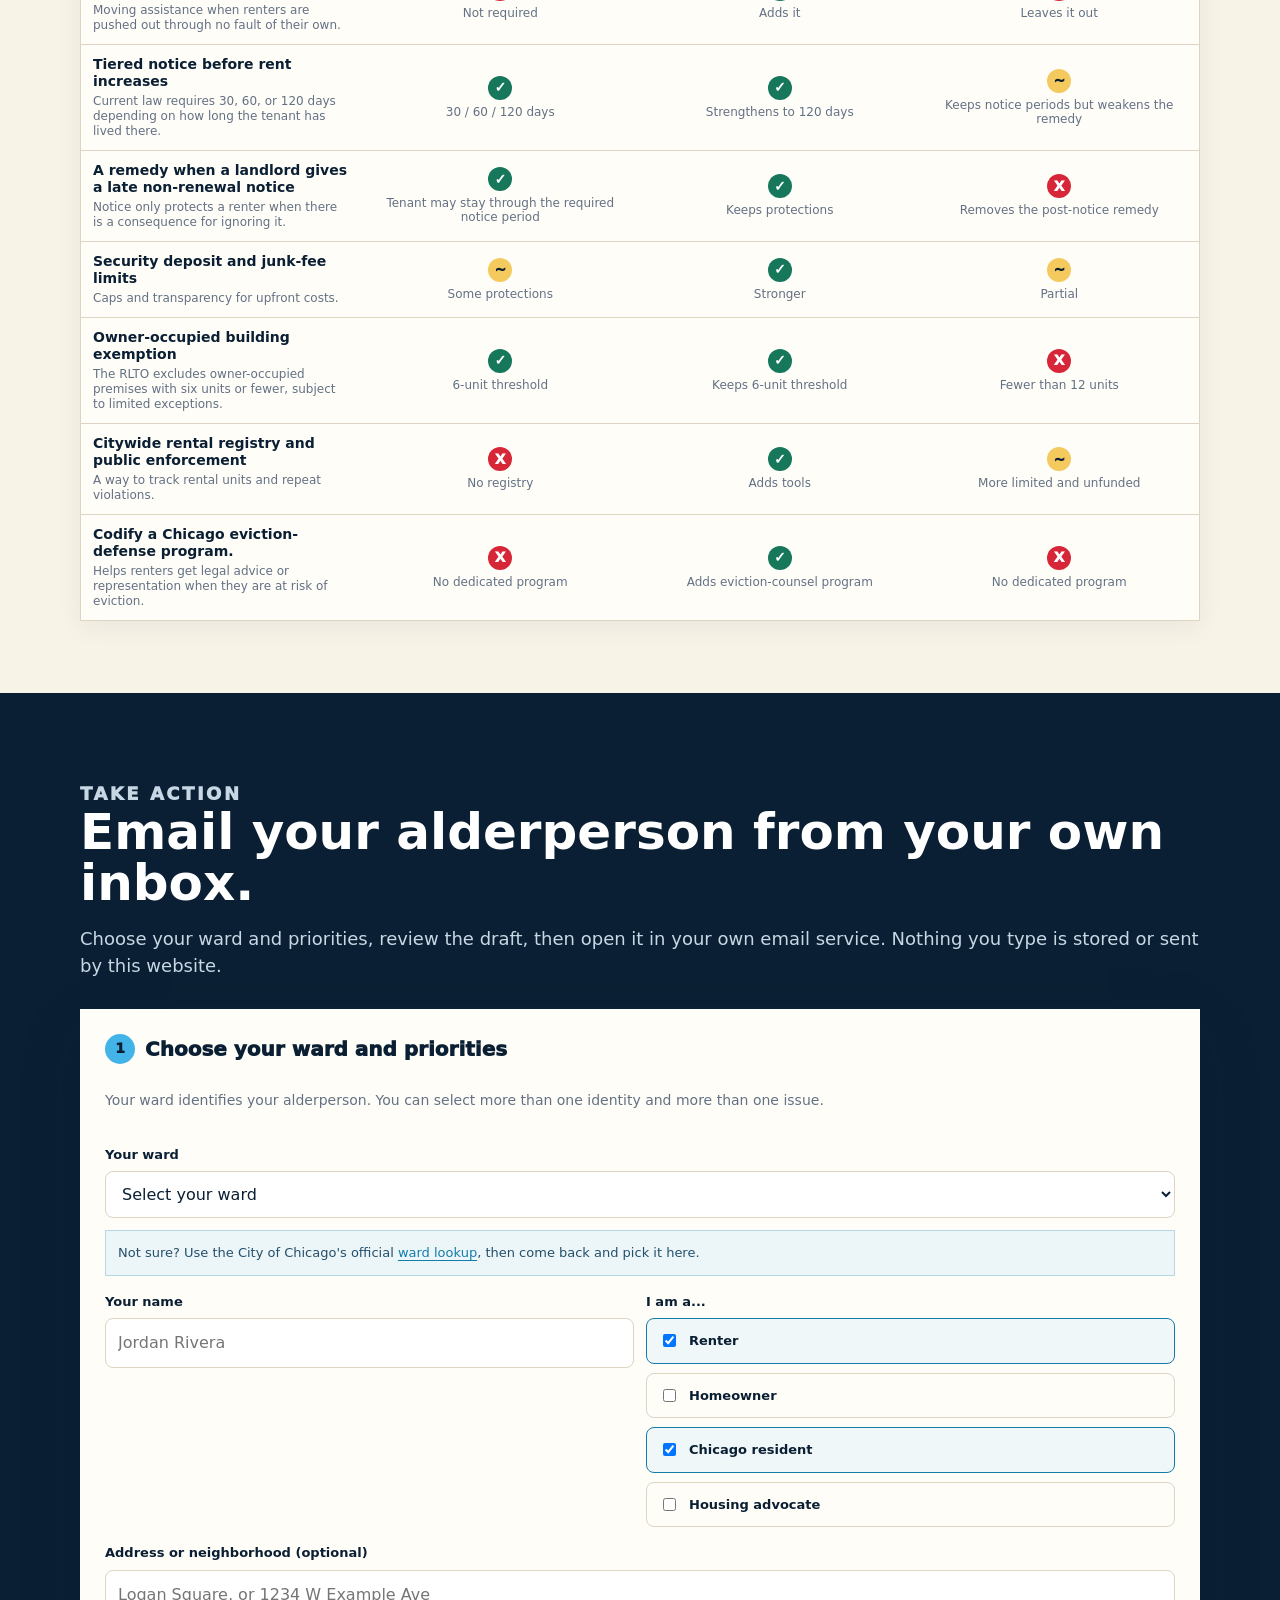
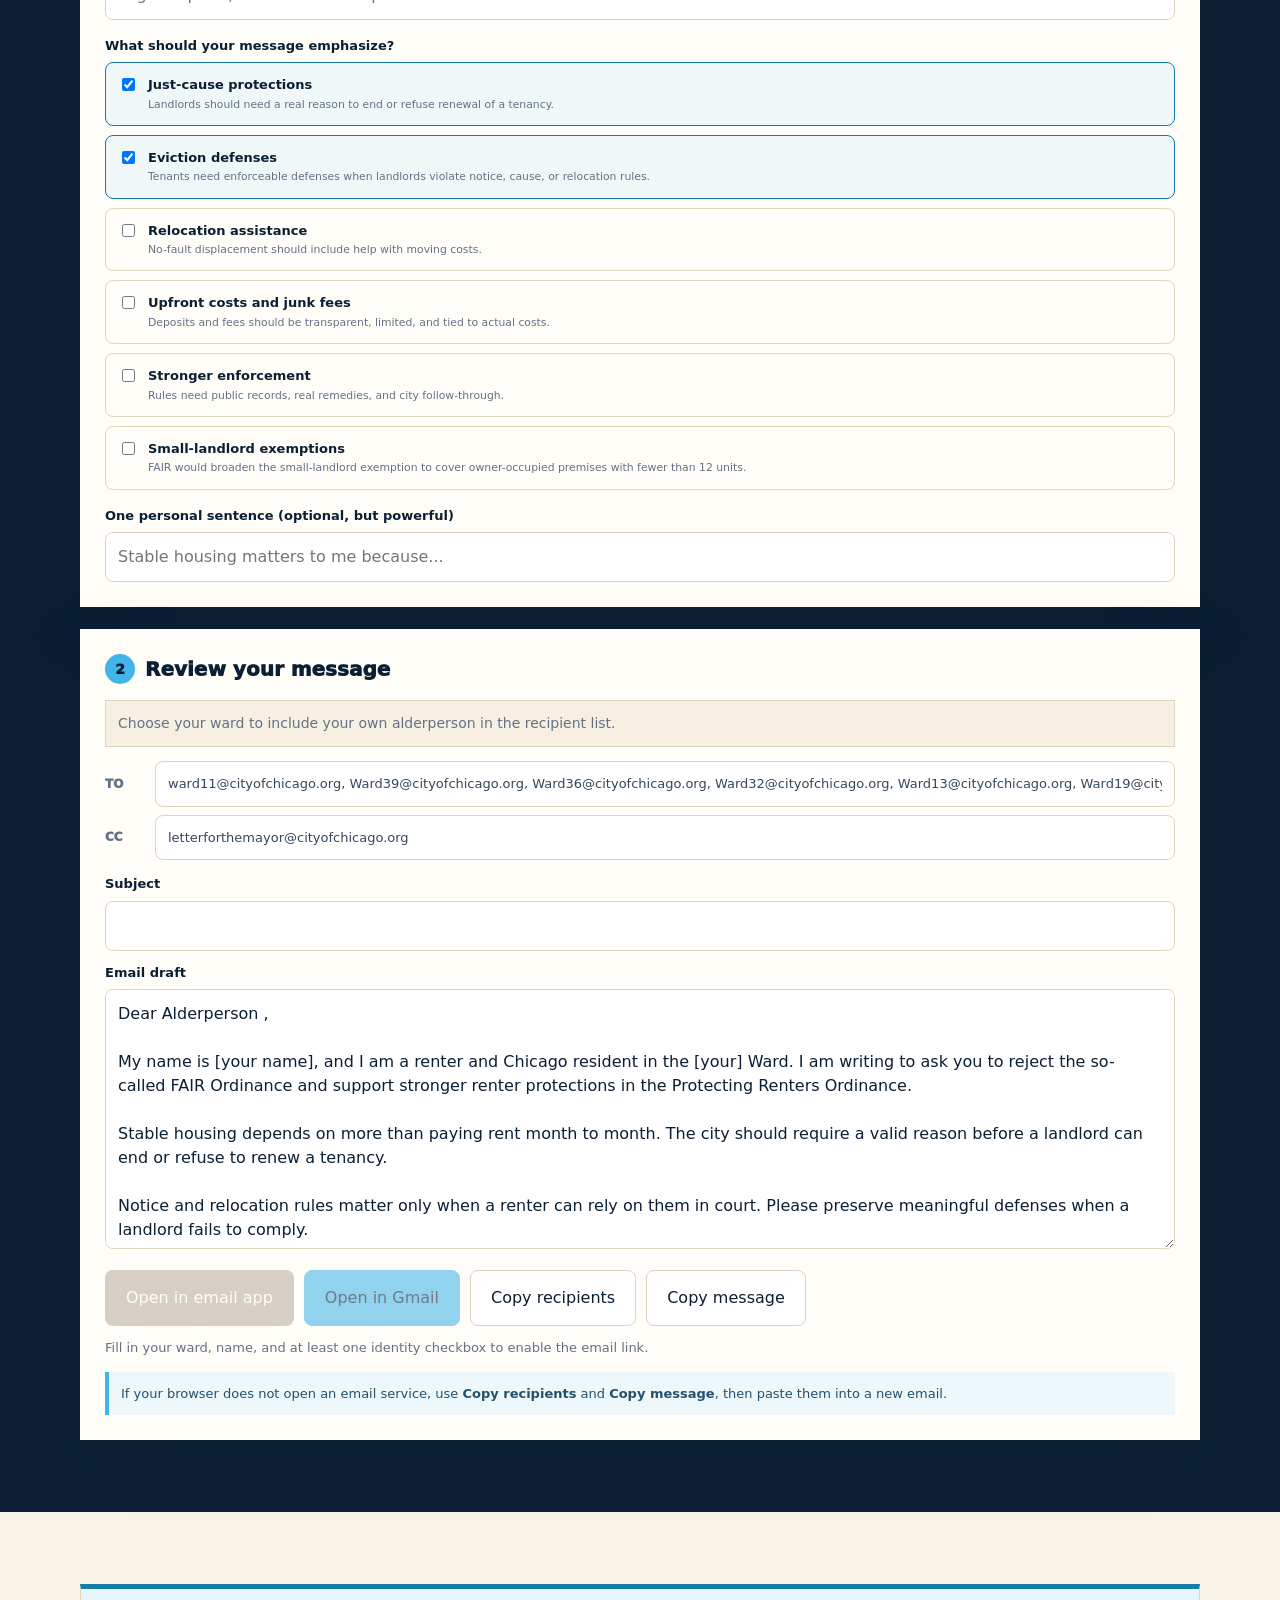
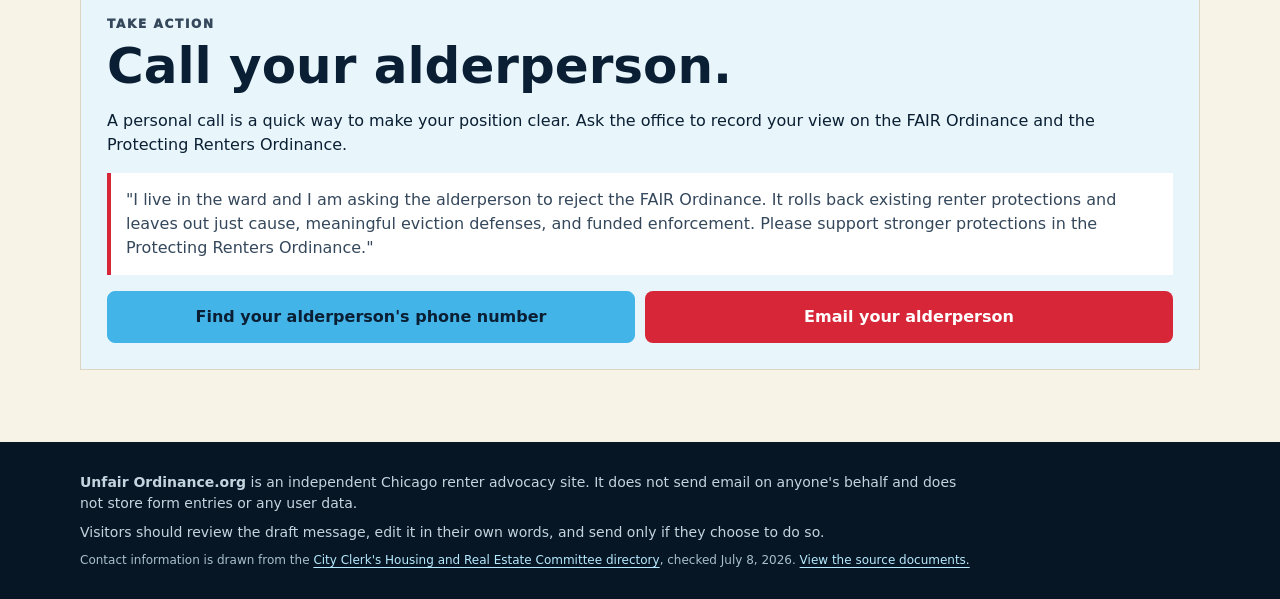
==== commit dab6e84f: "Add files via upload" ====
--- a/index.html
+++ b/index.html
@@ -13,7 +13,6 @@
   <meta name="twitter:card" content="summary_large_image">
   <meta name="theme-color" content="#0a1f33">
   <link rel="icon" href="public/favicon.svg">
-  <script defer src="https://cdn.vercel-insights.com/v1/script.js"></script>
   <style>
     :root {
       --ink: #0a1f33;
@@ -369,7 +368,7 @@
           </div>
         </div>
         <aside class="threshold-callout" aria-labelledby="threshold-callout-heading">
-          <p id="threshold-callout-heading"><strong>FAIR would broaden the small-landlord exemption to cover landlords with fewer than 12 units.</strong></p>
+          <p id="threshold-callout-heading"><strong>FAIR would broaden the small-landlord exemption to cover owner-occupied premises with fewer than 12 units.</strong></p>
           <p>That change could place thousands of tenants outside important protections involving access, security deposits, junk fees, foreclosure notices, code violations, essential services, retaliation, fire, and required notices and information.</p>
         </aside>
         <div class="comparison">
@@ -421,9 +420,9 @@
                 <td><span class="mark mixed">~</span><span class="cell-note">Partial</span></td>
               </tr>
               <tr>
-                <td class="feature">Small-landlord threshold<span class="plain">How many units a landlord may own before key RLTO protections no longer apply.</span></td>
-                <td><span class="mark yes">✓</span><span class="cell-note">4-unit threshold</span></td>
-                <td><span class="mark yes">✓</span><span class="cell-note">Keeps 4-unit threshold</span></td>
+                <td class="feature">Owner-occupied building exemption<span class="plain">The RLTO excludes owner-occupied premises with six units or fewer, subject to limited exceptions.</span></td>
+                <td><span class="mark yes">✓</span><span class="cell-note">6-unit threshold</span></td>
+                <td><span class="mark yes">✓</span><span class="cell-note">Keeps 6-unit threshold</span></td>
                 <td><span class="mark no">X</span><span class="cell-note">Fewer than 12 units</span></td>
               </tr>
               <tr>
@@ -489,7 +488,7 @@
                 <div class="choice"><label><input type="checkbox" name="priority" value="relocation"><span>Relocation assistance <small>No-fault displacement should include help with moving costs.</small></span></label></div>
                 <div class="choice"><label><input type="checkbox" name="priority" value="fees"><span>Upfront costs and junk fees <small>Deposits and fees should be transparent, limited, and tied to actual costs.</small></span></label></div>
                 <div class="choice"><label><input type="checkbox" name="priority" value="enforcement"><span>Stronger enforcement <small>Rules need public records, real remedies, and city follow-through.</small></span></label></div>
-                <div class="choice"><label><input type="checkbox" name="priority" value="smalllandlord"><span>Small-landlord exemptions <small>FAIR would broaden the small-landlord exemption to cover landlords with fewer than 12 units.</small></span></label></div>
+                <div class="choice"><label><input type="checkbox" name="priority" value="smalllandlord"><span>Small-landlord exemptions <small>FAIR would broaden the small-landlord exemption to cover owner-occupied premises with fewer than 12 units.</small></span></label></div>
               </div>
             </fieldset>
             <div>
@@ -720,7 +719,7 @@
         "Please do not expand the small-landlord exemption to fewer than 12 units. More tenants could lose protections involving security deposits, landlord access, code violations, and required information.",
         "Changing the exemption so that it covers landlords with fewer than 12 units would not be a small technical change. It could remove meaningful rights for thousands of Chicago renters.",
         "The FAIR Ordinance's broader small-landlord exemption could leave tenants in smaller buildings without important protections against junk fees, retaliation, fire-related harms, and failures to provide essential services.",
-        "A landlord owning fewer than 12 units would be treated as a small landlord under FAIR. Please preserve the current 4-unit threshold so more renters remain covered by the RLTO's protections.",
+        "Owner-occupied premises with fewer than 12 units would be covered by the broader small-landlord exemption under FAIR. Please preserve the current six-unit threshold so more renters remain covered by the RLTO's protections.",
         "Renters in buildings with fewer than 12 units still need fair deposit handling, access rules, foreclosure notices, code-violation protections, and remedies for essential-service failures.",
         "Please reject a change that could take important rights away from tenants in properties with up to 11 units. The number of units a landlord owns should not determine whether a renter can get basic protections.",
         "The proposed expansion of the small-landlord threshold could affect access rights, security deposits, junk fees, retaliation protections, fire protections, and required notices. Chicago should not make those rights harder to enforce.",
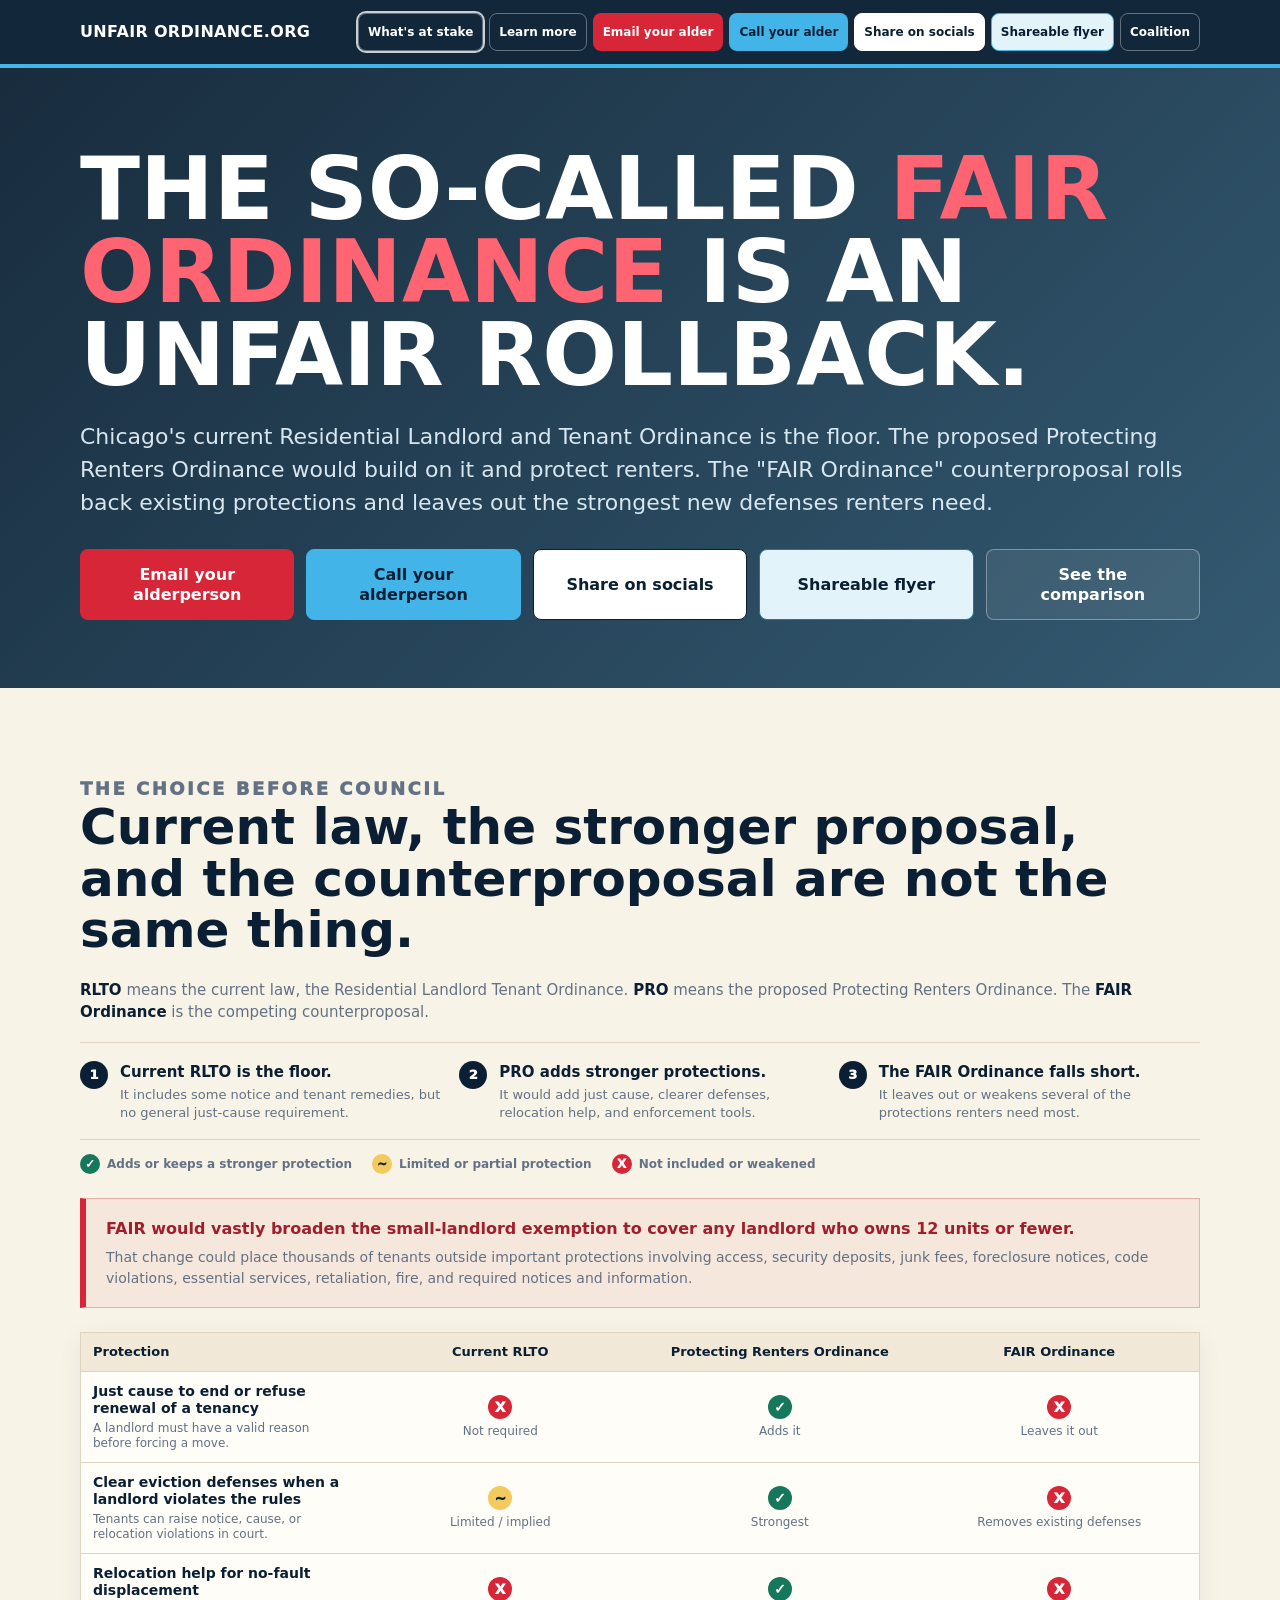
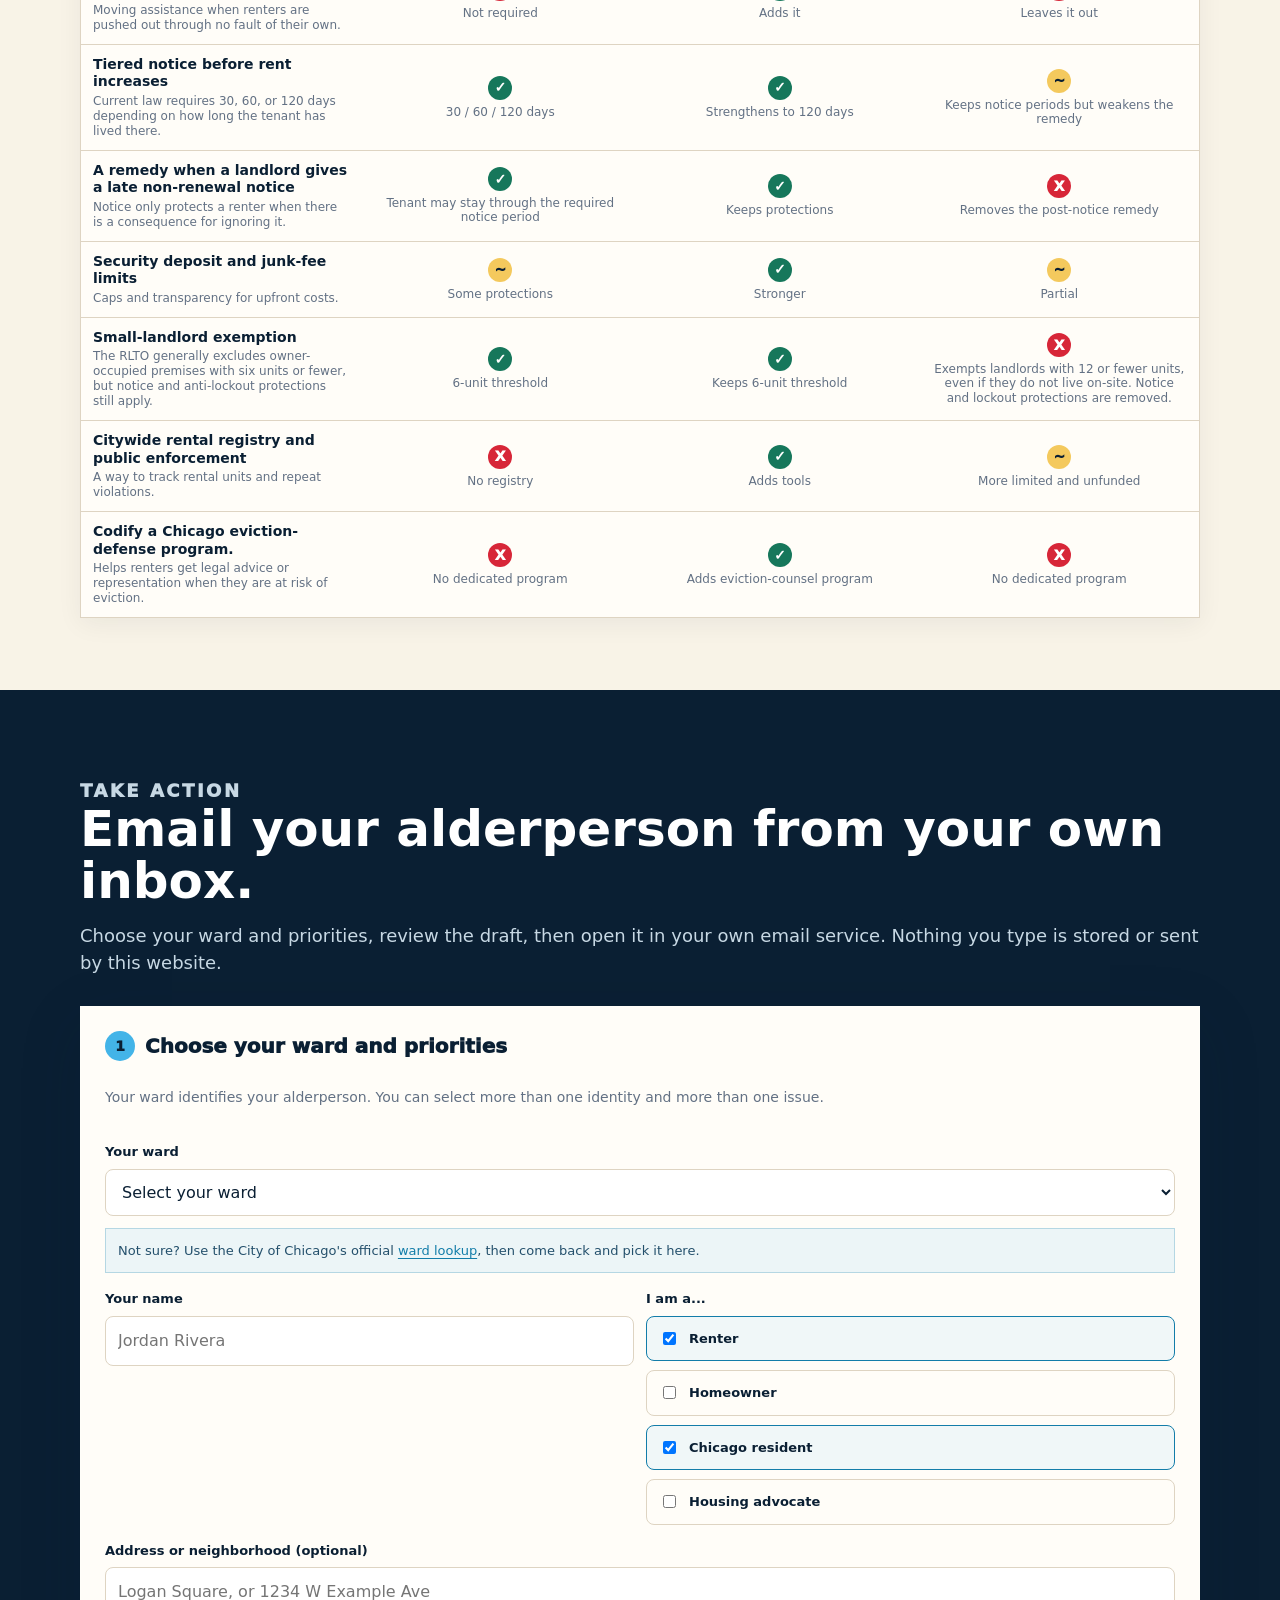
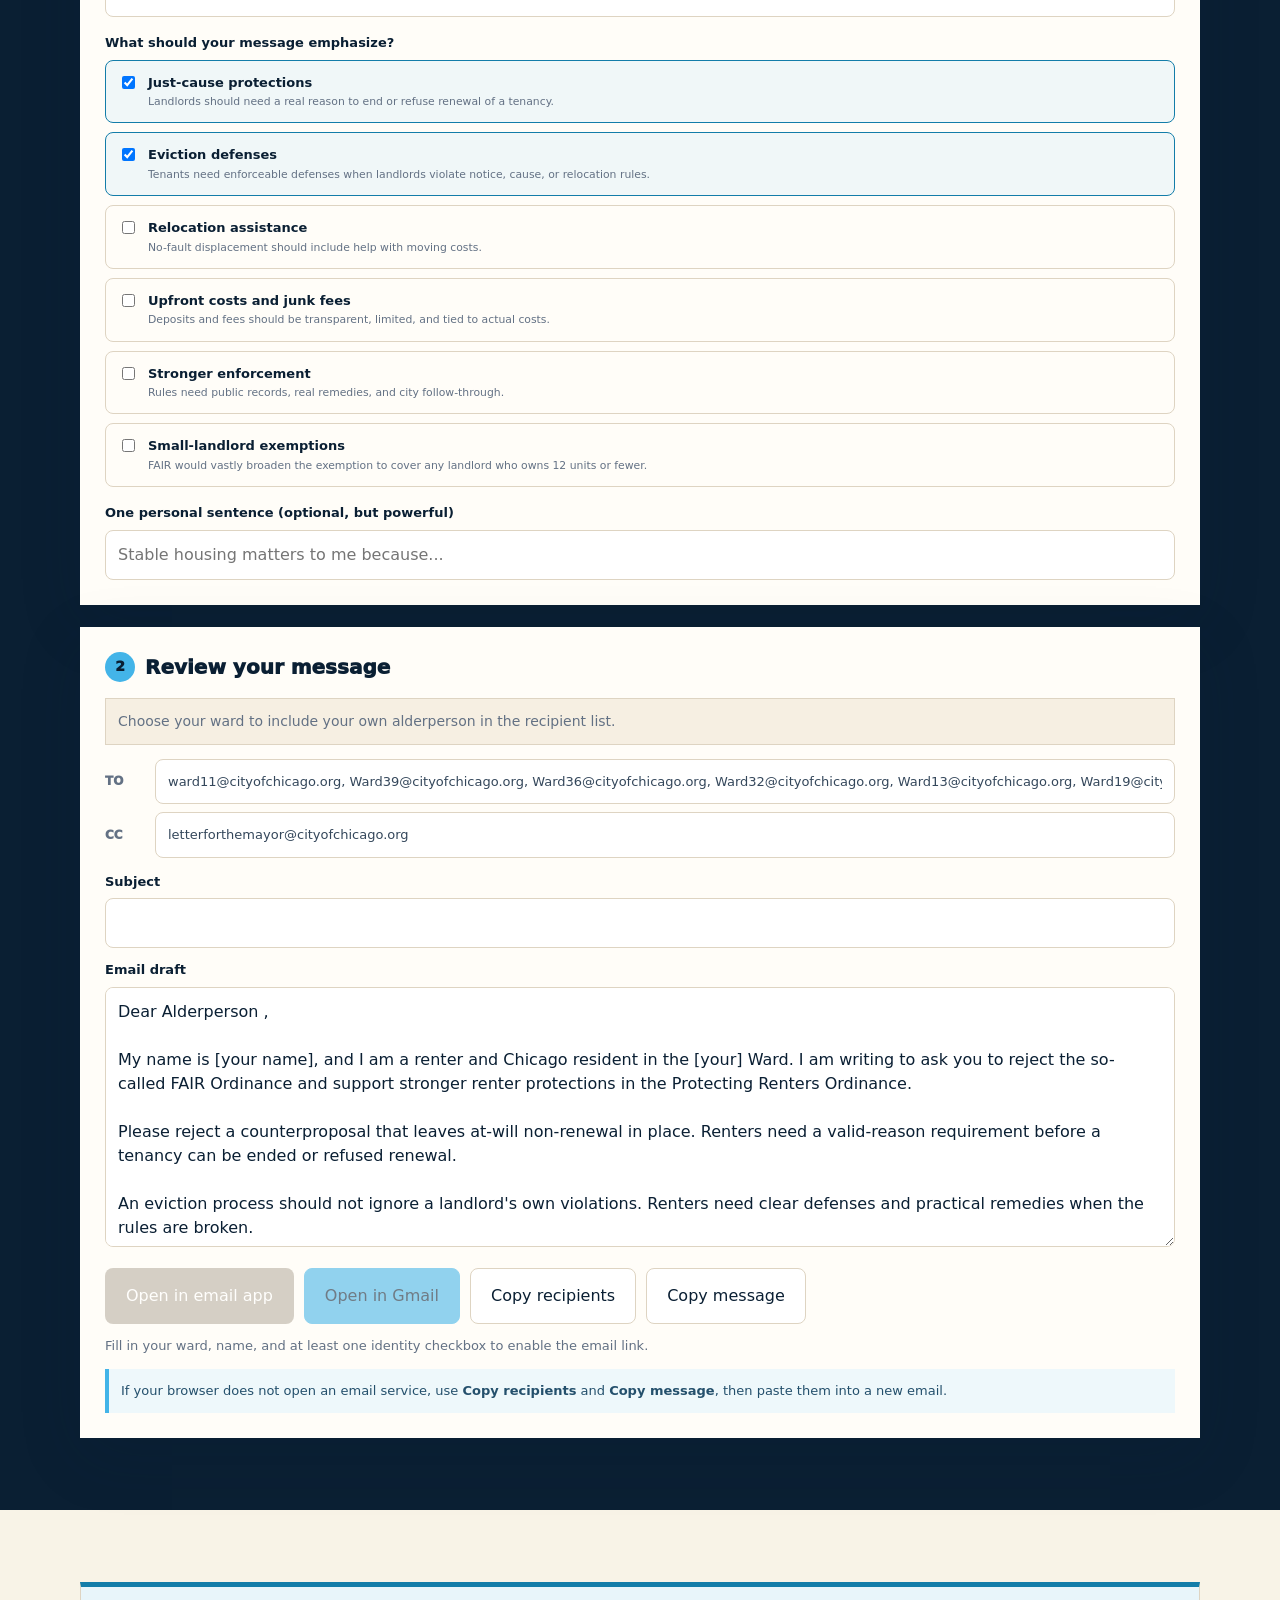
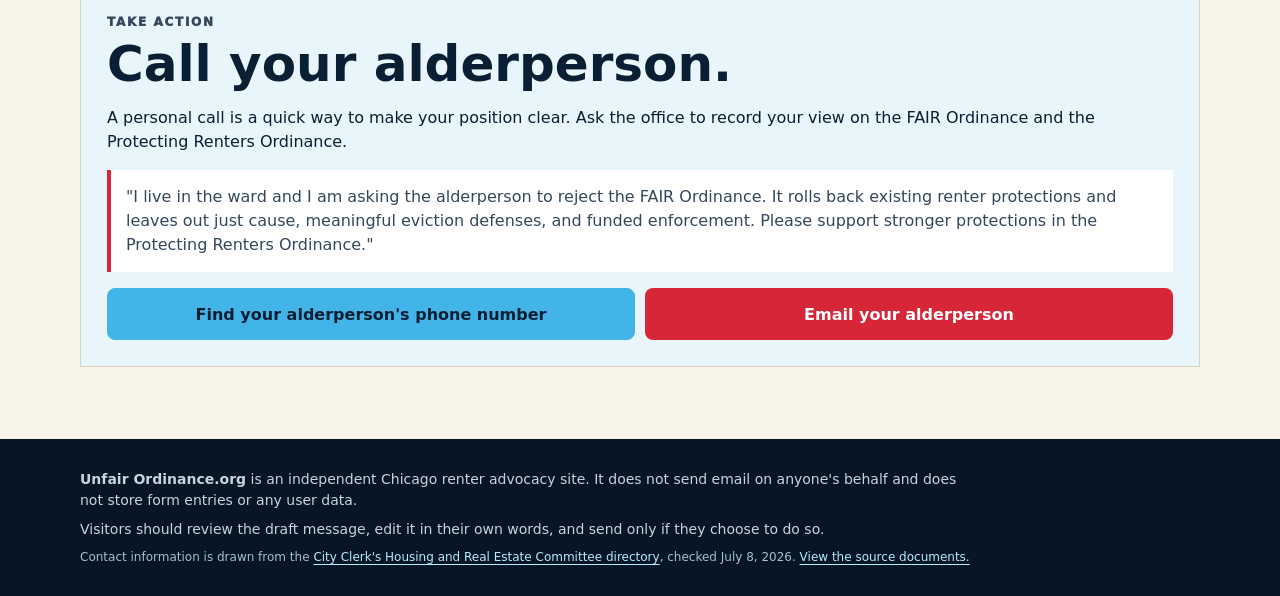
==== commit 51fc11f0: "Add files via upload" ====
--- a/index.html
+++ b/index.html
@@ -368,7 +368,7 @@
           </div>
         </div>
         <aside class="threshold-callout" aria-labelledby="threshold-callout-heading">
-          <p id="threshold-callout-heading"><strong>FAIR would broaden the small-landlord exemption to cover owner-occupied premises with fewer than 12 units.</strong></p>
+          <p id="threshold-callout-heading"><strong>FAIR would vastly broaden the small-landlord exemption to cover any landlord who owns 12 units or fewer.</strong></p>
           <p>That change could place thousands of tenants outside important protections involving access, security deposits, junk fees, foreclosure notices, code violations, essential services, retaliation, fire, and required notices and information.</p>
         </aside>
         <div class="comparison">
@@ -420,10 +420,10 @@
                 <td><span class="mark mixed">~</span><span class="cell-note">Partial</span></td>
               </tr>
               <tr>
-                <td class="feature">Owner-occupied building exemption<span class="plain">The RLTO excludes owner-occupied premises with six units or fewer, subject to limited exceptions.</span></td>
+                <td class="feature">Small-landlord exemption<span class="plain">The RLTO generally excludes owner-occupied premises with six units or fewer, but notice and anti-lockout protections still apply.</span></td>
                 <td><span class="mark yes">✓</span><span class="cell-note">6-unit threshold</span></td>
                 <td><span class="mark yes">✓</span><span class="cell-note">Keeps 6-unit threshold</span></td>
-                <td><span class="mark no">X</span><span class="cell-note">Fewer than 12 units</span></td>
+                <td><span class="mark no">X</span><span class="cell-note">Exempts landlords with 12 or fewer units, even if they do not live on-site. Notice and lockout protections are removed.</span></td>
               </tr>
               <tr>
                 <td class="feature">Citywide rental registry and public enforcement<span class="plain">A way to track rental units and repeat violations.</span></td>
@@ -488,7 +488,7 @@
                 <div class="choice"><label><input type="checkbox" name="priority" value="relocation"><span>Relocation assistance <small>No-fault displacement should include help with moving costs.</small></span></label></div>
                 <div class="choice"><label><input type="checkbox" name="priority" value="fees"><span>Upfront costs and junk fees <small>Deposits and fees should be transparent, limited, and tied to actual costs.</small></span></label></div>
                 <div class="choice"><label><input type="checkbox" name="priority" value="enforcement"><span>Stronger enforcement <small>Rules need public records, real remedies, and city follow-through.</small></span></label></div>
-                <div class="choice"><label><input type="checkbox" name="priority" value="smalllandlord"><span>Small-landlord exemptions <small>FAIR would broaden the small-landlord exemption to cover owner-occupied premises with fewer than 12 units.</small></span></label></div>
+                <div class="choice"><label><input type="checkbox" name="priority" value="smalllandlord"><span>Small-landlord exemptions <small>FAIR would vastly broaden the exemption to cover any landlord who owns 12 units or fewer.</small></span></label></div>
               </div>
             </fieldset>
             <div>
@@ -715,15 +715,15 @@
         "Chicago needs renter protections that can be enforced without extraordinary effort. Strong public oversight and practical remedies should be part of the law."
       ],
       smalllandlord: [
-        "The FAIR Ordinance would broaden the small-landlord exemption to cover landlords with fewer than 12 units. That could put thousands of tenants outside important protections, including rules about deposits, junk fees, access, and essential services.",
-        "Please do not expand the small-landlord exemption to fewer than 12 units. More tenants could lose protections involving security deposits, landlord access, code violations, and required information.",
-        "Changing the exemption so that it covers landlords with fewer than 12 units would not be a small technical change. It could remove meaningful rights for thousands of Chicago renters.",
+        "The FAIR Ordinance would vastly broaden the small-landlord exemption to cover any landlord who owns 12 units or fewer. That could put thousands of tenants outside important protections, including rules about deposits, junk fees, access, and essential services.",
+        "Please do not vastly expand the small-landlord exemption to cover any landlord who owns 12 units or fewer. More tenants could lose protections involving security deposits, landlord access, code violations, and required information.",
+        "Changing the exemption so that it covers any landlord who owns 12 units or fewer would be a major change, not a small technical adjustment. It could remove meaningful rights for thousands of Chicago renters.",
         "The FAIR Ordinance's broader small-landlord exemption could leave tenants in smaller buildings without important protections against junk fees, retaliation, fire-related harms, and failures to provide essential services.",
-        "Owner-occupied premises with fewer than 12 units would be covered by the broader small-landlord exemption under FAIR. Please preserve the current six-unit threshold so more renters remain covered by the RLTO's protections.",
-        "Renters in buildings with fewer than 12 units still need fair deposit handling, access rules, foreclosure notices, code-violation protections, and remedies for essential-service failures.",
+        "Any landlord who owns 12 units or fewer would be covered by FAIR's vastly broader small-landlord exemption. Please preserve the current six-unit threshold so more renters remain covered by the RLTO's protections.",
+        "Renters whose landlords own 12 units or fewer still need fair deposit handling, access rules, foreclosure notices, code-violation protections, and remedies for essential-service failures.",
         "Please reject a change that could take important rights away from tenants in properties with up to 11 units. The number of units a landlord owns should not determine whether a renter can get basic protections.",
         "The proposed expansion of the small-landlord threshold could affect access rights, security deposits, junk fees, retaliation protections, fire protections, and required notices. Chicago should not make those rights harder to enforce.",
-        "FAIR would reach far more tenants by treating landlords with fewer than 12 units as small landlords. Please support a narrower exemption and preserve meaningful protections for renters.",
+        "FAIR would reach far more tenants by treating any landlord who owns 12 units or fewer as a small landlord. Please reject this vastly broader exemption and preserve meaningful protections for renters.",
         "This threshold change could leave thousands of tenants with fewer protections in everyday disputes over access, deposits, fees, code violations, essential services, retaliation, fire, and information. Please oppose it."
       ]
     };
@@ -882,5 +882,6 @@
     });
     refresh();
   </script>
+  <script src="public/site.js"></script>
 </body>
 </html>
